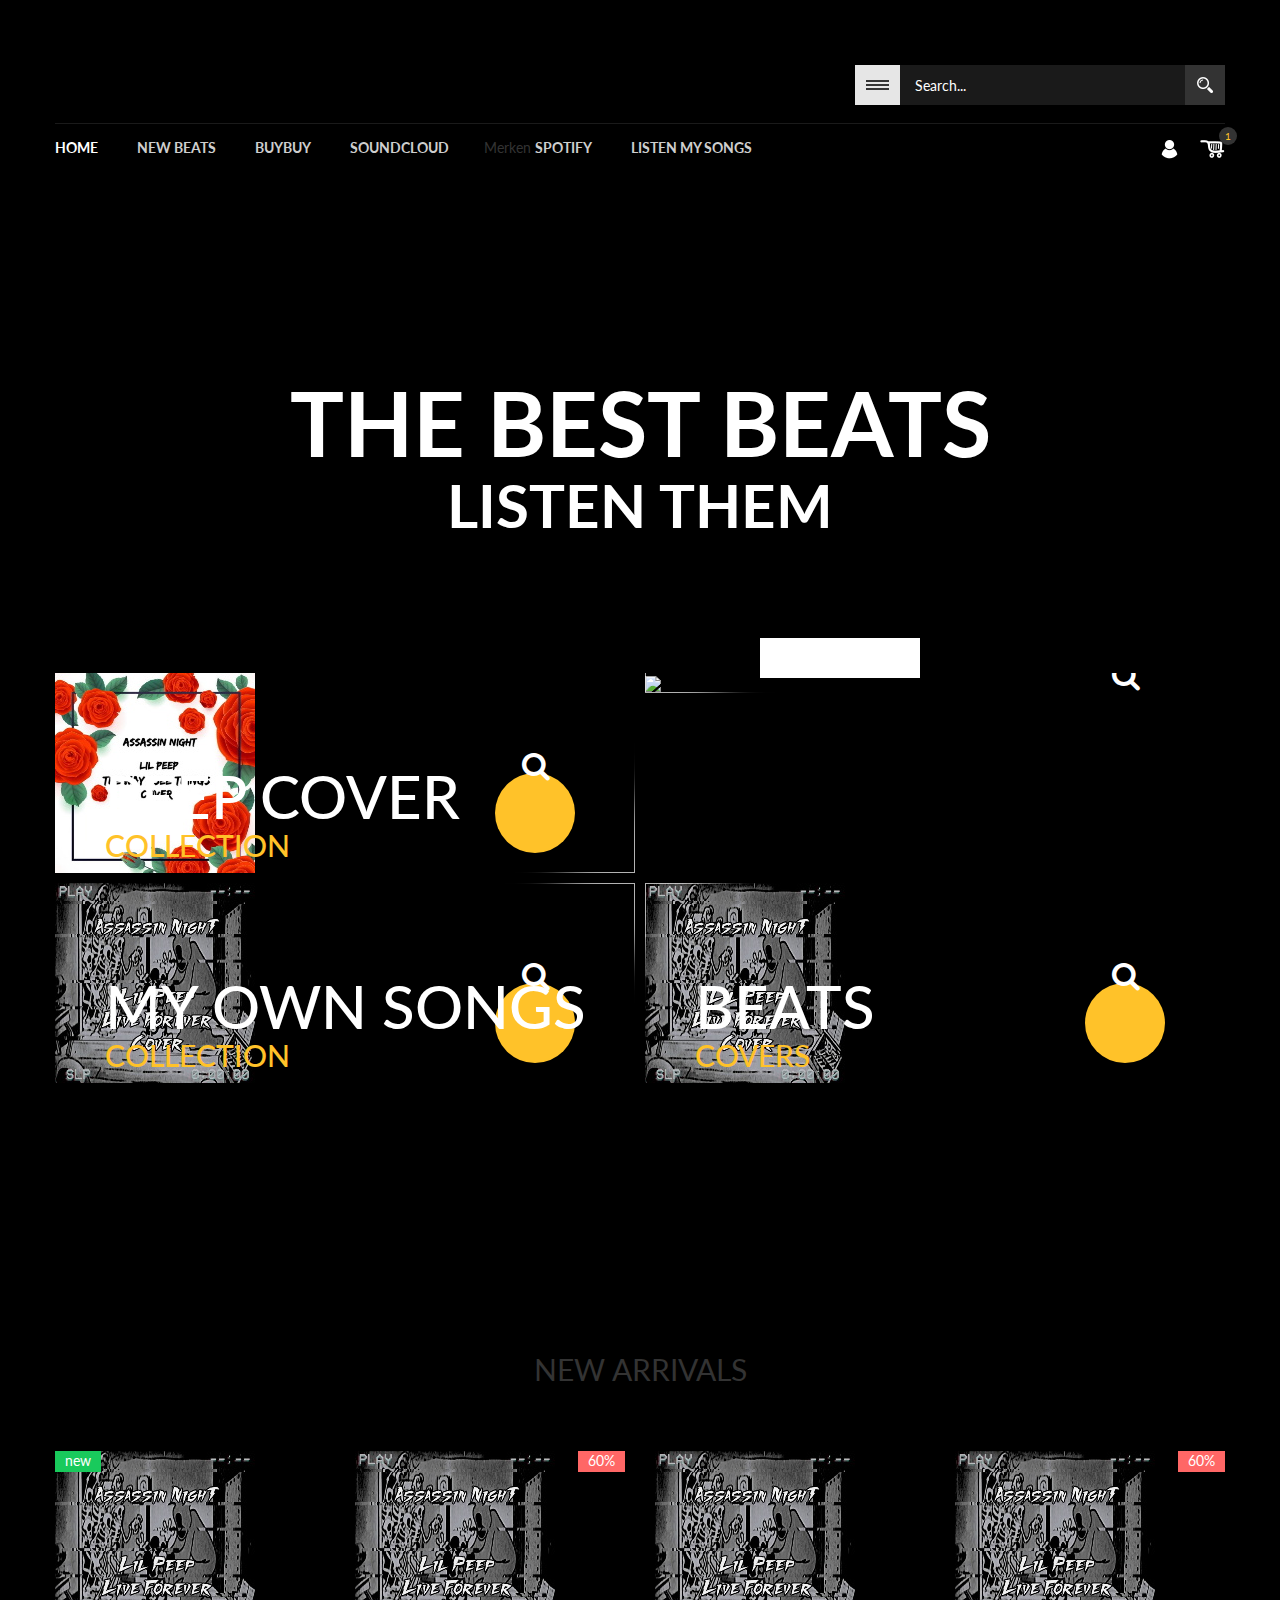
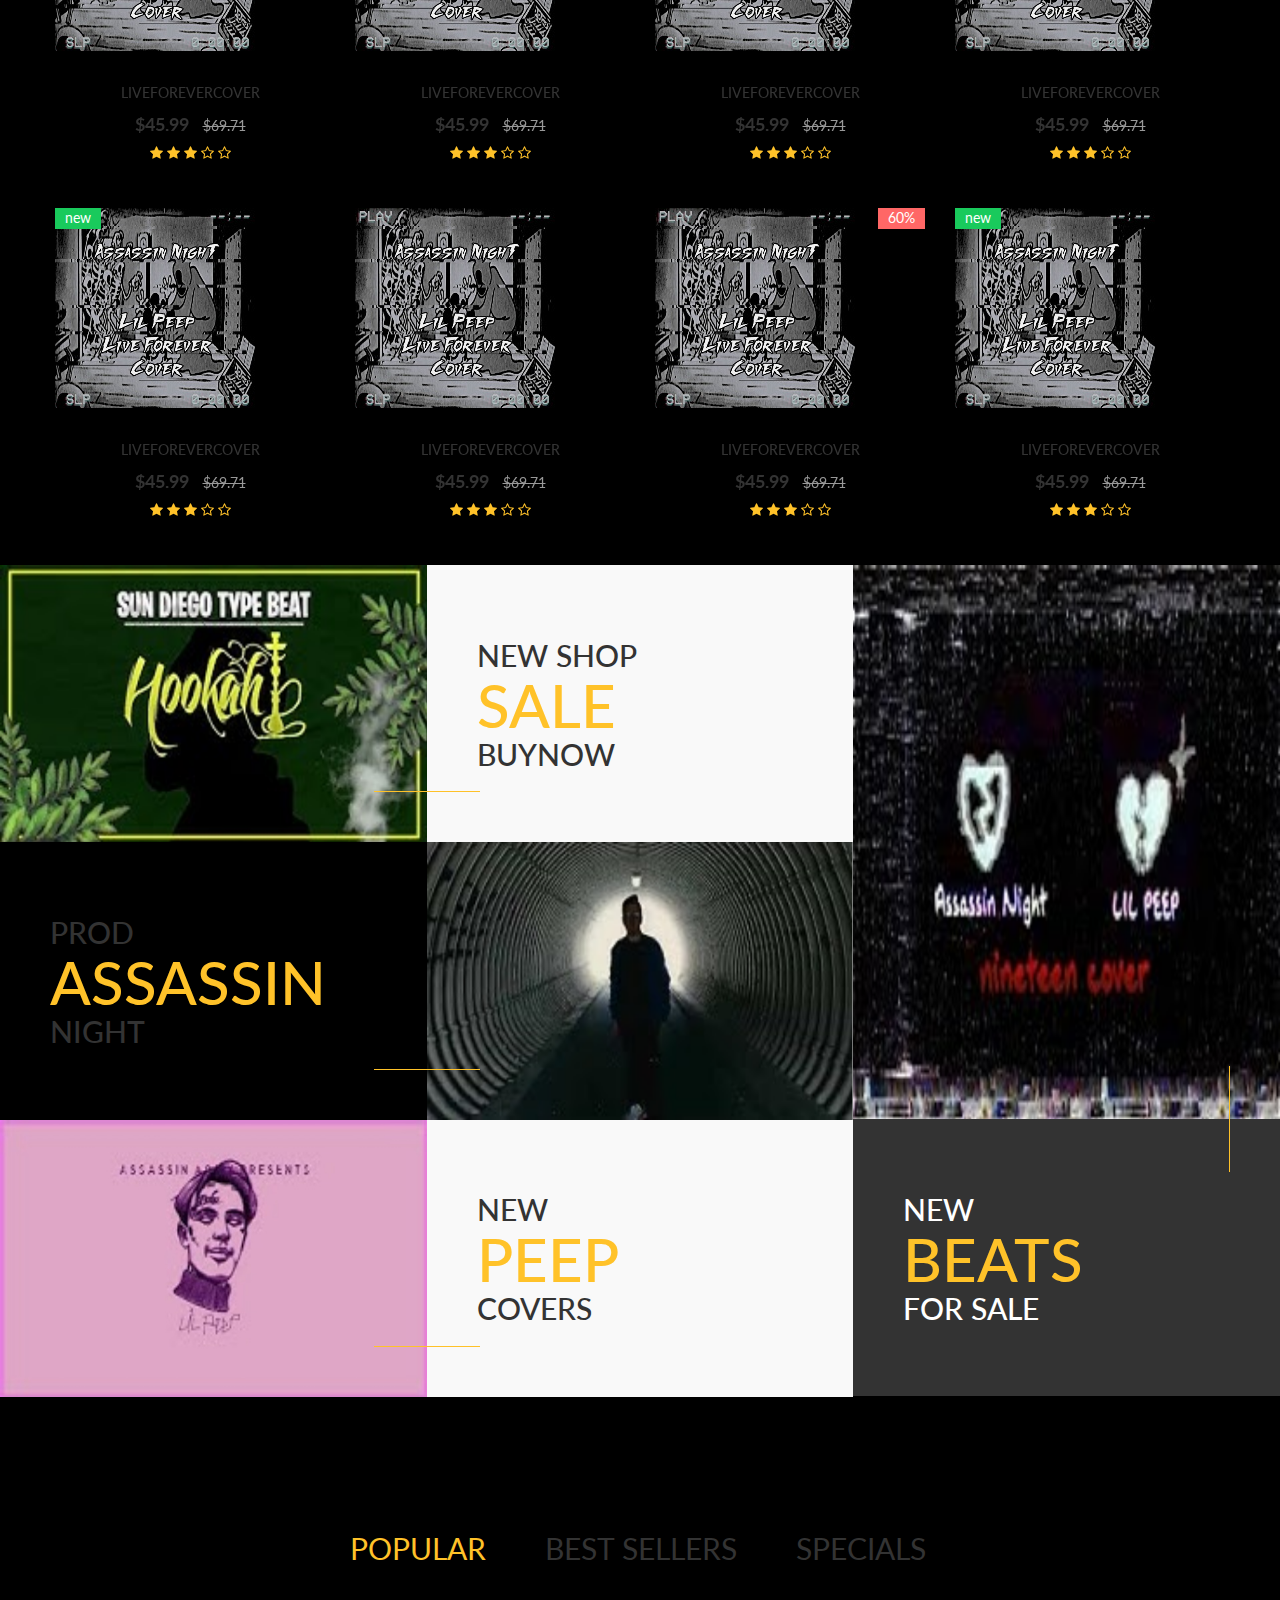
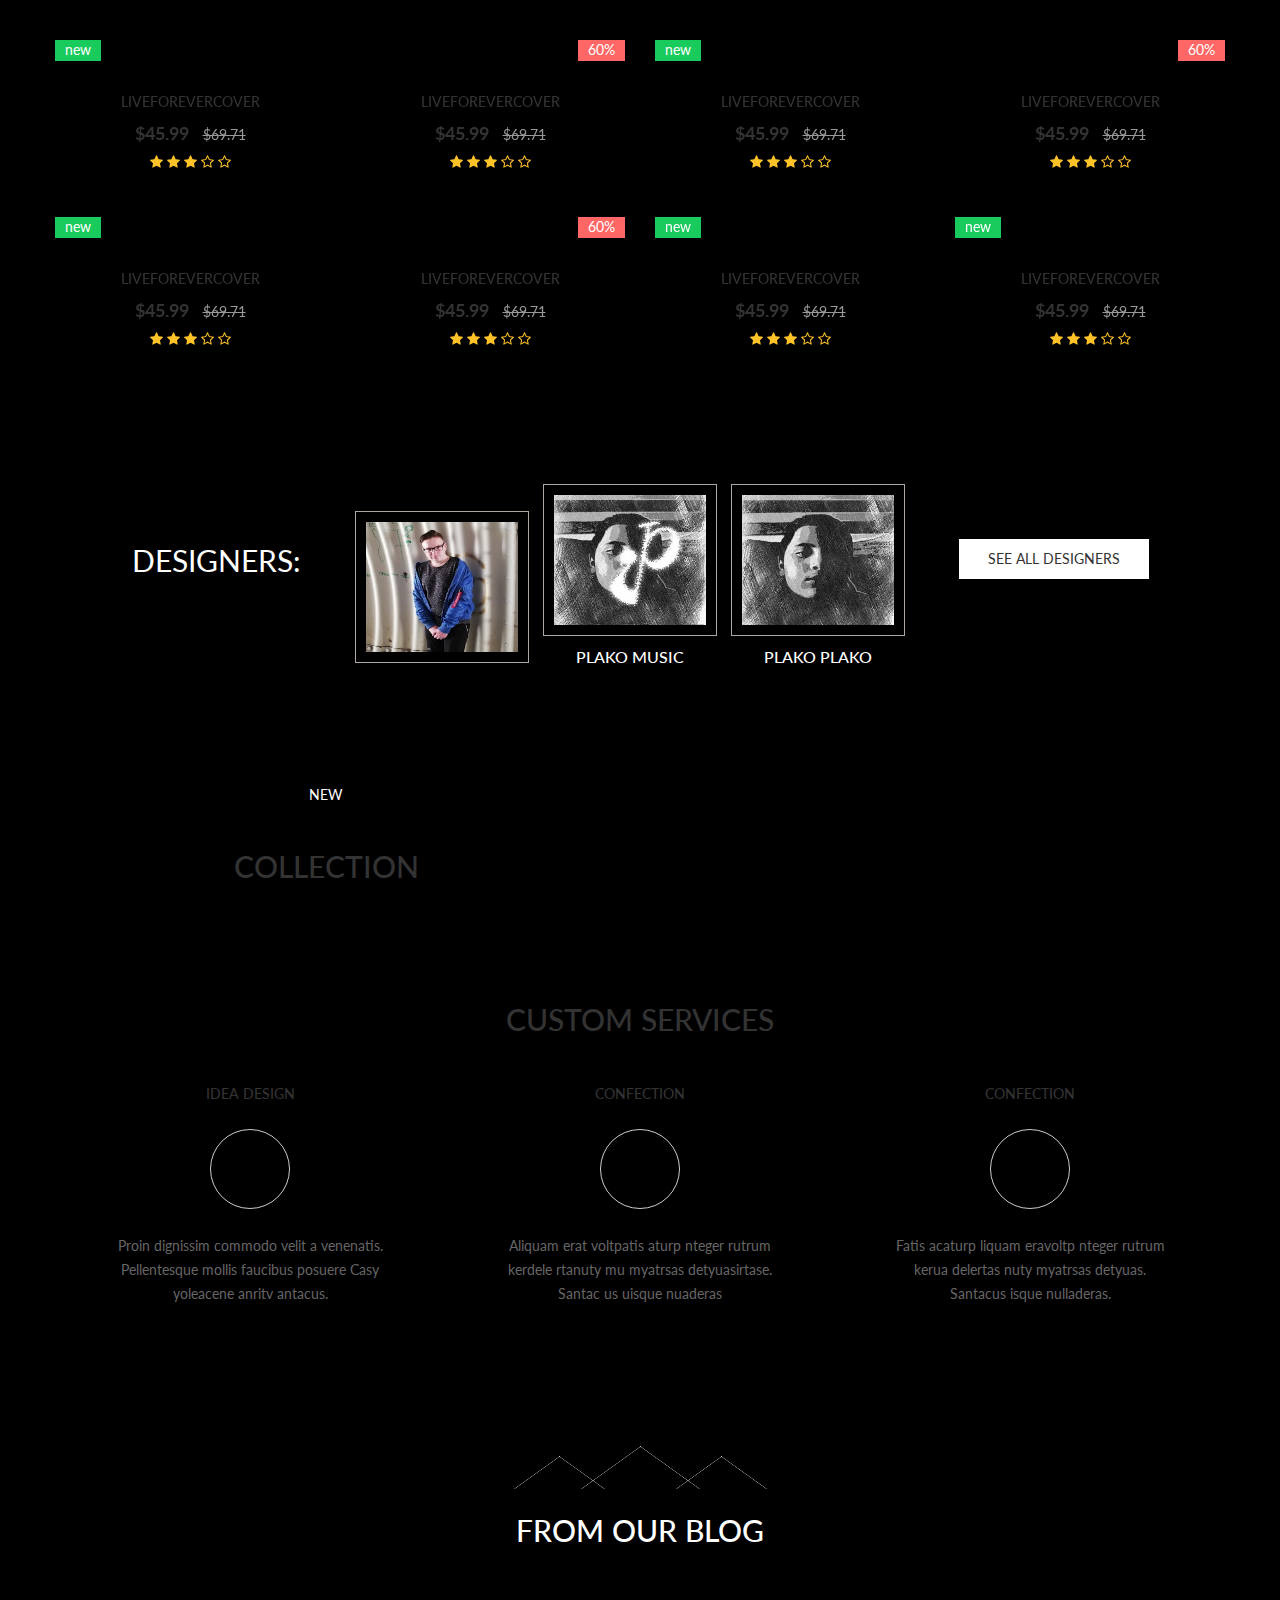
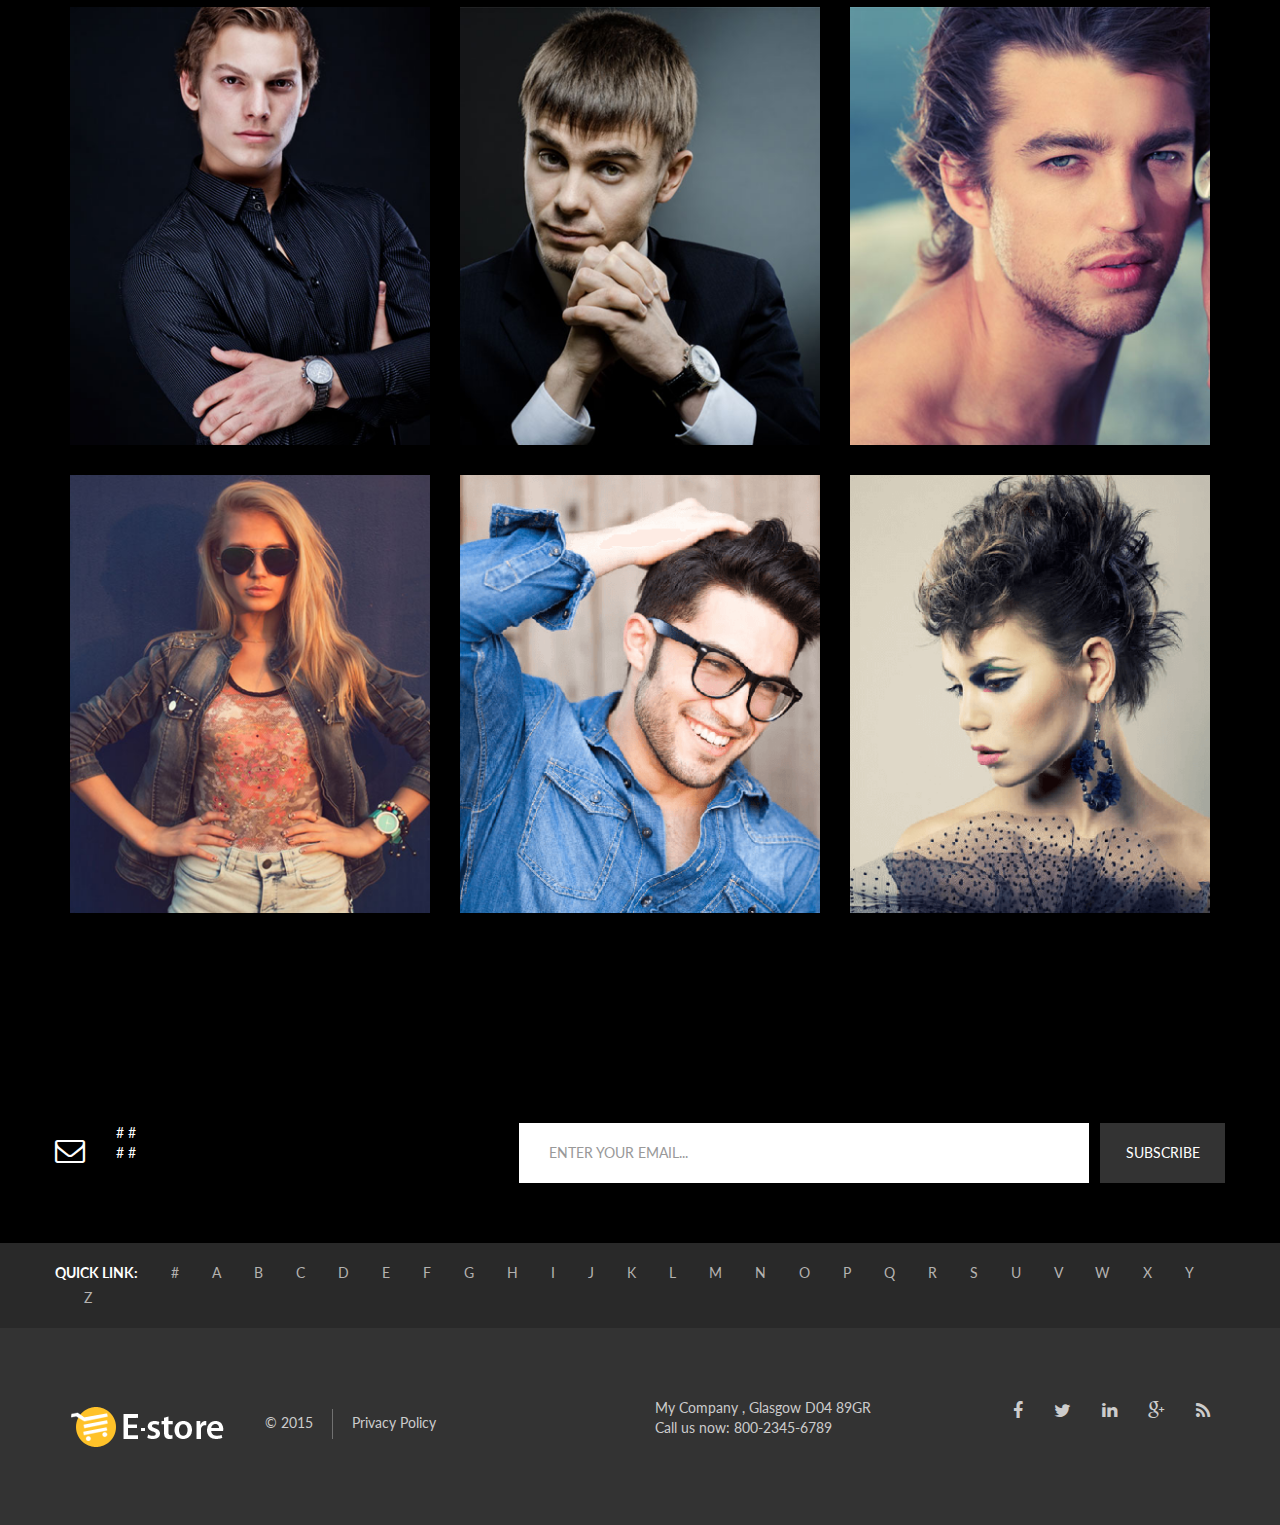
==== Beats.html @ 226f6403 "first website upload" ====
<!DOCTYPE HTML>
<html lang="en-US">
<head>
	<meta charset="UTF-8">
	<meta name="viewport" content="width=device-width, initial-scale=1"/>
	<title>ProdAssassinNight</title>
	<link href='https://fonts.googleapis.com/css?family=Lato:400,100,700' rel='stylesheet' type='text/css' />
	<link href='https://fonts.googleapis.com/css?family=Poiret+One' rel='stylesheet' type='text/css' />
	<link rel="stylesheet" type="text/css" href="fonts/font-awesome-4.1.0/css/font-awesome.css"/>
	<link rel="stylesheet" type="text/css" href="css/bootstrap.min.css"/>
	<link rel="stylesheet" type="text/css" href="css/bootstrap-theme.css"/>
	<link rel="stylesheet" type="text/css" href="css/owl.carousel.css" media="all" />
	<link rel="stylesheet" type="text/css" href="css/owl.theme.css" media="all" />
	<link rel="stylesheet" type="text/css" href="css/style.css" media="all"/>
	<script type="text/javascript" src="js/jquery-1.10.2.min.js"></script>
	<script type="text/javascript" src="js/bootstrap.min.js"></script>
	<script type="text/javascript" src="js/owl.carousel.js"></script>
	<script type="text/javascript" src="js/customize.js"></script>
</head>
<body style = "background: black">
	<header id="header">
		<div class="container">
			<div class="row">
				<div class="col-sm-4 col-xs-12">
					<div class="logo">
						<a href="#"><img src="images/backgound.gif" alt="" /></a>
					</div>
				</div>
				<div class="col-sm-8 col-xs-12">
					<div class="top-search">
						<div class="search-cat">
							<a href="#" class="box-cat-toggle">
								<img src="images/home_11/icon-cat-toggle.png" alt="" />
							</a>
							<div class="wrap-scrollbar" style="display: none;">
								<div class="slimScrollDiv" style="position: relative; overflow: hidden; width: 200px; height: 200px;">
									<div class="scrollbar" style="overflow: hidden; width: 200px; height: 200px;">
										<ul>
											<li class="level-0"><a href="#">All Categories</a></li>
											<li class="level-1"><a href="#">Default Category</a></li>
											<li class="level-2"><a href="#">Beauty &amp; Perfumes</a></li>
											<li class="level-2"><a href="#">Collection</a></li>
											<li class="level-2"><a href="#">Hugpo Dinp</a></li>
											<li class="level-2"><a href="#">Hat &amp; Cavar</a></li>
											<li class="level-2"><a href="#">Danlien Polosa</a></li>
											<li class="level-2"><a href="#">LiveforeverCover</a></li>
										</ul>
									</div>
									<div class="slimScrollBar" style="background: none repeat scroll 0% 0% rgb(0, 0, 0); width: 7px; position: absolute; top: 0px; opacity: 0.4; display: block; border-radius: 7px; z-index: 99; right: 1px; height: 68.9655px;"></div>
									<div class="slimScrollRail" style="width: 7px; height: 100%; position: absolute; top: 0px; display: none; border-radius: 7px; background: none repeat scroll 0% 0% rgb(51, 51, 51); opacity: 0.2; z-index: 90; right: 1px;"></div>
								</div>
							</div>
						</div>
						<div class="search-form">
							<form method="get">
								<input type="text" name="s" value="Search..." onfocus="if (this.value==this.defaultValue) this.value = ''" onblur="if (this.value=='') this.value = this.defaultValue"  />
								<input type="submit" value="" />
							</form>
						</div>
					</div>
				</div>
			</div>
			<div class="row">
				<div class="top-nav">
					<div class="row">
						<div class="col-md-10 col-sm-12 col-xs-12">
							<div class="main-nav">
								<ul class="list-inline">
									<li class="menu-item-has-children">
										<a href="#" class="active">Home</a>
										<ul class="sub-menu">
											<li><a href="#">Home 1</a></li>
											<li><a href="#">Home 2</a></li>
											<li><a href="#">Home 3</a></li>
											<li><a href="#">Home 4</a></li>
										</ul>
									</li>
									<li class="has-mega-menu">
										<a href="#">New Beats</a>
										<ul class="sub-menu">
											<li>
												<div class="wrap-mega-menu">
													<div class="mega-menu-list-product">
														<h2 class="title-mega-menu">Beats</h2>
														<div class="wrap-item">
															<div class="item">
																<div class="inner-item">
																	<div class="mega-slide-thumb">
																		<a href="Purple eyse.html"><img src="images/Sundiego beat.png" alt="" /></a>
																	</div>
																	<div class="mega-slide-text">
																		<span>$45.99</span>
																		<del>$69.71</del>
																	</div>
																</div>
															</div>
															<div class="item">
																<div class="inner-item">
																	<div class="mega-slide-thumb">
																		<a href=""><img src="images/Liveforevercover.jpg" alt="" /></a>
																		<audio>
																			<source src="assassin night - purple drank beat.mp3" type="audio/mp3">
																		</audio>
																	</div>
																	<div class="mega-slide-text">
																		<span>$45.99</span>
																	</div>
																</div>
															</div>
															<div class="item">
																<div class="inner-item">
																	<div class="mega-slide-thumb">
																		<a href="#"><img src="images/The Way I See Things (Lil Peep Cover).jpg" alt="" /></a>
																	</div>
																	<div class="mega-slide-text">
																		<span>$45.99</span>
																		<del>$69.71</del>
																	</div>
																</div>
															</div>
															<div class="item">
																<div class="inner-item">
																	<div class="mega-slide-thumb">
																		<a href="#"><img src="images/Sundiego beat.png" alt="" /></a>
																	</div>
																	<div class="mega-slide-text">
																		<span>$45.99</span>
																	</div>
																</div>
															</div>
															<div class="item">
																<div class="inner-item">
																	<div class="mega-slide-thumb">
																		<a href="#"><img src="images/Liveforevercover.jpg" alt="" /></a>
																	</div>
																	<div class="mega-slide-text">
																		<span>$45.99</span>
																		<del>$69.71</del>
																	</div>
																</div>
															</div>
															<div class="item">
																<div class="inner-item">
																	<div class="mega-slide-thumb">
																		<a href="#"><img src="images/The Way I See Things (Lil Peep Cover).jpg" alt="" /></a>
																	</div>
																	<div class="mega-slide-text">
																		<span>$45.99</span>
																	</div>
																</div>
															</div>
															<div class="item">
																<div class="inner-item">
																	<div class="mega-slide-thumb">
																		<a href="#"><img src="images/Liveforevercover.jpg" alt="" /></a>
																	</div>
																	<div class="mega-slide-text">
																		<span>$45.99</span>
																	</div>
																</div>
															</div>
															<div class="item">
																<div class="inner-item">
																	<div class="mega-slide-thumb">
																		<a href="#"><img src="Sundiego beat.png
																	<div class="mega-slide-text">
																		<span>$45.99</span>
																		<del>$69.71</del>
																	</div>
																</div>
															</div>
															<div class="item">
																<div class="inner-item">
																	<div class="mega-slide-thumb">
																		<a href="#"><img src="images/The Way I See Things (Lil Peep Cover).jpg" alt="" /></a>
																	</div>
																	<div class="mega-slide-text">
																		<span>$45.99</span>
																		<del>$69.71</del>
																	</div>
																</div>
															</div>
															<div class="item">
																<div class="inner-item">
																	<div class="mega-slide-thumb">
																		<a href="#"><img src="images/" alt="" /></a>
																	</div>
																	<div class="mega-slide-text">
																		<span>$45.99</span>
																	</div>
																</div>
															</div>
														</div>
														<div class="owl-direct-nav">
															<a class="prev" href="#"><i class="fa fa-arrow-circle-left"></i></a>
															<a class="next" href="#"><i class="fa fa-arrow-circle-right"></i></a>
														</div>
													</div>
													<!-- End Sub Mega Menu Slide-->
													<div class="mega-menu-simple-banner text-inner">
														<div class="mega-menu-simple-thumb">
															<a href="#"><img src="images/home_11/mega-menu-banner.png" alt="" /></a>
														</div>
														<div class="mega-menu-simple-text">
															<p class="simple-text1">big sale on ProdAssassinNightsShop</p>
															<p class="simple-text2">up to<br/>80% off</p>
														</div>
													</div>
													<!-- End Mega Menu Simple Banner -->
												</div>
											</li>
										</ul>
									</li>
									<li class="has-mega-menu">
										<a href="#">buybuy</a>
										<ul class="sub-menu">
											<li>
												<div class="wrap-mega-menu">
													<div class="row">
														<div class="col-md-6 col-sm-6 col-xs-12">
															<div class="mega-menu-simple-banner text-outer">
																<div class="mega-menu-simple-thumb">
																	<a href="#"><img src="images/home_11/mega-menu-women.png" alt="" /></a>
																</div>
																<div class="mega-menu-simple-text">
																	<p class="mega-menu-text-intro"><strong>buybuy</strong>  <span>|  buybuy</span></p>
																</div>
															</div>
															<!-- End Mega Menu Simple Banner -->
														</div>
														<div class="col-md-3 col-sm-3 col-xs-12">
															<div class="mega-menu-list-category">
																<h2>Categories</h2>
																<ul>
																	<li><a href="#">#</a></li>
																	<li><a href="#">#</a></li>
																	<li><a href="#">#</a></li>
																	<li><a href="#">#</a></li>
																	<li><a href="#">#</a></li>
																	<li><a href="#">#</a></li>
																	<li><a href="#">#</a></li>
																</ul>
															</div>
														</div>
														<div class="col-md-3 col-sm-3 col-xs-12">
															<div class="mega-menu-slider-brand">
																<h2>Style-Brands</h2>
																<div class="wrap-item">
																	<div class="item">
																		<div class="inner-brand">
																			<a href="#"><img src="images/banner/logo-brand-01.png" alt=""/></a>
																			<a href="#"><img src="images/banner/logo-brand-02.png" alt=""/></a>
																			<a href="#"><img src="images/banner/logo-brand-03.png" alt=""/></a>
																		</div>
																	</div>
																	<div class="item">
																		<div class="inner-brand">
																			<a href="#"><img src="images/banner/logo-brand-01.png" alt=""/></a>
																			<a href="#"><img src="images/banner/logo-brand-03.png" alt=""/></a>
																			<a href="#"><img src="images/banner/logo-brand-02.png" alt=""/></a>
																		</div>
																	</div>
																	<div class="item">
																		<div class="inner-brand">
																			<a href="#"><img src="images/banner/logo-brand-02.png" alt=""/></a>
																			<a href="#"><img src="images/banner/logo-brand-03.png" alt=""/></a>
																			<a href="#"><img src="images/banner/logo-brand-01.png" alt=""/></a>
																		</div>
																	</div>
																</div>
																<div class="owl-direct-nav">
																	<a class="prev" href="#"><i class="fa fa-arrow-circle-left"></i></a>
																	<a class="next" href="#"><i class="fa fa-arrow-circle-right"></i></a>
																</div>
															</div>
														</div>
													</div>
												</div>
											</li>
										</ul>
									</li>
									<li><a href="https://soundcloud.com/assassin-night">SoundCloud</a></li>Merken
									<li><a href="https://open.spotify.com/artist/0KxT03w5TiMGiKdOanmXx0?si=q5XoPEqqSi6kMgIOgyR7Vw">Spotify</a></li>
									<li><a href="Beats.html">Listen My Songs</a></li>
								</ul>
							</div>
							<!-- End Nav -->
						</div>
						<div class="col-md-2 col-sm-12 col-xs-12">
							<div class="header-info">
								<div class="box-account-lc box">
									<a href="#" class="link-user-top"><img src="images/home_11/icon-user.png" alt="" /></a>
									<div class="box-inner">
										<ul class="links">
											<li class="first"><a href="#" title="My Account" class="top-link-myaccount">My Account</a></li>
											<li><a href="#" title="My Wishlist" class="top-link-wishlist">My Wishlist</a></li>
											<li><a href="#" title="Checkout" class="top-link-checkout">Checkout</a></li>
											<li class=" last"><a href="#" title="Log In" class="top-link-login">Log In</a></li>
										</ul>
										<div class="block block-language">
											<div class="lg-cur">
												<span>Language</span>
											</div>
											<ul>
												<li>
													<a class="selected" href="#">                    
													<img src="images/flags/flag-default.jpg" alt="flag">
													<span>English</span>
													</a>
												</li>
												<li>
													<a href="#">                    
													<img src="images/flags/flag-french.jpg" alt="flag">
													<span>French</span>
													</a>
												</li>
												<li>
													<a href="#">                    
													<img src="images/flags/flag-german.jpg" alt="flag">
													<span>German</span>
													</a>
												</li>
												<li>
													<a href="#">                    
													<img src="images/flags/flag-brazil.jpg" alt="flag">
													<span>Brazil</span>
													</a>
												</li>
											</ul>
										</div>
										<div class="block block-currency">
											<div class="item-cur">
												<span>Currency</span>           
											</div>
											<ul>
												<li>
													<a href="#"><span class="cur_icon">$</span> EUR</a>
												</li>
												<li>
													<a href="#"><span class="cur_icon">$</span> JPY</a>
												</li>
												<li>
													<a class="selected" href="#"><span class="cur_icon">$</span> USD</a>
												</li>
											</ul>
										</div>
									</div>
								</div>
								<div class="block-cart box">
									<a href="#" class="link-cart-top">
										<img src="images/home_11/icon-cart.png" alt="" />
										<sup class="number-cart-total">1</sup>
									</a>		
									<div class="block-content box-inner">
										<div class="inner">
											<p class="block-subtitle">Recently added item(s)</p>
											<ol id="cart-sidebar" class="mini-products-list">
												<li class="item odd">
													<a href="https://www.youtube.com/watch?v=OWNxUVnY3pg" class="product-image">
													    buy it here
													<img width="70" height="84" src="images/Liveforevercover.jpg" alt=""/>
													</a>
													<a href="" class="btn-remove">X</a>
													<a href="#" class="btn-edit">Edit</a>
													<div class="product-details">
														<p class="product-name">
															<a href="#">Bath Minerals and Salt</a>
														</p>
														<span class="price">$25.00</span>          
														<strong>1</strong> 
													</div>
												</li>
												<li class="item last even">
													<a href="#" class="product-image">
													<img width="70" height="84" src="images/Liveforevercover.jpg" alt=""/>
													</a>
													<a href="#" class="btn-remove">X</a>
													<a href="#" class="btn-edit">Edit</a>
													<div class="product-details">
														<p class="product-name">
															<a href="#">Large Camera Bag</a>
														</p>
														<span class="price">$20.00</span>                         
														<strong>1</strong> 
													</div>
												</li>
											</ol>
											<div class="summary">
												<p class="subtotal">
													<span class="label">Subtotal:</span> 
													<span class="price">$45.00</span>                                                                        
												</p>
											</div>
											<div class="actions">
												<div class="a-inner">
													<a class="btn-mycart" href="#">view my cart</a>
													<a href="#" class="btn-checkout">Checkout</a>
												</div>
											</div>
										</div>
									</div>
								</div>
							</div>
							<!-- End Header Info -->
						</div>
					</div>
				</div>
			</div>
		</div>
	</header>
	<!-- End Header -->
	<div id="content">
		<div class="content-top">
			<div class="container">
				<div class="row">
					<div class="banner-simple-text">
						<h2>THE BEST BEATS</h2>
						<h3>Listen Them</h3>
						<div class="text-special">
							<strong></strong>
							<span><br/></span>
							<label></label>
							<a href="#"></a>
						</div>
					</div>
				</div>
				<div class="row">
					<div class="banner-box-adv">
						<div class="row">
							<div class="col-md-6 col-sm-6 col-xs-12">
								<div class="inner-box-banner-adv odd bottom-right">
									<a href="#" class="banner-adv-thumb-link"><img src="images/The Way I See Things (Lil Peep Cover).jpg" alt="" /></a>
									<div class="text-adv-intro">
										<h2>Peep Cover</h2>
										<h3>Collection</h3>
									</div>
									<div class="box-search-adv">
										
									</div>
									<a href="#" class="box-search-adv-link"><i class="fa fa-search"></i></a>
									<div class="text-adv-hidden">
										<p>Good Beats</p>
									</div>
								</div>
							</div>
							<div class="col-md-6 col-sm-6 col-xs-12">
								<div class="inner-box-banner-adv even bottom-left">
									<a href="#" class="banner-adv-thumb-link"><img src="images/The Way I See Things (Lil Peep Cover).jpg alt="" /></a>
									<div class="text-adv-intro">
										<h2>Peep</h2>
										<h3>Covers</h3>
									</div>
									<div class="box-search-adv">
										
									</div>
									<a href="#" class="box-search-adv-link"><i class="fa fa-search"></i></a>
									<div class="text-adv-hidden">
										<p>Good Beatss</p>
									</div>
								</div>
							</div>
						</div>
						<div class="row">
							<div class="col-md-6 col-sm-6 col-xs-12">
								<div class="inner-box-banner-adv odd top-right">
									<a href="#" class="banner-adv-thumb-link"><img src="images/Liveforevercover.jpg" alt="" /></a>
									<div class="text-adv-intro">
										<h2>My Own Songs</h2>
										<h3>Collection</h3>
									</div>
									<div class="box-search-adv">
										
									</div>
									<a href="#" class="box-search-adv-link"><i class="fa fa-search"></i></a>
									<div class="text-adv-hidden">
										<p>Listen them here</p>
									</div>
								</div>
							</div>
							<div class="col-md-6 col-sm-6 col-xs-12">
								<div class="inner-box-banner-adv even top-left">
									<a href="#" class="banner-adv-thumb-link"><img src="images/Liveforevercover.jpg" alt="" /></a>
									<div class="text-adv-intro">
										<h2>Beats</h2>
										<h3>Covers</h3>
									</div>
									<div class="box-search-adv">
										
									</div>
									<a href="#" class="box-search-adv-link"><i class="fa fa-search"></i></a>
									<div class="text-adv-hidden">
										<p></p>
									</div>
								</div>
							</div>
						</div>
					</div>
				</div>
			</div>
		</div>
		<!-- End Content Top -->
		<div class="new-arrival-product">
			<div class="container">
				<div class="row">
					<div class="title-box-default">
						<a href="#" class="prev-new-arrival"><i class="fa fa-arrow-circle-left"></i></a>
						<span class="title-tab">New Arrivals</span>
						<a href="#" class="next-new-arrival"><i class="fa fa-arrow-circle-right"></i></a>
					</div>
				</div>
				<!-- End Title Slider -->
				<div class="row">
					<div class="content-product-slider">
						<div class="wrap-item">
							<div class="item">
								<div class="row">
									<div class="col-md-3 col-sm-6 col-xs-12">
										<div class="item-product">
											<div class="item-thumb-product">
												<img src="images/Liveforevercover.jpg" alt="" class="product-thumb-front" />
												<img src="images/Liveforevercover.jpg" alt="" class="product-thumb-behind" />
												<div class="info-product-cart">
													<div class="inner-info-product-cart">
														<ul>
															<li><a href="#" class="link-wishlist"><i class="fa fa-heart"></i></a></li>
															<li><a href="#" class="link-quick-view"><i class="fa fa-search"></i></a></li>
															<li><a href="#" class="link-compare"><i class="fa fa-external-link-square"></i></a></li>
														</ul>
														<a href="PurpleEyse.html" class="link-product-add-cart">Listen Here</a>
													</div>
												</div>
												<span class="status-product-new">New</span>
											</div>
											<div class="item-info-product">
												<h3><a href="#">LiveforeverCover</a></h3>
												<div class="info-product-price">
													<span>$45.99</span>
													<del>$69.71</del>
												</div>
												<div class="product-rating-star">
													<i class="fa fa-star"></i>
													<i class="fa fa-star"></i>
													<i class="fa fa-star"></i>
													<i class="fa fa-star-o"></i>
													<i class="fa fa-star-o"></i>
												</div>
											</div>
										</div>
									</div>
									<div class="col-md-3 col-sm-6 col-xs-12">
										<div class="item-product">
											<div class="item-thumb-product">
												<img src="images/Liveforevercover.jpg" alt="" class="product-thumb-front" />
												<img src="images/Liveforevercover.jpg" alt="" class="product-thumb-behind" />
												<div class="info-product-cart">
													<div class="inner-info-product-cart">
														<ul>
															<li><a href="#" class="link-wishlist"><i class="fa fa-heart"></i></a></li>
															<li><a href="#" class="link-quick-view"><i class="fa fa-search"></i></a></li>
															<li><a href="#" class="link-compare"><i class="fa fa-external-link-square"></i></a></li>
														</ul>
														<a href="#" class="link-product-add-cart">Listen Here</a>
													</div>
												</div>
												<span class="status-product-sale">60%</span>
											</div>
											<div class="item-info-product">
												<h3><a href="#">LiveforeverCover</a></h3>
												<div class="info-product-price">
													<span>$45.99</span>
													<del>$69.71</del>
												</div>
												<div class="product-rating-star">
													<i class="fa fa-star"></i>
													<i class="fa fa-star"></i>
													<i class="fa fa-star"></i>
													<i class="fa fa-star-o"></i>
													<i class="fa fa-star-o"></i>
												</div>
											</div>
										</div>
									</div>
									<div class="col-md-3 col-sm-6 col-xs-12">
										<div class="item-product">
											<div class="item-thumb-product">
												<img src="images/Liveforevercover.jpg" alt="" class="product-thumb-front" />
												<img src="images/Liveforevercover.jpg" alt="" class="product-thumb-behind" />
												<div class="info-product-cart">
													<div class="inner-info-product-cart">
														<ul>
															<li><a href="#" class="link-wishlist"><i class="fa fa-heart"></i></a></li>
															<li><a href="#" class="link-quick-view"><i class="fa fa-search"></i></a></li>
															<li><a href="#" class="link-compare"><i class="fa fa-external-link-square"></i></a></li>
														</ul>
														<a href="#" class="link-product-add-cart">Listen Here</a>
													</div>
												</div>
											</div>
											<div class="item-info-product">
												<h3><a href="#">LiveforeverCover</a></h3>
												<div class="info-product-price">
													<span>$45.99</span>
													<del>$69.71</del>
												</div>
												<div class="product-rating-star">
													<i class="fa fa-star"></i>
													<i class="fa fa-star"></i>
													<i class="fa fa-star"></i>
													<i class="fa fa-star-o"></i>
													<i class="fa fa-star-o"></i>
												</div>
											</div>
										</div>
									</div>
									<div class="col-md-3 col-sm-6 col-xs-12">
										<div class="item-product">
											<div class="item-thumb-product">
												<img src="images/Liveforevercover.jpg" alt="" class="product-thumb-front" />
												<img src="images/Liveforevercover.jpg" alt="" class="product-thumb-behind" />
												<div class="info-product-cart">
													<div class="inner-info-product-cart">
														<ul>
															<li><a href="#" class="link-wishlist"><i class="fa fa-heart"></i></a></li>
															<li><a href="#" class="link-quick-view"><i class="fa fa-search"></i></a></li>
															<li><a href="#" class="link-compare"><i class="fa fa-external-link-square"></i></a></li>
														</ul>
														<a href="#" class="link-product-add-cart">Listen Here</a>
													</div>
												</div>
												<span class="status-product-sale">60%</span>
											</div>
											<div class="item-info-product">
												<h3><a href="#">LiveforeverCover</a></h3>
												<div class="info-product-price">
													<span>$45.99</span>
													<del>$69.71</del>
												</div>
												<div class="product-rating-star">
													<i class="fa fa-star"></i>
													<i class="fa fa-star"></i>
													<i class="fa fa-star"></i>
													<i class="fa fa-star-o"></i>
													<i class="fa fa-star-o"></i>
												</div>
											</div>
										</div>
									</div>
									<div class="col-md-3 col-sm-6 col-xs-12">
										<div class="item-product">
											<div class="item-thumb-product">
												<img src="images/Liveforevercover.jpg" alt="" class="product-thumb-front" />
												<img src="images/Liveforevercover.jpg" alt="" class="product-thumb-behind" />
												<div class="info-product-cart">
													<div class="inner-info-product-cart">
														<ul>
															<li><a href="#" class="link-wishlist"><i class="fa fa-heart"></i></a></li>
															<li><a href="#" class="link-quick-view"><i class="fa fa-search"></i></a></li>
															<li><a href="#" class="link-compare"><i class="fa fa-external-link-square"></i></a></li>
														</ul>
														<a href="#" class="link-product-add-cart">Listen Here</a>
													</div>
												</div>
												<span class="status-product-new">New</span>
											</div>
											<div class="item-info-product">
												<h3><a href="#">LiveforeverCover</a></h3>
												<div class="info-product-price">
													<span>$45.99</span>
													<del>$69.71</del>
												</div>
												<div class="product-rating-star">
													<i class="fa fa-star"></i>
													<i class="fa fa-star"></i>
													<i class="fa fa-star"></i>
													<i class="fa fa-star-o"></i>
													<i class="fa fa-star-o"></i>
												</div>
											</div>
										</div>
									</div>
									<div class="col-md-3 col-sm-6 col-xs-12">
										<div class="item-product">
											<div class="item-thumb-product">
												<img src="images/Liveforevercover.jpg" alt="" class="product-thumb-front" />
												<img src="images/Liveforevercover.jpg" alt="" class="product-thumb-behind" />
												<div class="info-product-cart">
													<div class="inner-info-product-cart">
														<ul>
															<li><a href="#" class="link-wishlist"><i class="fa fa-heart"></i></a></li>
															<li><a href="#" class="link-quick-view"><i class="fa fa-search"></i></a></li>
															<li><a href="#" class="link-compare"><i class="fa fa-external-link-square"></i></a></li>
														</ul>
														<a href="#" class="link-product-add-cart">Listen Here</a>
													</div>
												</div>
											</div>
											<div class="item-info-product">
												<h3><a href="#">LiveforeverCover</a></h3>
												<div class="info-product-price">
													<span>$45.99</span>
													<del>$69.71</del>
												</div>
												<div class="product-rating-star">
													<i class="fa fa-star"></i>
													<i class="fa fa-star"></i>
													<i class="fa fa-star"></i>
													<i class="fa fa-star-o"></i>
													<i class="fa fa-star-o"></i>
												</div>
											</div>
										</div>
									</div>
									<div class="col-md-3 col-sm-6 col-xs-12">
										<div class="item-product">
											<div class="item-thumb-product">
												<img src="images/Liveforevercover.jpg" alt="" class="product-thumb-front" />
												<img src="images/Liveforevercover.jpg" alt="" class="product-thumb-behind" />
												<div class="info-product-cart">
													<div class="inner-info-product-cart">
														<ul>
															<li><a href="#" class="link-wishlist"><i class="fa fa-heart"></i></a></li>
															<li><a href="#" class="link-quick-view"><i class="fa fa-search"></i></a></li>
															<li><a href="#" class="link-compare"><i class="fa fa-external-link-square"></i></a></li>
														</ul>
														<a href="#" class="link-product-add-cart">Listen Here</a>
													</div>
												</div>
												<span class="status-product-sale">60%</span>
											</div>
											<div class="item-info-product">
												<h3><a href="#">LiveforeverCover</a></h3>
												<div class="info-product-price">
													<span>$45.99</span>
													<del>$69.71</del>
												</div>
												<div class="product-rating-star">
													<i class="fa fa-star"></i>
													<i class="fa fa-star"></i>
													<i class="fa fa-star"></i>
													<i class="fa fa-star-o"></i>
													<i class="fa fa-star-o"></i>
												</div>
											</div>
										</div>
									</div>
									<div class="col-md-3 col-sm-6 col-xs-12">
										<div class="item-product">
											<div class="item-thumb-product">
												<img src="images/Liveforevercover.jpg" alt="" class="product-thumb-front" />
												<img src="images/Liveforevercover.jpg" alt="" class="product-thumb-behind" />
												<div class="info-product-cart">
													<div class="inner-info-product-cart">
														<ul>
															<li><a href="#" class="link-wishlist"><i class="fa fa-heart"></i></a></li>
															<li><a href="#" class="link-quick-view"><i class="fa fa-search"></i></a></li>
															<li><a href="#" class="link-compare"><i class="fa fa-external-link-square"></i></a></li>
														</ul>
														<a href="#" class="link-product-add-cart">Listen Here</a>
													</div>
												</div>
												<span class="status-product-new">New</span>
											</div>
											<div class="item-info-product">
												<h3><a href="#">LiveforeverCover</a></h3>
												<div class="info-product-price">
													<span>$45.99</span>
													<del>$69.71</del>
												</div>
												<div class="product-rating-star">
													<i class="fa fa-star"></i>
													<i class="fa fa-star"></i>
													<i class="fa fa-star"></i>
													<i class="fa fa-star-o"></i>
													<i class="fa fa-star-o"></i>
												</div>
											</div>
										</div>
									</div>
								</div>
							</div>
							<!-- End Item -->
							<div class="item">
								<div class="row">
									<div class="col-md-3 col-sm-6 col-xs-12">
										<div class="item-product">
											<div class="item-thumb-product">
												<img src="images/Liveforevercover.jpg" alt="" class="product-thumb-front" />
												<img src="images/Liveforevercover.jpg" alt="" class="product-thumb-behind" />
												<div class="info-product-cart">
													<div class="inner-info-product-cart">
														<ul>
															<li><a href="#" class="link-wishlist"><i class="fa fa-heart"></i></a></li>
															<li><a href="#" class="link-quick-view"><i class="fa fa-search"></i></a></li>
															<li><a href="#" class="link-compare"><i class="fa fa-external-link-square"></i></a></li>
														</ul>
														<a href="#" class="link-product-add-cart">Listen Here</a>
													</div>
												</div>
												<span class="status-product-new">New</span>
											</div>
											<div class="item-info-product">
												<h3><a href="#">LiveforeverCover</a></h3>
												<div class="info-product-price">
													<span>$45.99</span>
													<del>$69.71</del>
												</div>
												<div class="product-rating-star">
													<i class="fa fa-star"></i>
													<i class="fa fa-star"></i>
													<i class="fa fa-star"></i>
													<i class="fa fa-star-o"></i>
													<i class="fa fa-star-o"></i>
												</div>
											</div>
										</div>
									</div>
									<div class="col-md-3 col-sm-6 col-xs-12">
										<div class="item-product">
											<div class="item-thumb-product">
												<img src="images/Liveforevercover.jpg" alt="" class="product-thumb-front" />
												<img src="images/Liveforevercover.jpg" alt="" class="product-thumb-behind" />
												<div class="info-product-cart">
													<div class="inner-info-product-cart">
														<ul>
															<li><a href="#" class="link-wishlist"><i class="fa fa-heart"></i></a></li>
															<li><a href="#" class="link-quick-view"><i class="fa fa-search"></i></a></li>
															<li><a href="#" class="link-compare"><i class="fa fa-external-link-square"></i></a></li>
														</ul>
														<a href="#" class="link-product-add-cart">Listen Here</a>
													</div>
												</div>
											</div>
											<div class="item-info-product">
												<h3><a href="#">LiveforeverCover</a></h3>
												<div class="info-product-price">
													<span>$45.99</span>
													<del>$69.71</del>
												</div>
												<div class="product-rating-star">
													<i class="fa fa-star"></i>
													<i class="fa fa-star"></i>
													<i class="fa fa-star"></i>
													<i class="fa fa-star-o"></i>
													<i class="fa fa-star-o"></i>
												</div>
											</div>
										</div>
									</div>
									<div class="col-md-3 col-sm-6 col-xs-12">
										<div class="item-product">
											<div class="item-thumb-product">
												<img src="images/Liveforevercover.jpg" alt="" class="product-thumb-front" />
												<img src="images/Liveforevercover.jpg" alt="" class="product-thumb-behind" />
												<div class="info-product-cart">
													<div class="inner-info-product-cart">
														<ul>
															<li><a href="#" class="link-wishlist"><i class="fa fa-heart"></i></a></li>
															<li><a href="#" class="link-quick-view"><i class="fa fa-search"></i></a></li>
															<li><a href="#" class="link-compare"><i class="fa fa-external-link-square"></i></a></li>
														</ul>
														<a href="#" class="link-product-add-cart">Listen Here</a>
													</div>
												</div>
												<span class="status-product-new">New</span>
											</div>
											<div class="item-info-product">
												<h3><a href="#">LiveforeverCover</a></h3>
												<div class="info-product-price">
													<span>$45.99</span>
													<del>$69.71</del>
												</div>
												<div class="product-rating-star">
													<i class="fa fa-star"></i>
													<i class="fa fa-star"></i>
													<i class="fa fa-star"></i>
													<i class="fa fa-star-o"></i>
													<i class="fa fa-star-o"></i>
												</div>
											</div>
										</div>
									</div>
									<div class="col-md-3 col-sm-6 col-xs-12">
										<div class="item-product">
											<div class="item-thumb-product">
												<img src="images/Liveforevercover.jpg" alt="" class="product-thumb-front" />
												<img src="images/Liveforevercover.jpg" alt="" class="product-thumb-behind" />
												<div class="info-product-cart">
													<div class="inner-info-product-cart">
														<ul>
															<li><a href="#" class="link-wishlist"><i class="fa fa-heart"></i></a></li>
															<li><a href="#" class="link-quick-view"><i class="fa fa-search"></i></a></li>
															<li><a href="#" class="link-compare"><i class="fa fa-external-link-square"></i></a></li>
														</ul>
														<a href="#" class="link-product-add-cart">Listen Here</a>
													</div>
												</div>
												<span class="status-product-new">New</span>
											</div>
											<div class="item-info-product">
												<h3><a href="#">LiveforeverCover</a></h3>
												<div class="info-product-price">
													<span>$45.99</span>
													<del>$69.71</del>
												</div>
												<div class="product-rating-star">
													<i class="fa fa-star"></i>
													<i class="fa fa-star"></i>
													<i class="fa fa-star"></i>
													<i class="fa fa-star-o"></i>
													<i class="fa fa-star-o"></i>
												</div>
											</div>
										</div>
									</div>
									<div class="col-md-3 col-sm-6 col-xs-12">
										<div class="item-product">
											<div class="item-thumb-product">
												<img src="images/Liveforevercover.jpg" alt="" class="product-thumb-front" />
												<img src="images/Liveforevercover.jpg" alt="" class="product-thumb-behind" />
												<div class="info-product-cart">
													<div class="inner-info-product-cart">
														<ul>
															<li><a href="#" class="link-wishlist"><i class="fa fa-heart"></i></a></li>
															<li><a href="#" class="link-quick-view"><i class="fa fa-search"></i></a></li>
															<li><a href="#" class="link-compare"><i class="fa fa-external-link-square"></i></a></li>
														</ul>
														<a href="#" class="link-product-add-cart">Listen Here</a>
													</div>
												</div>
												<span class="status-product-sale">60%</span>
											</div>
											<div class="item-info-product">
												<h3><a href="#">Liveforevercover</a></h3>
												<div class="info-product-price">
													<span>$45.99</span>
													<del>$69.71</del>
												</div>
												<div class="product-rating-star">
													<i class="fa fa-star"></i>
													<i class="fa fa-star"></i>
													<i class="fa fa-star"></i>
													<i class="fa fa-star-o"></i>
													<i class="fa fa-star-o"></i>
												</div>
											</div>
										</div>
									</div>
									<div class="col-md-3 col-sm-6 col-xs-12">
										<div class="item-product">
											<div class="item-thumb-product">
												<img src="images/Liveforevercover.jpg" alt="" class="product-thumb-front" />
												<img src="images/Liveforevercover.jpg" alt="" class="product-thumb-behind" />
												<div class="info-product-cart">
													<div class="inner-info-product-cart">
														<ul>
															<li><a href="#" class="link-wishlist"><i class="fa fa-heart"></i></a></li>
															<li><a href="#" class="link-quick-view"><i class="fa fa-search"></i></a></li>
															<li><a href="#" class="link-compare"><i class="fa fa-external-link-square"></i></a></li>
														</ul>
														<a href="#" class="link-product-add-cart">Listen Here</a>
													</div>
												</div>
												<span class="status-product-new">New</span>
											</div>
											<div class="item-info-product">
												<h3><a href="#">LiveforeverCover</a></h3>
												<div class="info-product-price">
													<span>$45.99</span>
													<del>$69.71</del>
												</div>
												<div class="product-rating-star">
													<i class="fa fa-star"></i>
													<i class="fa fa-star"></i>
													<i class="fa fa-star"></i>
													<i class="fa fa-star-o"></i>
													<i class="fa fa-star-o"></i>
												</div>
											</div>
										</div>
									</div>
									<div class="col-md-3 col-sm-6 col-xs-12">
										<div class="item-product">
											<div class="item-thumb-product">
												<img src="images/Liveforevercover.jpg" alt="" class="product-thumb-front" />
												<img src="images/Liveforevercover.jpg" alt="" class="product-thumb-behind" />
												<div class="info-product-cart">
													<div class="inner-info-product-cart">
														<ul>
															<li><a href="#" class="link-wishlist"><i class="fa fa-heart"></i></a></li>
															<li><a href="#" class="link-quick-view"><i class="fa fa-search"></i></a></li>
															<li><a href="#" class="link-compare"><i class="fa fa-external-link-square"></i></a></li>
														</ul>
														<a href="#" class="link-product-add-cart">Listen Here</a>
													</div>
												</div>
												<span class="status-product-new">New</span>
											</div>
											<div class="item-info-product">
												<h3><a href="#">LiveforeverCover</a></h3>
												<div class="info-product-price">
													<span>$45.99</span>
													<del>$69.71</del>
												</div>
												<div class="product-rating-star">
													<i class="fa fa-star"></i>
													<i class="fa fa-star"></i>
													<i class="fa fa-star"></i>
													<i class="fa fa-star-o"></i>
													<i class="fa fa-star-o"></i>
												</div>
											</div>
										</div>
									</div>
									<div class="col-md-3 col-sm-6 col-xs-12">
										<div class="item-product">
											<div class="item-thumb-product">
												<img src="images/Liveforevercover.jpg" alt="" class="product-thumb-front" />
												<img src="images/Liveforevercover.jpg" alt="" class="product-thumb-behind" />
												<div class="info-product-cart">
													<div class="inner-info-product-cart">
														<ul>
															<li><a href="#" class="link-wishlist"><i class="fa fa-heart"></i></a></li>
															<li><a href="#" class="link-quick-view"><i class="fa fa-search"></i></a></li>
															<li><a href="#" class="link-compare"><i class="fa fa-external-link-square"></i></a></li>
														</ul>
														<a href="#" class="link-product-add-cart">Listen Here</a>
													</div>
												</div>
												<span class="status-product-sale">60%</span>
											</div>
											<div class="item-info-product">
												<h3><a href="#">LiveforeverCover</a></h3>
												<div class="info-product-price">
													<span>$45.99</span>
													<del>$69.71</del>
												</div>
												<div class="product-rating-star">
													<i class="fa fa-star"></i>
													<i class="fa fa-star"></i>
													<i class="fa fa-star"></i>
													<i class="fa fa-star-o"></i>
													<i class="fa fa-star-o"></i>
												</div>
											</div>
										</div>
									</div>
								</div>
							</div>
						</div>
					</div>
				</div>
				<!-- End Content Slider Product -->
			</div>
		</div>
		<!-- End New Arrival Product -->
		<div class="banner-grid-adv">
			<div class="clearfix">
				<div class="banner-grid-left">
					<div class="wrap-grid-adv-box clearfix">
						<div class="grid-image-box">
							<a href="#"><img src="images/home_11/ad_05.png" alt="" /></a>
						</div>
						<div class="grid-text-box gray-box">
							<div class="inner-grid-text-box">
								<h3>New Shop</h3>
								<h2>SALE</h2>
								<h3>BuyNow</h3>
							</div>
						</div>
					</div>
					<div class="wrap-grid-adv-box clearfix">
						<div class="grid-text-box">
							<div class="inner-grid-text-box">
								<h3>Prod</h3>
								<h2>Assassin</h2>
								<h3>Night</h3>
							</div>
						</div>
						<div class="grid-image-box">
							<a href="#"><img src="images/home_11/ad_06.png" alt="" /></a>
						</div>
					</div>
					<div class="wrap-grid-adv-box clearfix">
						<div class="grid-image-box">
							<a href="#"><img src="images/home_11/ad_07.png" alt="" /></a>
						</div>
						<div class="grid-text-box gray-box">
							<div class="inner-grid-text-box">
								<h3>New</h3>
								<h2>Peep</h2>
								<h3>Covers</h3>
							</div>
						</div>
					</div>
				</div>
				<div class="banner-grid-right">
					<div class="grid-image-box">
						<a href="#"><img src="images/home_11/ad_08.png" alt="" /></a>
					</div>
					<div class="grid-text-box active">
						<div class="inner-grid-text-box">
							<h3>New</h3>
							<h2>Beats</h2>
							<h3>For sale</h3>
						</div>
					</div>
				</div>
			</div>
		</div>
		<!-- End Banner Grid Adv -->
		<div class="new-arrival-product">
			<div class="container">
				<div class="row">
					<div class="title-box-default">
						<a href="#" class="prev-new-arrival"><i class="fa fa-arrow-circle-left"></i></a>
						<ul class="list-inline list-title-tab">
							<li><a href="#" class="active"><span class="title-tab">POPULAR</span></a></li>
							<li><a href="#"><span class="title-tab">BEST SELLERS</span></a></li>
							<li><a href="#"><span class="title-tab">SPECIALS</span></a></li>
						</ul>
						<a href="#" class="next-new-arrival"><i class="fa fa-arrow-circle-right"></i></a>
					</div>
				</div>
				<!-- End Title Slider -->
				<div class="row">
					<div class="content-product-slider">
						<div class="wrap-item">
							<div class="item">
								<div class="row">
									<div class="col-md-3 col-sm-6 col-xs-12">
										<div class="item-product">
											<div class="item-thumb-product">
												<img src="images/product_home11/1.jpg" alt="" class="product-thumb-front" />
												<img src="images/product_home11/1-1.jpg" alt="" class="product-thumb-behind" />
												<div class="info-product-cart">
													<div class="inner-info-product-cart">
														<ul>
															<li><a href="#" class="link-wishlist"><i class="fa fa-heart"></i></a></li>
															<li><a href="#" class="link-quick-view"><i class="fa fa-search"></i></a></li>
															<li><a href="#" class="link-compare"><i class="fa fa-external-link-square"></i></a></li>
														</ul>
														<a href="#" class="link-product-add-cart">Listen Here</a>
													</div>
												</div>
												<span class="status-product-new">New</span>
											</div>
											<div class="item-info-product">
												<h3><a href="#">LiveforeverCover</a></h3>
												<div class="info-product-price">
													<span>$45.99</span>
													<del>$69.71</del>
												</div>
												<div class="product-rating-star">
													<i class="fa fa-star"></i>
													<i class="fa fa-star"></i>
													<i class="fa fa-star"></i>
													<i class="fa fa-star-o"></i>
													<i class="fa fa-star-o"></i>
												</div>
											</div>
										</div>
									</div>
									<div class="col-md-3 col-sm-6 col-xs-12">
										<div class="item-product">
											<div class="item-thumb-product">
												<img src="images/product_home11/3.jpg" alt="" class="product-thumb-front" />
												<img src="images/product_home11/3-3.jpg" alt="" class="product-thumb-behind" />
												<div class="info-product-cart">
													<div class="inner-info-product-cart">
														<ul>
															<li><a href="#" class="link-wishlist"><i class="fa fa-heart"></i></a></li>
															<li><a href="#" class="link-quick-view"><i class="fa fa-search"></i></a></li>
															<li><a href="#" class="link-compare"><i class="fa fa-external-link-square"></i></a></li>
														</ul>
														<a href="#" class="link-product-add-cart">Listen Here</a>
													</div>
												</div>
												<span class="status-product-sale">60%</span>
											</div>
											<div class="item-info-product">
												<h3><a href="#">LiveforeverCover</a></h3>
												<div class="info-product-price">
													<span>$45.99</span>
													<del>$69.71</del>
												</div>
												<div class="product-rating-star">
													<i class="fa fa-star"></i>
													<i class="fa fa-star"></i>
													<i class="fa fa-star"></i>
													<i class="fa fa-star-o"></i>
													<i class="fa fa-star-o"></i>
												</div>
											</div>
										</div>
									</div>
									<div class="col-md-3 col-sm-6 col-xs-12">
										<div class="item-product">
											<div class="item-thumb-product">
												<img src="images/product_home11/3.jpg" alt="" class="product-thumb-front" />
												<img src="images/product_home11/3-3.jpg" alt="" class="product-thumb-behind" />
												<div class="info-product-cart">
													<div class="inner-info-product-cart">
														<ul>
															<li><a href="#" class="link-wishlist"><i class="fa fa-heart"></i></a></li>
															<li><a href="#" class="link-quick-view"><i class="fa fa-search"></i></a></li>
															<li><a href="#" class="link-compare"><i class="fa fa-external-link-square"></i></a></li>
														</ul>
														<a href="#" class="link-product-add-cart">Listen Here</a>
													</div>
												</div>
												<span class="status-product-new">New</span>
											</div>
											<div class="item-info-product">
												<h3><a href="#">LiveforeverCover</a></h3>
												<div class="info-product-price">
													<span>$45.99</span>
													<del>$69.71</del>
												</div>
												<div class="product-rating-star">
													<i class="fa fa-star"></i>
													<i class="fa fa-star"></i>
													<i class="fa fa-star"></i>
													<i class="fa fa-star-o"></i>
													<i class="fa fa-star-o"></i>
												</div>
											</div>
										</div>
									</div>
									<div class="col-md-3 col-sm-6 col-xs-12">
										<div class="item-product">
											<div class="item-thumb-product">
												<img src="images/product_home11/8.jpg" alt="" class="product-thumb-front" />
												<img src="images/product_home11/8-8.jpg" alt="" class="product-thumb-behind" />
												<div class="info-product-cart">
													<div class="inner-info-product-cart">
														<ul>
															<li><a href="#" class="link-wishlist"><i class="fa fa-heart"></i></a></li>
															<li><a href="#" class="link-quick-view"><i class="fa fa-search"></i></a></li>
															<li><a href="#" class="link-compare"><i class="fa fa-external-link-square"></i></a></li>
														</ul>
														<a href="#" class="link-product-add-cart">Listen Here</a>
													</div>
												</div>
												<span class="status-product-sale">60%</span>
											</div>
											<div class="item-info-product">
												<h3><a href="#">LiveforeverCover</a></h3>
												<div class="info-product-price">
													<span>$45.99</span>
													<del>$69.71</del>
												</div>
												<div class="product-rating-star">
													<i class="fa fa-star"></i>
													<i class="fa fa-star"></i>
													<i class="fa fa-star"></i>
													<i class="fa fa-star-o"></i>
													<i class="fa fa-star-o"></i>
												</div>
											</div>
										</div>
									</div>
									<div class="col-md-3 col-sm-6 col-xs-12">
										<div class="item-product">
											<div class="item-thumb-product">
												<img src="images/product_home11/9.jpg" alt="" class="product-thumb-front" />
												<img src="images/product_home11/9-9.jpg" alt="" class="product-thumb-behind" />
												<div class="info-product-cart">
													<div class="inner-info-product-cart">
														<ul>
															<li><a href="#" class="link-wishlist"><i class="fa fa-heart"></i></a></li>
															<li><a href="#" class="link-quick-view"><i class="fa fa-search"></i></a></li>
															<li><a href="#" class="link-compare"><i class="fa fa-external-link-square"></i></a></li>
														</ul>
														<a href="#" class="link-product-add-cart">Listen Here</a>
													</div>
												</div>
												<span class="status-product-new">New</span>
											</div>
											<div class="item-info-product">
												<h3><a href="#">LiveforeverCover</a></h3>
												<div class="info-product-price">
													<span>$45.99</span>
													<del>$69.71</del>
												</div>
												<div class="product-rating-star">
													<i class="fa fa-star"></i>
													<i class="fa fa-star"></i>
													<i class="fa fa-star"></i>
													<i class="fa fa-star-o"></i>
													<i class="fa fa-star-o"></i>
												</div>
											</div>
										</div>
									</div>
									<div class="col-md-3 col-sm-6 col-xs-12">
										<div class="item-product">
											<div class="item-thumb-product">
												<img src="images/product_home11/10.jpg" alt="" class="product-thumb-front" />
												<img src="images/product_home11/10-10.jpg" alt="" class="product-thumb-behind" />
												<div class="info-product-cart">
													<div class="inner-info-product-cart">
														<ul>
															<li><a href="#" class="link-wishlist"><i class="fa fa-heart"></i></a></li>
															<li><a href="#" class="link-quick-view"><i class="fa fa-search"></i></a></li>
															<li><a href="#" class="link-compare"><i class="fa fa-external-link-square"></i></a></li>
														</ul>
														<a href="#" class="link-product-add-cart">Listen Here</a>
													</div>
												</div>
												<span class="status-product-sale">60%</span>
											</div>
											<div class="item-info-product">
												<h3><a href="#">LiveforeverCover</a></h3>
												<div class="info-product-price">
													<span>$45.99</span>
													<del>$69.71</del>
												</div>
												<div class="product-rating-star">
													<i class="fa fa-star"></i>
													<i class="fa fa-star"></i>
													<i class="fa fa-star"></i>
													<i class="fa fa-star-o"></i>
													<i class="fa fa-star-o"></i>
												</div>
											</div>
										</div>
									</div>
									<div class="col-md-3 col-sm-6 col-xs-12">
										<div class="item-product">
											<div class="item-thumb-product">
												<img src="images/product_home11/21.jpg" alt="" class="product-thumb-front" />
												<img src="images/product_home11/21-21.jpg" alt="" class="product-thumb-behind" />
												<div class="info-product-cart">
													<div class="inner-info-product-cart">
														<ul>
															<li><a href="#" class="link-wishlist"><i class="fa fa-heart"></i></a></li>
															<li><a href="#" class="link-quick-view"><i class="fa fa-search"></i></a></li>
															<li><a href="#" class="link-compare"><i class="fa fa-external-link-square"></i></a></li>
														</ul>
														<a href="#" class="link-product-add-cart">Listen Here</a>
													</div>
												</div>
												<span class="status-product-new">New</span>
											</div>
											<div class="item-info-product">
												<h3><a href="#">LiveforeverCover</a></h3>
												<div class="info-product-price">
													<span>$45.99</span>
													<del>$69.71</del>
												</div>
												<div class="product-rating-star">
													<i class="fa fa-star"></i>
													<i class="fa fa-star"></i>
													<i class="fa fa-star"></i>
													<i class="fa fa-star-o"></i>
													<i class="fa fa-star-o"></i>
												</div>
											</div>
										</div>
									</div>
									<div class="col-md-3 col-sm-6 col-xs-12">
										<div class="item-product">
											<div class="item-thumb-product">
												<img src="images/product_home11/8.jpg" alt="" class="product-thumb-front" />
												<img src="images/product_home11/8-8.jpg" alt="" class="product-thumb-behind" />
												<div class="info-product-cart">
													<div class="inner-info-product-cart">
														<ul>
															<li><a href="#" class="link-wishlist"><i class="fa fa-heart"></i></a></li>
															<li><a href="#" class="link-quick-view"><i class="fa fa-search"></i></a></li>
															<li><a href="#" class="link-compare"><i class="fa fa-external-link-square"></i></a></li>
														</ul>
														<a href="#" class="link-product-add-cart">Listen Here</a>
													</div>
												</div>
												<span class="status-product-new">New</span>
											</div>
											<div class="item-info-product">
												<h3><a href="#">LiveforeverCover</a></h3>
												<div class="info-product-price">
													<span>$45.99</span>
													<del>$69.71</del>
												</div>
												<div class="product-rating-star">
													<i class="fa fa-star"></i>
													<i class="fa fa-star"></i>
													<i class="fa fa-star"></i>
													<i class="fa fa-star-o"></i>
													<i class="fa fa-star-o"></i>
												</div>
											</div>
										</div>
									</div>
								</div>
							</div>
							<!-- End Item -->
							<div class="item">
								<div class="row">
									<div class="col-md-3 col-sm-6 col-xs-12">
										<div class="item-product">
											<div class="item-thumb-product">
												<img src="images/product_home11/9.jpg" alt="" class="product-thumb-front" />
												<img src="images/product_home11/9-9.jpg" alt="" class="product-thumb-behind" />
												<div class="info-product-cart">
													<div class="inner-info-product-cart">
														<ul>
															<li><a href="#" class="link-wishlist"><i class="fa fa-heart"></i></a></li>
															<li><a href="#" class="link-quick-view"><i class="fa fa-search"></i></a></li>
															<li><a href="#" class="link-compare"><i class="fa fa-external-link-square"></i></a></li>
														</ul>
														<a href="#" class="link-product-add-cart">Listen Here</a>
													</div>
												</div>
											</div>
											<div class="item-info-product">
												<h3><a href="#">LiveforeverCover</a></h3>
												<div class="info-product-price">
													<span>$45.99</span>
													<del>$69.71</del>
												</div>
												<div class="product-rating-star">
													<i class="fa fa-star"></i>
													<i class="fa fa-star"></i>
													<i class="fa fa-star"></i>
													<i class="fa fa-star-o"></i>
													<i class="fa fa-star-o"></i>
												</div>
											</div>
										</div>
									</div>
									<div class="col-md-3 col-sm-6 col-xs-12">
										<div class="item-product">
											<div class="item-thumb-product">
												<img src="images/product_home11/10.jpg" alt="" class="product-thumb-front" />
												<img src="images/product_home11/10-10.jpg" alt="" class="product-thumb-behind" />
												<div class="info-product-cart">
													<div class="inner-info-product-cart">
														<ul>
															<li><a href="#" class="link-wishlist"><i class="fa fa-heart"></i></a></li>
															<li><a href="#" class="link-quick-view"><i class="fa fa-search"></i></a></li>
															<li><a href="#" class="link-compare"><i class="fa fa-external-link-square"></i></a></li>
														</ul>
														<a href="#" class="link-product-add-cart">Listen Here</a>
													</div>
												</div>
												<span class="status-product-sale">60%</span>
											</div>
											<div class="item-info-product">
												<h3><a href="#">LiveforeverCover</a></h3>
												<div class="info-product-price">
													<span>$45.99</span>
													<del>$69.71</del>
												</div>
												<div class="product-rating-star">
													<i class="fa fa-star"></i>
													<i class="fa fa-star"></i>
													<i class="fa fa-star"></i>
													<i class="fa fa-star-o"></i>
													<i class="fa fa-star-o"></i>
												</div>
											</div>
										</div>
									</div>
									<div class="col-md-3 col-sm-6 col-xs-12">
										<div class="item-product">
											<div class="item-thumb-product">
												<img src="images/product_home11/11.jpg" alt="" class="product-thumb-front" />
												<img src="images/product_home11/11-11.jpg" alt="" class="product-thumb-behind" />
												<div class="info-product-cart">
													<div class="inner-info-product-cart">
														<ul>
															<li><a href="#" class="link-wishlist"><i class="fa fa-heart"></i></a></li>
															<li><a href="#" class="link-quick-view"><i class="fa fa-search"></i></a></li>
															<li><a href="#" class="link-compare"><i class="fa fa-external-link-square"></i></a></li>
														</ul>
														<a href="#" class="link-product-add-cart">Listen Here</a>
													</div>
												</div>
												<span class="status-product-new">New</span>
											</div>
											<div class="item-info-product">
												<h3><a href="#">LiveforeverCover</a></h3>
												<div class="info-product-price">
													<span>$45.99</span>
													<del>$69.71</del>
												</div>
												<div class="product-rating-star">
													<i class="fa fa-star"></i>
													<i class="fa fa-star"></i>
													<i class="fa fa-star"></i>
													<i class="fa fa-star-o"></i>
													<i class="fa fa-star-o"></i>
												</div>
											</div>
										</div>
									</div>
									<div class="col-md-3 col-sm-6 col-xs-12">
										<div class="item-product">
											<div class="item-thumb-product">
												<img src="images/product_home11/12.jpg" alt="" class="product-thumb-front" />
												<img src="images/product_home11/12-12.jpg" alt="" class="product-thumb-behind" />
												<div class="info-product-cart">
													<div class="inner-info-product-cart">
														<ul>
															<li><a href="#" class="link-wishlist"><i class="fa fa-heart"></i></a></li>
															<li><a href="#" class="link-quick-view"><i class="fa fa-search"></i></a></li>
															<li><a href="#" class="link-compare"><i class="fa fa-external-link-square"></i></a></li>
														</ul>
														<a href="#" class="link-product-add-cart">Listen Here</a>
													</div>
												</div>
												<span class="status-product-new">New</span>
											</div>
											<div class="item-info-product">
												<h3><a href="#">LiveforeverCover</a></h3>
												<div class="info-product-price">
													<span>$45.99</span>
													<del>$69.71</del>
												</div>
												<div class="product-rating-star">
													<i class="fa fa-star"></i>
													<i class="fa fa-star"></i>
													<i class="fa fa-star"></i>
													<i class="fa fa-star-o"></i>
													<i class="fa fa-star-o"></i>
												</div>
											</div>
										</div>
									</div>
									<div class="col-md-3 col-sm-6 col-xs-12">
										<div class="item-product">
											<div class="item-thumb-product">
												<img src="images/product_home11/20.jpg" alt="" class="product-thumb-front" />
												<img src="images/product_home11/20-20.jpg" alt="" class="product-thumb-behind" />
												<div class="info-product-cart">
													<div class="inner-info-product-cart">
														<ul>
															<li><a href="#" class="link-wishlist"><i class="fa fa-heart"></i></a></li>
															<li><a href="#" class="link-quick-view"><i class="fa fa-search"></i></a></li>
															<li><a href="#" class="link-compare"><i class="fa fa-external-link-square"></i></a></li>
														</ul>
														<a href="#" class="link-product-add-cart">Listen Here</a>
													</div>
												</div>
											</div>
											<div class="item-info-product">
												<h3><a href="#">LiveforeverCover</a></h3>
												<div class="info-product-price">
													<span>$45.99</span>
													<del>$69.71</del>
												</div>
												<div class="product-rating-star">
													<i class="fa fa-star"></i>
													<i class="fa fa-star"></i>
													<i class="fa fa-star"></i>
													<i class="fa fa-star-o"></i>
													<i class="fa fa-star-o"></i>
												</div>
											</div>
										</div>
									</div>
									<div class="col-md-3 col-sm-6 col-xs-12">
										<div class="item-product">
											<div class="item-thumb-product">
												<img src="images/product_home11/18.jpg" alt="" class="product-thumb-front" />
												<img src="images/product_home11/18-18.jpg" alt="" class="product-thumb-behind" />
												<div class="info-product-cart">
													<div class="inner-info-product-cart">
														<ul>
															<li><a href="#" class="link-wishlist"><i class="fa fa-heart"></i></a></li>
															<li><a href="#" class="link-quick-view"><i class="fa fa-search"></i></a></li>
															<li><a href="#" class="link-compare"><i class="fa fa-external-link-square"></i></a></li>
														</ul>
														<a href="#" class="link-product-add-cart">Listen Here</a>
													</div>
												</div>
												<span class="status-product-new">New</span>
											</div>
											<div class="item-info-product">
												<h3><a href="#">LiveforeverCover</a></h3>
												<div class="info-product-price">
													<span>$45.99</span>
													<del>$69.71</del>
												</div>
												<div class="product-rating-star">
													<i class="fa fa-star"></i>
													<i class="fa fa-star"></i>
													<i class="fa fa-star"></i>
													<i class="fa fa-star-o"></i>
													<i class="fa fa-star-o"></i>
												</div>
											</div>
										</div>
									</div>
									<div class="col-md-3 col-sm-6 col-xs-12">
										<div class="item-product">
											<div class="item-thumb-product">
												<img src="images/product_home11/20.jpg" alt="" class="product-thumb-front" />
												<img src="images/product_home11/20-20.jpg" alt="" class="product-thumb-behind" />
												<div class="info-product-cart">
													<div class="inner-info-product-cart">
														<ul>
															<li><a href="#" class="link-wishlist"><i class="fa fa-heart"></i></a></li>
															<li><a href="#" class="link-quick-view"><i class="fa fa-search"></i></a></li>
															<li><a href="#" class="link-compare"><i class="fa fa-external-link-square"></i></a></li>
														</ul>
														<a href="#" class="link-product-add-cart">Listen Here</a>
													</div>
												</div>
												<span class="status-product-sale">60%</span>
											</div>
											<div class="item-info-product">
												<h3><a href="#">LiveforeverCover</a></h3>
												<div class="info-product-price">
													<span>$45.99</span>
													<del>$69.71</del>
												</div>
												<div class="product-rating-star">
													<i class="fa fa-star"></i>
													<i class="fa fa-star"></i>
													<i class="fa fa-star"></i>
													<i class="fa fa-star-o"></i>
													<i class="fa fa-star-o"></i>
												</div>
											</div>
										</div>
									</div>
									<div class="col-md-3 col-sm-6 col-xs-12">
										<div class="item-product">
											<div class="item-thumb-product">
												<img src="images/product_home11/21.jpg" alt="" class="product-thumb-front" />
												<img src="images/product_home11/21-21.jpg" alt="" class="product-thumb-behind" />
												<div class="info-product-cart">
													<div class="inner-info-product-cart">
														<ul>
															<li><a href="#" class="link-wishlist"><i class="fa fa-heart"></i></a></li>
															<li><a href="#" class="link-quick-view"><i class="fa fa-search"></i></a></li>
															<li><a href="#" class="link-compare"><i class="fa fa-external-link-square"></i></a></li>
														</ul>
														<a href="#" class="link-product-add-cart">Listen Here</a>
													</div>
												</div>
												<span class="status-product-new">New</span>
											</div>
											<div class="item-info-product">
												<h3><a href="#">LiveforeverCover</a></h3>
												<div class="info-product-price">
													<span>$45.99</span>
													<del>$69.71</del>
												</div>
												<div class="product-rating-star">
													<i class="fa fa-star"></i>
													<i class="fa fa-star"></i>
													<i class="fa fa-star"></i>
													<i class="fa fa-star-o"></i>
													<i class="fa fa-star-o"></i>
												</div>
											</div>
										</div>
									</div>
								</div>
							</div>
						</div>
					</div>
				</div>
				<!-- End Content Slider Product -->
			</div>
		</div>
		<!-- End Slider Product Tab -->
		<div class="list-designer">
			<div class="container">
				<div class="row">
					<div class="content-list-designer">
						<label>DESIGNERS:</label>
						<ul class="list-inline">
							<li class="item-designer">
								<a href="#" class="designer-thumb">
									<img src="images/home_11/page1-img6.jpg" alt="" />
								</a>
								<h3><a href="#"></a></h3>
							</li>
							<li class="item-designer">
								<a href="#" class="designer-thumb">
									<img src="images/home_11/page1-img5.jpg" alt="" />
								</a>
								<h3><a href="#">Plako Music</a></h3>
							</li>
							<li class="item-designer">
								<a href="#" class="designer-thumb">
									<img src="images/home_11/page1-img4.jpg" alt="" />
								</a>
								<h3><a href="#">Plako Plako</a></h3>
							</li>
						</ul>
						<a href="#" class="see-all-designer">see all designers</a>
					</div>
				</div>
			</div>
		</div>
		<!-- End List Designer -->
		<div class="category-leading">
			<div class="container">
				<div class="thumb-category-leading">
					<a href="#"><img alt="" src="images/product_home11/10.jpg"></a>
					<div class="text-category-leading">
						<span>New</span>
						<h2>Collection</h2>
					</div>
				</div>
				<div class="content-category-leading">
					<div class="item-product-category-leading">
						<div class="item-thumb-product">
							<a class="product-thumb-link" href="#">
								<img alt="" src="images/product_home11/1.jpg">
							</a>
							<div class="leading-info-product-cart">
								<a class="product-thumb-link" href="#">
									<img alt="" src="images/product_home11/1-1.jpg">
								</a>
								<div class="info-product-cart">
									<div class="inner-info-product-cart">
										<ul>
											<li><a class="link-wishlist" href="#"><i class="fa fa-heart"></i></a></li>
											<li><a class="link-quick-view" href="#"><i class="fa fa-search"></i></a></li>
											<li><a class="link-compare" href="#"><i class="fa fa-external-link-square"></i></a></li>
										</ul>
										<a class="link-product-add-cart" href="#">Listen Here</a>
										<div class="info-product-price">
											<span>$489.99</span>
										</div>
									</div>
								</div>
							</div>
						</div>
					</div>
					<div class="item-product-category-leading">
						<div class="item-thumb-product">
							<a class="product-thumb-link" href="#">
								<img alt="" src="images/product_home11/3.jpg">
							</a>
							<div class="leading-info-product-cart">
								<a class="product-thumb-link" href="#">
									<img alt="" src="images/product_home11/3-3.jpg">
								</a>
								<div class="info-product-cart">
									<div class="inner-info-product-cart">
										<ul>
											<li><a class="link-wishlist" href="#"><i class="fa fa-heart"></i></a></li>
											<li><a class="link-quick-view" href="#"><i class="fa fa-search"></i></a></li>
											<li><a class="link-compare" href="#"><i class="fa fa-external-link-square"></i></a></li>
										</ul>
										<a class="link-product-add-cart" href="#">Listen Here</a>
										<div class="info-product-price">
											<span>$489.99</span>
										</div>
									</div>
								</div>
							</div>
						</div>
					</div>
					<div class="item-product-category-leading">
						<div class="item-thumb-product">
							<a class="product-thumb-link" href="#">
								<img alt="" src="images/product_home11/8.jpg">
							</a>
							<div class="leading-info-product-cart">
								<a class="product-thumb-link" href="#">
									<img alt="" src="images/product_home11/8.jpg">
								</a>
								<div class="info-product-cart">
									<div class="inner-info-product-cart">
										<ul>
											<li><a class="link-wishlist" href="#"><i class="fa fa-heart"></i></a></li>
											<li><a class="link-quick-view" href="#"><i class="fa fa-search"></i></a></li>
											<li><a class="link-compare" href="#"><i class="fa fa-external-link-square"></i></a></li>
										</ul>
										<a class="link-product-add-cart" href="#">Listen Here</a>
										<div class="info-product-price">
											<span>$489.99</span>
										</div>
									</div>
								</div>
							</div>
						</div>
					</div>
					<div class="item-product-category-leading">
						<div class="item-thumb-product">
							<a class="product-thumb-link" href="#">
								<img alt="" src="images/product_home11/9.jpg">
							</a>
							<div class="leading-info-product-cart">
								<a class="product-thumb-link" href="#">
									<img alt="" src="images/product_home11/9-9.jpg">
								</a>
								<div class="info-product-cart">
									<div class="inner-info-product-cart">
										<ul>
											<li><a class="link-wishlist" href="#"><i class="fa fa-heart"></i></a></li>
											<li><a class="link-quick-view" href="#"><i class="fa fa-search"></i></a></li>
											<li><a class="link-compare" href="#"><i class="fa fa-external-link-square"></i></a></li>
										</ul>
										<a class="link-product-add-cart" href="#">Listen Here</a>
										<div class="info-product-price">
											<span>$489.99</span>
										</div>
									</div>
								</div>
							</div>
						</div>
					</div>
					<div class="item-product-category-leading">
						<div class="item-thumb-product">
							<a class="product-thumb-link" href="#">
								<img alt="" src="images/product_home11/10.jpg">
							</a>
							<div class="leading-info-product-cart">
								<a class="product-thumb-link" href="#">
									<img alt="" src="images/product_home11/10-10.jpg">
								</a>
								<div class="info-product-cart">
									<div class="inner-info-product-cart">
										<ul>
											<li><a class="link-wishlist" href="#"><i class="fa fa-heart"></i></a></li>
											<li><a class="link-quick-view" href="#"><i class="fa fa-search"></i></a></li>
											<li><a class="link-compare" href="#"><i class="fa fa-external-link-square"></i></a></li>
										</ul>
										<a class="link-product-add-cart" href="#">Listen Here</a>
										<div class="info-product-price">
											<span>$489.99</span>
										</div>
									</div>
								</div>
							</div>
						</div>
					</div>
					<div class="item-product-category-leading">
						<div class="item-thumb-product">
							<a class="product-thumb-link" href="#">
								<img alt="" src="images/product_home11/11.jpg">
							</a>
							<div class="leading-info-product-cart">
								<a class="product-thumb-link" href="#">
									<img alt="" src="images/product_home11/11-11.jpg">
								</a>
								<div class="info-product-cart">
									<div class="inner-info-product-cart">
										<ul>
											<li><a class="link-wishlist" href="#"><i class="fa fa-heart"></i></a></li>
											<li><a class="link-quick-view" href="#"><i class="fa fa-search"></i></a></li>
											<li><a class="link-compare" href="#"><i class="fa fa-external-link-square"></i></a></li>
										</ul>
										<a class="link-product-add-cart" href="#">Listen Here</a>
										<div class="info-product-price">
											<span>$489.99</span>
										</div>
									</div>
								</div>
							</div>
						</div>
					</div>
					<div class="item-product-category-leading">
						<div class="item-thumb-product">
							<a class="product-thumb-link" href="#">
								<img alt="" src="images/product_home11/12.jpg">
							</a>
							<div class="leading-info-product-cart">
								<a class="product-thumb-link" href="#">
									<img alt="" src="images/product_home11/12-12.jpg">
								</a>
								<div class="info-product-cart">
									<div class="inner-info-product-cart">
										<ul>
											<li><a class="link-wishlist" href="#"><i class="fa fa-heart"></i></a></li>
											<li><a class="link-quick-view" href="#"><i class="fa fa-search"></i></a></li>
											<li><a class="link-compare" href="#"><i class="fa fa-external-link-square"></i></a></li>
										</ul>
										<a class="link-product-add-cart" href="#">Listen Here</a>
										<div class="info-product-price">
											<span>$489.99</span>
										</div>
									</div>
								</div>
							</div>
						</div>
					</div>
					<div class="item-product-category-leading">
						<div class="item-thumb-product">
							<a class="product-thumb-link" href="#">
								<img alt="" src="images/product_home11/14.jpg">
							</a>
							<div class="leading-info-product-cart">
								<a class="product-thumb-link" href="#">
									<img alt="" src="images/product_home11/14-14.jpg">
								</a>
								<div class="info-product-cart">
									<div class="inner-info-product-cart">
										<ul>
											<li><a class="link-wishlist" href="#"><i class="fa fa-heart"></i></a></li>
											<li><a class="link-quick-view" href="#"><i class="fa fa-search"></i></a></li>
											<li><a class="link-compare" href="#"><i class="fa fa-external-link-square"></i></a></li>
										</ul>
										<a class="link-product-add-cart" href="#">Listen Here</a>
										<div class="info-product-price">
											<span>$489.99</span>
										</div>
									</div>
								</div>
							</div>
						</div>
					</div>
					<div class="item-product-category-leading">
						<div class="item-thumb-product">
							<a class="product-thumb-link" href="#">
								<img alt="" src="images/product_home11/18.jpg">
							</a>
							<div class="leading-info-product-cart">
								<a class="product-thumb-link" href="#">
									<img alt="" src="images/product_home11/18-18.jpg">
								</a>
								<div class="info-product-cart">
									<div class="inner-info-product-cart">
										<ul>
											<li><a class="link-wishlist" href="#"><i class="fa fa-heart"></i></a></li>
											<li><a class="link-quick-view" href="#"><i class="fa fa-search"></i></a></li>
											<li><a class="link-compare" href="#"><i class="fa fa-external-link-square"></i></a></li>
										</ul>
										<a class="link-product-add-cart" href="#">Listen Here</a>
										<div class="info-product-price">
											<span>$489.99</span>
										</div>
									</div>
								</div>
							</div>
						</div>
					</div>
					<div class="item-product-category-leading">
						<div class="item-thumb-product">
							<a class="product-thumb-link" href="#">
								<img alt="" src="images/product_home11/21.jpg">
							</a>
							<div class="leading-info-product-cart">
								<a class="product-thumb-link" href="#">
									<img alt="" src="images/product_home11/21-21.jpg">
								</a>
								<div class="info-product-cart">
									<div class="inner-info-product-cart">
										<ul>
											<li><a class="link-wishlist" href="#"><i class="fa fa-heart"></i></a></li>
											<li><a class="link-quick-view" href="#"><i class="fa fa-search"></i></a></li>
											<li><a class="link-compare" href="#"><i class="fa fa-external-link-square"></i></a></li>
										</ul>
										<a class="link-product-add-cart" href="#">Listen Here</a>
										<div class="info-product-price">
											<span>$489.99</span>
										</div>
									</div>
								</div>
							</div>
						</div>
					</div>
				</div>
			</div>
		</div>
		<!-- End Category Leading -->
		<div class="custom-services">
			<div class="container">
				<div class="row">
					<div class="title-box-default">
						<h2><span class="title-tab">custom services</span></h2>
					</div>
				</div>
				<div class="row">
					<div class="col-md-4 col-sm-4 col-xs-12">
						<div class="item-service-box">
							<h3>idea Design</h3>
							<a href="#" class="item-service-link"><img src="images/home_11/icon_pen.png" alt="" /></a>
							<p>Proin dignissim commodo velit a venenatis. Pellentesque mollis faucibus posuere Casy yoleacene anritv antacus.</p>
						</div>
					</div>
					<div class="col-md-4 col-sm-4 col-xs-12">
						<div class="item-service-box">
							<h3>Confection</h3>
							<a href="#" class="item-service-link"><img src="images/home_11/icon_keo.png" alt="" /></a>
							<p>Aliquam erat voltpatis aturp nteger rutrum kerdele rtanuty mu myatrsas detyuasirtase. Santac us uisque nuaderas</p>
						</div>
					</div>
					<div class="col-md-4 col-sm-4 col-xs-12">
						<div class="item-service-box">
							<h3>Confection</h3>
							<a href="#" class="item-service-link"><img src="images/home_11/icon_camera.png" alt="" /></a>
							<p>Fatis acaturp liquam eravoltp nteger rutrum kerua delertas nuty myatrsas detyuas. Santacus isque nulladeras. </p>
						</div>
					</div>
				</div>
			</div>
		</div>
		<!-- End Custom Services -->
		<div class="from-our-blog">
			<div class="container">
				<div class="row">
					<div class="title-box-default white-arrow-style">
						<h2><span class="title-tab">FROM OUR BLOG</span></h2>
					</div>
				</div>
				<div class="row">
					<div class="col-md-4 col-sm-6 col-xs-12">
						<div class="item-our-blog">
							<div class="our-blog-thumb">
								<a href="#">
									<img src="images/home_11/blog/blog1.png" alt="" />
								</a>
							</div>
							<div class="our-blog-info">
								<div class="inner-our-blog-info">
									<span>Jun 23 2014</span>
									<h3><a href="#">Cupidatat none proident amet</a></h3>
									<span>9 Comments</span>
									<div class="post-extra-link">
										<a href="#"><img src="images/home_11/icon-search.png" alt="" /></a>
										<a href="#"><i class="fa fa-link"></i></a>
									</div>
								</div>
							</div>
						</div>
					</div>
					<div class="col-md-4 col-sm-6 col-xs-12">
						<div class="item-our-blog">
							<div class="our-blog-thumb">
								<a href="#">
									<img src="images/home_11/blog/blog2.png" alt="" />
								</a>
							</div>
							<div class="our-blog-info">
								<div class="inner-our-blog-info">
									<span>Jun 23 2014</span>
									<h3><a href="#">Cupidatat none proident amet</a></h3>
									<span>9 Comments</span>
									<div class="post-extra-link">
										<a href="#"><img src="images/home_11/icon-search.png" alt="" /></a>
										<a href="#"><i class="fa fa-link"></i></a>
									</div>
								</div>
							</div>
						</div>
					</div>
					<div class="col-md-4 col-sm-6 col-xs-12">
						<div class="item-our-blog">
							<div class="our-blog-thumb">
								<a href="#">
									<img src="images/home_11/blog/blog3.png" alt="" />
								</a>
							</div>
							<div class="our-blog-info">
								<div class="inner-our-blog-info">
									<span>Jun 23 2014</span>
									<h3><a href="#">Cupidatat none proident amet</a></h3>
									<span>9 Comments</span>
									<div class="post-extra-link">
										<a href="#"><img src="images/home_11/icon-search.png" alt="" /></a>
										<a href="#"><i class="fa fa-link"></i></a>
									</div>
								</div>
							</div>
						</div>
					</div>
					<div class="col-md-4 col-sm-6 col-xs-12">
						<div class="item-our-blog">
							<div class="our-blog-thumb">
								<a href="#">
									<img src="images/home_11/blog/blog4.png" alt="" />
								</a>
							</div>
							<div class="our-blog-info">
								<div class="inner-our-blog-info">
									<span>Jun 23 2014</span>
									<h3><a href="#">Cupidatat none proident amet</a></h3>
									<span>9 Comments</span>
									<div class="post-extra-link">
										<a href="#"><img src="images/home_11/icon-search.png" alt="" /></a>
										<a href="#"><i class="fa fa-link"></i></a>
									</div>
								</div>
							</div>
						</div>
					</div>
					<div class="col-md-4 col-sm-6 col-xs-12">
						<div class="item-our-blog">
							<div class="our-blog-thumb">
								<a href="#">
									<img src="images/home_11/blog/blog5.png" alt="" />
								</a>
							</div>
							<div class="our-blog-info">
								<div class="inner-our-blog-info">
									<span>Jun 23 2014</span>
									<h3><a href="#">Cupidatat none proident amet</a></h3>
									<span>9 Comments</span>
									<div class="post-extra-link">
										<a href="#"><img src="images/home_11/icon-search.png" alt="" /></a>
										<a href="#"><i class="fa fa-link"></i></a>
									</div>
								</div>
							</div>
						</div>
					</div>
					<div class="col-md-4 col-sm-6 col-xs-12">
						<div class="item-our-blog">
							<div class="our-blog-thumb">
								<a href="#">
									<img src="images/home_11/blog/blog6.png" alt="" />
								</a>
							</div>
							<div class="our-blog-info">
								<div class="inner-our-blog-info">
									<span>Jun 23 2014</span>
									<h3><a href="#">Cupidatat none proident amet</a></h3>
									<span>9 Comments</span>
									<div class="post-extra-link">
										<a href="#"><img src="images/home_11/icon-search.png" alt="" /></a>
										<a href="#"><i class="fa fa-link"></i></a>
									</div>
								</div>
							</div>
						</div>
					</div>
				</div>
			</div>
		</div>
		<!-- End From our blog -->
	</div>
	<!-- End Content -->
	<footer id="footer">
		<div class="footer-newsletter" data-parallax="scroll" data-image-src="images/home_11/parallax_02.png">
			<div class="container">
				<div class="row">
					<div class="newsletter-intro pull-left">
						<span class="envalope-icon"><i class="fa fa-envelope-o"></i></span>
						<p>#<br/>#</p>
						<p>#<br/>#</p>
					</div>
					<div class="newsletter-form pull-right">
						<form method="post">
							<input type="text" name="newsletter" value="Enter your email..." onfocus="if (this.value==this.defaultValue) this.value = ''" onblur="if (this.value=='') this.value = this.defaultValue"  />
							<input type="submit" value="subscribe" />
						</form>
					</div>
				</div>
			</div>
		</div>
		<!-- End Newsletter -->
		<div class="footer-quick-search">
			<div class="container">
				<div class="row">
					<div class="content-quick-search">
						<label>Quick link:</label>
						<a href="#">#</a>     
						<a href="#">A</a>        
						<a href="#">B</a>
						<a href="#">C</a>
						<a href="#">D</a>
						<a href="#">E</a>
						<a href="#">F</a>
						<a href="#">G</a>
						<a href="#">H</a>
						<a href="#">I</a>
						<a href="#">J</a>
						<a href="#">K</a>
						<a href="#">L</a>
						<a href="#">M</a>
						<a href="#">N</a>
						<a href="#">O</a>
						<a href="#">P</a>
						<a href="#">Q</a>
						<a href="#">R</a>
						<a href="#">S</a>
						<a href="#">U</a>
						<a href="#">V</a>
						<a href="#">W</a>
						<a href="#">X</a>
						<a href="#">Y</a>
						<a href="#">Z</a>
					</div>
				</div>
			</div>
		</div>
		<!-- End Quick Search -->
		<div class="footer">
			<div class="container">
				<div class="row">
					<div class="col-md-2 col-sm-3 col-xs-6">
						<div class="logo-footer"><a href="#"><img src="images/home_11/logo.png" alt="" /></a></div>
					</div>
					<div class="col-md-4 col-sm-3 col-xs-6">
						<div class="copy-right">
							<p>© 2015        <a href="#" class="privacy-policy">Privacy Policy</a></p>
						</div>
					</div>
					<div class="col-md-3 col-sm-3 col-xs-12">
						<div class="contact-footer">
							<p>My Company , Glasgow D04 89GR<br/>Call us now: 800-2345-6789</p>
						</div>
					</div>
					<div class="col-md-3 col-sm-3 col-xs-12">
						<div class="social-footer">
							<a href="#"><i class="fa fa-facebook"></i></a>
							<a href="#"><i class="fa fa-twitter"></i></a>
							<a href="#"><i class="fa fa-linkedin"></i></a>
							<a href="#"><i class="fa fa-google-plus"></i></a>
							<a href="#"><i class="fa fa-rss"></i></a>
						</div>
					</div>
				</div>
			</div>
		</div>
	</footer>
	<!-- End Footer -->
</body>
</html>
---- css/style.css ----
@import "fonts/stylesheet.css";
/*General*/
body{
	margin:0;
	padding:0;
	font-family: 'Lato', sans-serif;
	font-size:14px;
	color:#333;
	background:url('../images/home_11/bg_header.png') no-repeat top center;
}
img,input,textarea {
    max-width: 100%;
	outline:none;
}
a:hover,a:active,a:focus,a:visited{
	text-decoration:none;
	outline:none;
}
/*Header*/
#header {
    padding-top: 50px;
}
.top-search {
    float: right;
    margin-right: -15px;
    margin-top: 15px;
    max-width: 370px;
    width: 100%;
}
.logo {
    margin-left: -15px;
}
.search-cat {
    float: left;
    position: relative;
}
.search-form {
    float: right;
    position: relative;
    width: 325px;
}
.box-cat-toggle {
    background: rgba(255, 255, 255, 0.9) none repeat scroll 0 0;
    display: inline-block;
    height: 40px;
    padding-top: 9px;
    text-align: center;
    width: 45px;
}
.search-form input[type="submit"] {
    background: #333 url("../images/home_11/icon-search.png") no-repeat scroll center center;
    border: medium none;
    float: right;
    height: 40px;
    position: relative;
    width: 40px;
}
.search-form input[type="text"] {
    background: rgba(255, 255, 255, 0.1) none repeat scroll 0 0;
    border: medium none;
    color: #fff;
    height: 40px;
    padding: 0 55px 0 15px;
    position: absolute;
    width: 100%;
}
.top-nav {
    margin-top: 18px;
    padding-top: 15px;
    position: relative;
}
.top-nav::before {
    background: rgba(255, 255, 255, 0.1) none repeat scroll 0 0;
    content: "";
    height: 1px;
    position: absolute;
    top: 0;
    width: 100%;
}
.main-nav > ul > li > a {
    color: #cecece;
    font-weight: 700;
    text-transform: uppercase;
}
.main-nav > ul > li > a:hover,.main-nav > ul > li > a.active{
	color:#fff;
}
.header-info {
    text-align: right;
}
.link-cart-top {
    position: relative;
}
.number-cart-total {
    background: #333 none repeat scroll 0 0;
    border-radius: 50%;
    color: #ffc229;
    display: block;
    font-size: 10px;
    height: 18px;
    line-height: 18px;
    padding: 0;
    position: absolute;
    right: -12px;
    text-align: center;
    top: -12px;
    width: 18px;
}
.main-nav > ul > li {
    margin-right: 35px;
}
/**Content**/
/*Section Simple Text*/
.banner-simple-text {
    color: #fff;
    padding-bottom: 200px;
    padding-top: 200px;
    text-align: center;
    text-transform: uppercase;
}
.banner-simple-text > h2 {
    font-size: 90px;
    font-weight: 700;
    margin: 0;
}
.banner-simple-text > h3 {
    font-size: 60px;
    font-weight: 700;
    margin: 0;
}
.text-special strong {
    color: #ffc229;
    font-size: 260px;
    font-weight: normal;
	font-family: 'Poiret One', cursive;
}
.text-special {
    margin: -65px auto auto;
    position: relative;
    width: 560px;
}
.text-special > a:hover {
    background: #333 none repeat scroll 0 0;
    color: #fff;
    right: -28px;
}
.text-special > span {
    color: #ffc229;
    font-family: "Poiret One",cursive;
    font-size: 60px;
    left: 292px;
    line-height: 60px;
    position: absolute;
    top: 126px;
}
.text-special > label {
    font-size: 30px;
    font-weight: normal;
    left: 70px;
    position: absolute;
    top: 162px;
}
.text-special > a {
    background: #fff none repeat scroll 0 0;
    color: #333;
    display: block;
    height: 40px;
    line-height: 40px;
    position: absolute;
    right: 0;
    top: 165px;
    width: 160px;
	transition:all 0.5s ease-out 0s;
}
/*Section Banner Adv*/
.inner-box-banner-adv {
    margin-bottom: 10px;
    overflow: hidden;
    position: relative;
}
.inner-box-banner-adv.odd{
	margin-right:-10px;
}
.inner-box-banner-adv.even{
	margin-left:-10px;
}
.text-adv-intro {
    color: #fff;
    left: 50px;
    position: absolute;
    text-transform: uppercase;
    top: 90px;
    z-index: 99;
}
.text-adv-intro > h2 {
    font-size: 60px;
    margin: 0;
}
.text-adv-intro > h3 {
    color: #ffc229;
    font-size: 30px;
    margin: 0;
}

.box-search-adv .fa.fa-search {
    line-height: 80px;
}
.box-search-adv {
    position: absolute;
    right: 60px;
    top: 100px;
	background: #ffc229 none repeat scroll 0 0;
    border-radius: 50%;
	height: 80px;
    text-align: center;
    width: 80px;
    transition: all 0.5s ease-out 0s;
}
.inner-box-banner-adv:hover .box-search-adv {
    background: rgba(255, 194, 41, 0.5) none repeat scroll 0 0;
    transform:scale(9.5);
}
.box-search-adv-link {
    color: #fff;
    display: block;
    font-size: 30px;
    margin-top: -30px;
    position: absolute;
    right: 85px;
    top: 50%;
    transition: all 0.5s ease-out 0s;
}
.box-search-adv-link:hover{
	color:#ffc229;
}
.inner-box-banner-adv:hover .box-search-adv-link {
    font-size: 60px;
    margin-top: -40px;
    right: 190px;
}
.inner-box-banner-adv:hover .text-adv-hidden{
	transform: translate(0px, 0px);
	opacity:0.7;
}
.text-adv-hidden {
    bottom: 40px;
    color: #ede5d5;
    font-size: 18px;
    line-height: 20px;
    max-width: 200px;
    position: absolute;
    right: 50px;
    text-transform: uppercase;
    transform: translate(250px, 0px);
    transition: all 0.5s ease-out 0.3s;
}
.bottom-right::after {
    background: rgba(0, 0, 0, 0) url("../images/home_11/bg-rect.png") no-repeat scroll 0 0;
    bottom: 0;
    content: "";
    height: 130px;
    position: absolute;
    right: -10px;
    transform: rotate(270deg);
    width: 130px;
}
.bottom-left::after {
    background: rgba(0, 0, 0, 0) url("../images/home_11/bg-rect.png") no-repeat scroll 0 0;
    bottom: -10px;
    content: "";
    height: 130px;
    left: 0;
    position: absolute;
    transform: rotate(0deg);
    width: 130px;
}
.top-right::after {
    background: rgba(0, 0, 0, 0) url("../images/home_11/bg-rect.png") no-repeat scroll 0 0;
    content: "";
    height: 130px;
    position: absolute;
    right: 0;
    top: -10px;
    transform: rotate(180deg);
    width: 130px;
}
.top-left::after {
    background: rgba(0, 0, 0, 0) url("../images/home_11/bg-rect.png") no-repeat scroll 0 0;
    content: "";
    height: 130px;
    left: -10px;
    position: absolute;
    top: 0;
    transform: rotate(90deg);
    width: 130px;
}
.banner-box-adv {
    padding-bottom: 125px;
}
/*Section New Arrival*/
.title-box-default {
    background: rgba(0, 0, 0, 0) url("../images/home_11/bg_title.png") no-repeat scroll center top;
    padding-bottom: 60px;
    padding-top: 60px;
    text-align: center;
}
.title-tab {
    font-size: 30px;
    text-transform: uppercase;
}
.new-arrival-product {
    margin-top: 70px;
}
.list-title-tab .active{
	color:#ffc229;
}
.title-box-default a{	
    color: #333;
    font-size: 30px;
	transition:all 0.5s ease-out 0s;
}
.new-arrival-product:hover .prev-new-arrival{
	opacity:1;
	visibility:visible;
	margin-right: 25px;
}
.new-arrival-product:hover .next-new-arrival{
	opacity:1;
	visibility:visible;
	margin-left: 25px;
}
.prev-new-arrival {
    margin-right: 0px;
	transition:all 0.5s ease-out 0s;
	opacity:0;
	visibility:hidden;
}
.next-new-arrival {
    margin-left: 0px;
	transition:all 0.5s ease-out 0s;
	opacity:0;
	visibility:hidden;
}
.title-box-default  a:hover{
	color:#ffc229;
}

.item-thumb-product {
    position: relative;
}
.item-thumb-product .product-thumb-front {
	opacity:1;
	visibility:visible;
} 
.product-thumb-behind {
	transform: rotateY(180deg);
	opacity:0;
	visibility:hidden;
	position:absolute;
	top:0;
	left:0;
}
.item-thumb-product:hover .product-thumb-front{
	transform: rotateY(180deg);
	opacity:0;
	visibility:hidden;
}
.item-thumb-product:hover .product-thumb-behind {
	transform: rotateY(0deg);
	opacity:1;
	visibility:visible;
} 
.item-thumb-product img {
    transition: all 0.5s ease-out 0s;
}
.item-thumb-product:hover{
	cursor:pointer;
}
.status-product-new {
    background: #19ca5c none repeat scroll 0 0;
    color: #fff;
    display: inline-block;
    left: 0;
    padding: 0 10px 1px;
    position: absolute;
    text-transform: lowercase;
    top: 0;
	z-index:10;
}
.status-product-sale {
    background: #ff6766 none repeat scroll 0 0;
    color: #fff;
    padding: 0 10px 1px;
    position: absolute;
    right: 0;
    text-transform: lowercase;
    top: 0;
	z-index:10;
}
.info-product-cart {
    border: 1px solid #ffc229;
    bottom: 0;
    height: 120px;
    left: 0;
    margin: auto;
    opacity: 0;
    overflow: hidden;
    position: absolute;
    right: 0;
    text-align: center;
    top: 0;
    transition: all 0.5s ease-out 0s;
    visibility: hidden;
    width: 180px;
    z-index: 10;
}
.item-thumb-product:hover .info-product-cart {
	opacity:1;
	visibility:visible;
}
.inner-info-product-cart {
    height: 100%;
    position: relative;
    width: 100%;
	transition:all 0.5s ease-out 0s;
}
.link-product-add-cart {
	background: #ffc229 none repeat scroll 0 0;
    color: #fff;
    display: inline-block;
    height: 40px;
    line-height: 40px;
    text-transform: uppercase;
	transition:all 0.5s ease-out 0s;
}
.link-product-add-cart:hover{
	background: #ffa200 none repeat scroll 0 0;
	color: #fff;
}
.inner-info-product-cart .link-product-add-cart {
    width: 140px;
    bottom: -40px;
    left: 0;
    margin-left: 20px;
    position: absolute;
	transition:all 0.5s ease-out 0s;
}
.inner-info-product-cart  ul {
    left: 0;
    margin: -60px 0 0;
    padding: 0;
    position: absolute;
    top: 0;
    width: 100%;
	transition:all 0.5s ease-out 0s;
}
.item-thumb-product:hover .inner-info-product-cart  ul {
	margin: 20px 0 0;
}
.item-thumb-product:hover .inner-info-product-cart .link-product-add-cart  {
	bottom: 0px;
}
.inner-info-product-cart > ul > li {
    display: inline-block;
}
.inner-info-product-cart ul li a {
    color: #fff;
	transition:all 0.5s ease-out 0s;
	display:block;
	width:40px;
	height:40px;
	text-align:center;
}
.inner-info-product-cart ul li a:hover{
	background: #ffc229 none repeat scroll 0 0;
}
.inner-info-product-cart ul li a i{
	line-height:40px;
}

.item-info-product h3 a:hover {
	color:#ffc229;
}
.item-info-product h3 a {
    color: #333;
    font-size: 14px;
    text-transform: uppercase;
}
.info-product-price > span {
    font-size: 18px;
    font-weight: 700;
}
.item-info-product {
    margin-top: 25px;
    text-align: center;
}
.info-product-price del {
    color: #999;
    margin-left: 10px;
}
.product-rating-star {
    color: #ffc229;
}
.info-product-price {
    margin: 10px 0 5px;
}
.item-product {
    margin-bottom: 45px;
    position: relative;
}
.item-thumb-product::before{
	background:rgba(0,0,0,0.3);
	width:100%;
	height:100%;
	position:absolute;
	top:0;
	left:0;
	content:"";
	opacity:0;
	z-index:9;
	visibility:hidden;
	transition:all 0.5s ease-out 0s;
}
.item-thumb-product:hover::before{
	opacity:1;
	visibility:visible;
}
.list-title-tab {
    display: inline-block;
}
.list-title-tab li {
    margin-left: 45px;
}
.list-title-tab li:first-child {
    margin-left: 0;
}
/*Section Grid Adv*/

.banner-grid-left {
    float: left;
    width: 66.66%;
}
.banner-grid-right {
    float: right;
    width: 33.334%;
}
.banner-grid-left .grid-image-box {
    float: left;
    width: 50%;
}
.grid-image-box  a {
    display: block;
    overflow: hidden;
}
.grid-image-box img{
	transition: all 0.5s ease-out 0s;
	transform:scale(1);
}
.grid-image-box {
    overflow: hidden;
    position: relative;
}
.grid-image-box:hover img{
	transform:scale(1.2);
}
.banner-grid-left .grid-text-box {
    float: left;
    width: 50%;
}
.banner-grid-right  .grid-text-box::before{
	background: #ffc229 none repeat scroll 0 0;
    top: 0px;
    content: "";
    height: 53px;
    right: 50px;
    position: absolute;
    width: 1px;
    z-index: 999;
} 
.banner-grid-right  .grid-image-box::before{
	background: #ffc229 none repeat scroll 0 0;
    bottom: 0px;
    content: "";
    height: 53px;
    right: 50px;
    position: absolute;
    width: 1px;
    z-index: 999;
} 
.wrap-grid-adv-box::before {
    background: #ffc229 none repeat scroll 0 0;
    bottom: 50px;
    content: "";
    height: 1px;
    left: 50%;
    margin-left: -53px;
    position: absolute;
    width: 106px;
    z-index: 999;
}
.wrap-grid-adv-box {
    position: relative;
}
.grid-text-box  h3 {
    color: #333;
    font-size: 30px;
    margin: 0;
	position:relative;
}
.grid-text-box  h2 {
    color: #ffc229;
    font-size: 60px;
    margin: 0;
	position:relative;
}
.grid-text-box {
    overflow: hidden;
    position: relative;
    text-transform: uppercase;
	transition: all 0.5s ease-out 0s;
}
.grid-text-box:hover {
    background: #333 none repeat scroll 0 0;
}
.grid-text-box:hover h3 {
    -webkit-animation: h3animate 0.5s; /* Chrome, Safari, Opera */
    -webkit-animation-direction: alternate; /* Chrome, Safari, Opera */
    animation: h3animate 0.5s;
    animation-direction: alternate;
	color:#fff;
}
@keyframes h3animate {
   0%   {left: -450px;}
   100% {left: 0px;}
}
.grid-text-box:hover h2 {
    -webkit-animation: h2animate 0.5s; /* Chrome, Safari, Opera */
    -webkit-animation-direction: alternate; /* Chrome, Safari, Opera */
    animation: h2animate 0.5s;
    animation-direction: alternate;
}
@keyframes h2animate {
   0%   {left: 450px;}
   100% {left: 0px;}
}
.grid-text-box.active{
	background:#333;
}
.grid-text-box.active h3{
	color:#fff;
}
.inner-grid-text-box {
    bottom: 0;
    height: 130px;
    left: 0;
    margin: auto;
    padding-left: 50px;
    position: absolute;
    right: 0;
    top: 0;
    width: 100%;
}
.gray-box{
	background:#f9f9f9;
}
/*List Design*/
.list-designer {
    background: rgba(0, 0, 0, 0) url("../images/home_11/parallax_01.png") no-repeat scroll center top;
	padding:70px 0;
	margin-top:20px;
}
.designer-thumb:hover img {
    transform: scale(1.2);
}
.designer-thumb img {
    transition: all 0.5s ease-out 0s;
}
.content-list-designer {
    text-align: center;
}
.content-list-designer > label {
    color: #fff;
    display: inline-block;
    font-size: 30px;
    font-weight: normal;
    margin-right: 45px;
    margin-top: 55px;
    vertical-align: top;
}
.content-list-designer ul {
    display: inline-block;
    margin: 0;
    padding: 0;
    vertical-align: top;
}
.see-all-designer:hover {
	background:#ffc229;
	color:#fff;
}
.see-all-designer {
    background: #fff none repeat scroll 0 0;
    color: #333;
    display: inline-block;
    height: 40px;
    line-height: 40px;
    margin-left: 45px;
    margin-top: 55px;
    text-transform: uppercase;
    width: 190px;
	transition:all 0.5s ease-out 0s;
}
.designer-thumb {
    border: 1px solid #aea7a1;
    display: block;
    overflow: hidden;
    padding: 10px;
}
.item-designer h3 {
    font-size: 16px;
    margin-bottom: 0;
    margin-top: 12px;
    text-align: center;
    text-transform: uppercase;
}
.item-designer  h3 a{
    color: #fff;
}
.item-designer  h3 a:hover{
    color: #ffc229;
}
/*Section Category Leading*/
.content-category-leading .item-product-category-leading{
    float: left;
    margin-bottom: 10px;
    padding: 0 5px;
    position: relative;
    width: 20%;
}
.leading-info-product-cart {
    box-shadow: 2px 2px 5px -3px #000;
    left: 40px;
    opacity: 0;
    position: absolute;
    top: 40px;
    transition: all 0.5s ease-out 0s;
    visibility: hidden;
    width: 200px;
    z-index: 999;
}
.item-thumb-product:hover .leading-info-product-cart {
    left: 0;
    opacity: 1;
    top: 0;
    visibility: visible;
}
.category-leading {
    margin-top: 70px;
}
.category-leading .container {
    max-width: 900px;
}
.thumb-category-leading {
    float: left;
    padding-right: 5px;
    position: relative;
    width: 27.9%;
}
.text-category-leading {
    bottom: 0;
    height: 140px;
    left: 0;
    margin: auto;
    position: absolute;
    right: 0;
    text-align: center;
    top: 0;
    z-index: 99;
}
.text-category-leading > span {
    background: rgba(0, 0, 0, 0.5) none repeat scroll 0 0;
    border-radius: 50%;
    color: #fff;
    display: block;
    font-size: 14px;
    height: 80px;
    line-height: 80px;
    margin: auto;
    text-transform: uppercase;
    width: 80px;
}
.text-category-leading > h2 {
    color: #333;
    font-size: 30px;
    margin-top: 15px;
    text-transform: uppercase;
}
.thumb-category-leading a{
	display:block;
	overflow:hidden;
	position:relative;
}
.item-product-category-leading .item-thumb-product .info-product-price {
    bottom: -40px;
    color: #fff;
    height: 40px;
    line-height: 40px;
    margin: 0 0 0 20px;
    position: absolute;
    text-align: center;
    width: 140px;
	background: #ffc229 none repeat scroll 0 0;
	transition: all 0.5s ease-out 0s;
}
.item-product-category-leading .item-thumb-product .info-product-price > span {
    font-size: 14px;
    font-weight: 400;
	text-transform:uppercase;
}
.item-product-category-leading .item-thumb-product:hover .info-product-price{
	bottom: 0px;
}
.item-product-category-leading .item-thumb-product:hover .link-product-add-cart{
	bottom: -40px;
}
.item-product-category-leading .item-thumb-product .info-product-cart:hover .info-product-price{
	bottom: -40px;
}
.item-product-category-leading .item-thumb-product .info-product-cart:hover .link-product-add-cart{
	bottom: 0px;
}
.thumb-category-leading a::before {
    background: rgba(0, 0, 0, 0.3) none repeat scroll 0 0;
    content: "";
    height: 100%;
    left: 0;
    opacity: 0;
    position: absolute;
    top: 0;
    transition: all 0.5s ease-out 0s;
    visibility: hidden;
    width: 100%;
    z-index: 9;
}
.item-product-category-leading .item-thumb-product{
	transition: all 0.5s ease-out 0s;
	position:relative;
}

.thumb-category-leading:hover a::before{
	visibility: visible;
	opacity: 1;
}
.thumb-category-leading img{
	transition:all 0.5s ease-out 0s;
}
.thumb-category-leading:hover img{
	transform:scale(1.2);
}
.content-category-leading {
    float: right;
    width: 72.1%;
}
/*Section Customer Services*/
.custom-services {
    margin-top: 60px;
}
.item-service-box {
    margin-top: -10px;
    padding: 0 40px;
    text-align: center;
}
.item-service-box > h3 {
    font-size: 14px;
    margin: 0;
    text-transform: uppercase;
}
.item-service-link {
    border: 1px solid #ccc;
    border-radius: 50%;
    display: block;
    height: 80px;
    margin: 28px auto 25px;
    position: relative;
    width: 80px;
}
.item-service-link:hover img{
	transform:rotate(45deg) scale(1.1);
}
.item-service-link  img {
    bottom: 0;
    left: 0;
    margin: auto;
    position: absolute;
    right: 0;
    top: 0;
	transition:all 0.5s ease-out 0s;
}
.item-service-link:hover {
    box-shadow: 0 0 8px 0 #dedede;
}
.item-service-box  p {
    color: #666;
    line-height: 24px;
}
/*From Our Blog*/
.from-our-blog {
    background: rgba(0, 0, 0, 0) url("../images/home_11/bg_blog.png") no-repeat scroll center top;
    margin-top: 60px;
    padding: 70px 0 40px;
}
.item-our-blog {
    margin-bottom: 30px;
    position: relative;
	overflow:hidden;
}

.item-our-blog:hover::before {
    height: 200%;
    margin-top: -100%;
    transition: all 0.5s ease-out 0s;
    z-index: 9;
}
.item-our-blog::before {
    background: rgba(0, 0, 0, 0.7) none repeat scroll 0 0;
    content: "";
    height: 0;
    left: -50%;
    margin-top: 0;
    position: absolute;
    top: 50%;
    transform: rotate(51deg);
    transition: all 0.5s ease-out 0s;
    width: 200%;
    z-index: 9;
}
.item-our-blog:hover .our-blog-thumb img {
    transform: scale(1.2);
}
.item-our-blog .our-blog-thumb img {
    transform: rotate(0deg) scale(1);
    transition: all 0.5s ease-out 0s;
}
.our-blog-thumb {
    overflow: hidden;
    position: relative;
}
.item-our-blog:hover .our-blog-info{
	opacity: 1;
	visibility: visible;
}
.post-extra-link{
	margin-top:50px;
	transition: all 0.5s ease-out 0s;
}
.item-our-blog:hover .post-extra-link{
	margin-top:0px;
}
.our-blog-info {
    bottom: 0;
    color: #fff;
    height: 160px;
    left: 0;
    margin: auto;
    opacity: 0;
    position: absolute;
    right: 0;
    text-align: center;
    top: 0;
    transition: all 0.5s ease-out 0s;
    visibility: hidden;
    width: 100%;
    z-index: 10;
}
.inner-our-blog-info > h3 {
    font-size: 16px;
    margin: 15px 0;
    text-transform: uppercase;
}
.inner-our-blog-info h3 a {
    color: #fff;
	opacity:1;
}
.inner-our-blog-info {
    color: #fff;
}
.inner-our-blog-info time,.inner-our-blog-info span{
	opacity:0.7;
}
.post-extra-link > a {
    background: #000 none repeat scroll 0 0;
    border-radius: 50%;
    color: #fff;
    display: inline-block;
    font-size: 16px;
    height: 40px;
    margin: 30px 6px 0;
    padding-top: 8px;
    vertical-align: top;
    width: 40px;
	transition:all 0.5s ease-out 0s;
}
.post-extra-link > a:hover {
    background: #ffac1c none repeat scroll 0 0;
}
.title-box-default.white-arrow-style {
    background: rgba(0, 0, 0, 0) url("../images/home_11/bg_title_white.png") no-repeat scroll center top;
}
.title-box-default.white-arrow-style  .title-tab{
    color:#fff;
}
.title-box-default  h2 {
    margin-bottom: 0;
    margin-top: 8px;
}
/*Footer*/
#footer{
    margin-top: 70px;
}
.footer-newsletter {
    background: rgba(0, 0, 0, 0) url("../images/home_11/parallax_02.png") no-repeat scroll center bottom;
    padding: 70px 0 60px;
}
.footer-newsletter,.from-our-blog,.list-designer{
    background-attachment: fixed;
}
.newsletter-intro p {
    color: #fff;
    display: inline-block;
    text-transform: uppercase;
    vertical-align: middle;
}
.envalope-icon {
    color: #fff;
    display: inline-block;
    font-size: 30px;
    margin-right: 27px;
    margin-top: 5px;
    vertical-align: top;
}
.newsletter-form.pull-right input[type="text"] {
    border: medium none;
    height: 60px;
    padding: 0 30px;
    text-transform: uppercase;
    width: 570px;
	color:#999;
}
.newsletter-form.pull-right input[type="submit"] {
    background: #333 none repeat scroll 0 0;
    border: medium none;
    color: #fff;
    height: 60px;
    margin-left: 7px;
    text-transform: uppercase;
    width: 125px;
	transition:all 0.5s ease-out 0s;
}
.newsletter-form.pull-right input[type="submit"]:hover {
	background:#ffc229;
}
.footer-quick-search {
    background: #292929 none repeat scroll 0 0;
    padding: 20px 0;
}
.content-quick-search > label {
    color: #fff;
}
.content-quick-search {
    text-transform: uppercase;
}
.content-quick-search > a {
    color: #b4b2b0;
    margin-left: 29px;
}
.content-quick-search > a:hover{
	color:#fff;
}
.footer {
    background: #333 none repeat scroll 0 0;
    color: #ccc;
	padding:70px 0;
}
.footer  a{
	color:#ccc;
}

.social-footer a {
    font-size: 18px;
    margin-left: 27px;
}
.social-footer {
    text-align: right;
}
.social-footer  a:hover {
    color: #ffc229;
}
.copy-right {
    padding-top: 15px;
}
.privacy-policy {
    margin-left: 15px;
    padding-left: 20px;
    position: relative;
}
.privacy-policy:hover{
	color:#fff;
}
.privacy-policy::before {
    background: #717171 none repeat scroll 0 0;
    content: "";
    height: 30px;
    left: 0;
    position: absolute;
    top: -5px;
    width: 1px;
}
/*Extras Css*/
.header-info .box-account-lc.box {
    display: inline-block;
    height: 20px;
    margin: 0 15px 0 0;
    position: relative;
    vertical-align: top;
    width: 20px;
}
.header-info .box{
    text-align: left;
}
.header-info .box-account-lc.box:hover .box-inner {
    opacity: 1;
    top: 28px;
    transition: all 0.3s ease-out 0s;
    visibility: visible;
}
.header-info .box.box-account-lc .box-inner {
    height: 162px;
    padding: 24px 0 0 15px;
    right: -109px;
    width: 410px;
    background: #fff none repeat scroll 0 0;
    box-shadow: 3px 3px 0 rgba(0, 0, 0, 0.2);
    float: left;
    opacity: 0;
    position: absolute;
    right: -45px;
    top: 50px;
    transition: all 0.3s ease-out 0s;
    visibility: hidden;
    z-index: 999;
}
.header-info .block-cart.box::after {
    bottom: -30px;
    color: #fff;
    content: "";
    font-family: "FontAwesome";
    font-size: 21px;
    height: 10px;
    left: 50%;
    margin-left: -8px;
    opacity: 0;
    position: absolute;
    text-indent: 0;
    transition: all 0.3s ease-out 0s;
    width: 14px;
}
.header-info .block-cart.box:hover::after {
	bottom: 0px;
	opacity: 1;
}
.header-info .box.box-account-lc::after {
    bottom: -30px;
    color: #fff;
    content: "";
    font-family: "FontAwesome";
    font-size: 21px;
    height: 10px;
    left: 50%;
    margin-left: -8px;
    opacity: 0;
    position: absolute;
    text-indent: 0;
    transition: all 0.3s ease-out 0s;
    width: 14px;
}
.header-info .box.box-account-lc:hover::after {
	bottom: 0px;
	opacity: 1;
}
.header-info .box.box-account-lc .box-inner .links{
    border-right: 1px solid #eaeaec;
    float: left;
    height: 116px;
    width: 140px;
}
.header-info .box.box-account-lc .box-inner .links li {
    padding-left: 24px;
    float: left;
    width: 100%;
}
.header-info .box.box-account-lc .box-inner .links li a.top-link-myaccount::before {
    content: "";
}
.header-info .box.box-account-lc .box-inner .links li a.top-link-wishlist::before {
    content: "";
}
.header-info .box.box-account-lc .box-inner .links li a.top-link-checkout::before {
    content: "";
}

.header-info .box.box-account-lc .box-inner .links li a.top-link-login::before {
    content: "";
    left: -6px;
}
.header-info .box.box-account-lc .box-inner .links li a::before {
    color: #666666;
    content: "";
    font-family: "FontAwesome";
    left: -8px;
    position: absolute;
    top: 0;
}
.header-info .box.box-account-lc .box-inner .links li a {
    padding-left: 17px;
    position: relative;
}
.header-info .box.box-account-lc .box-inner ul li a {
    color: #666666;
    float: left;
    line-height: 30px;
    width: 100%;
}
.header-info .box.box-account-lc .box-inner ul li a:hover {
    color: #ffc229;
}
.header-info .box.box-account-lc .box-inner .links li a:hover::before {
    color: #ffc229;
}
.header-info .box.box-account-lc .box-inner .block-language {
    padding: 0 18px 0 24px;
    width: 145px;
    border-right: 1px solid #eaeaec;
    float: left;
    height: 116px;
}
.header-info .box.box-account-lc .box-inner  .block-language .lg-cur {
    display: none;
}
.header-info .box.box-account-lc .box-inner ul{
    float: left;
    padding: 0;
    width: 100%;
}
.header-info ul{
	list-style: outside none none;
    margin: 0;
}
.header-info .box.box-account-lc .box-inner  ul li {
    float: left;
    width: 100%;
}
.header-info .box.box-account-lc .box-inner .block-language .selected {
    color: #ffc229;
}
.header-info .box.box-account-lc .box-inner .block-language ul li a {
    width: auto;
}
.header-info .box.box-account-lc .box-inner .block-language ul li a img {
    float: left;
    margin: 10px 10px 0 0;
}
.header-info .box.box-account-lc .box-inner .block-language ul li a span {
    display: block;
    float: left;
}
.header-info .box.box-account-lc .box-inner .block-currency {
    float: left;
    height: 162px;
    padding: 0 24px;
    width: 96px;
}
.header-info .box.box-account-lc .box-inner  .block-currency .item-cur {
    display: none;
}
.header-info .block-cart.box {
    display: inline-block;
    height: 20px;
    margin: 0;
    position: relative;
    width: 25px;
}
.header-info .block-cart.box:hover .box-inner {
    opacity: 1;
    top: 28px;
    transition: all 0.3s ease-out 0s;
    visibility: visible;
}
.header-info .block-cart.box .block-content {
    float: left;
    margin: 0;
    right: 0;
    width: 300px;
    background: #fff none repeat scroll 0 0;
    box-shadow: 3px 3px 0 rgba(0, 0, 0, 0.2);
    opacity: 0;
    position: absolute;
    top: 50px;
    transition: all 0.3s ease-out 0s;
    visibility: hidden;
    z-index: 999;
}
.header-info .block-cart.box .block-content .inner {
    background: #fff none repeat scroll 0 0;
    float: left;
    padding: 15px 20px;
    width: 100%;
}
.header-info .block-cart.box .block-content .inner ol{
	list-style:none;
	margin:0;
	padding:0;
}
.header-info .block-cart.box .block-content .inner .block-subtitle {
    font-size: 14px;
    text-transform: uppercase;
}
.header-info .block-cart.box .block-content .inner #cart-sidebar li {
    border-bottom: 1px solid #eaeaec;
    float: left;
    padding: 15px 0 25px 25px;
    position: relative;
    width: 100%;
}
.header-info .block-cart.box .block-content .inner #cart-sidebar li .product-image::before {
    background: rgba(255, 194, 41, 0.2) none repeat scroll 0 0;
    content: "";
    height: 100%;
    left: 0;
    opacity: 0;
    position: absolute;
    top: 0;
    transition: all 0.3s ease-out 0s;
    width: 100%;
    z-index: 9;
}
.header-info .block-cart.box .block-content .inner #cart-sidebar li .product-image {
    float: left;
    margin-right: 10px;
    overflow: hidden;
    position: relative;
}
.header-info .block-cart.box .block-content .inner #cart-sidebar li .product-image img {
    border: 1px solid transparent;
}
.header-info .block-cart.box .block-content .inner #cart-sidebar li .btn-remove::before {
    color: #666666;
    content: "";
    font-family: "FontAwesome";
    left: 0;
    position: absolute;
    text-indent: 0;
    top: 0;
}
.header-info .block-cart.box .block-content .inner #cart-sidebar li .btn-remove {
    font-size: 14px;
    height: 15px;
    left: 0;
    position: absolute;
    text-indent: -9999em;
    top: 18px;
    width: 15px;
}
.header-info .block-cart.box .block-content .inner #cart-sidebar li .btn-edit::before {
    color: #666666;
    content: "";
    font-family: "FontAwesome";
    left: 0;
    position: absolute;
    text-indent: 0;
    top: 0;
}
.header-info .block-cart.box .block-content .inner #cart-sidebar li .btn-edit {
    font-size: 14px;
    height: 15px;
    left: 0;
    position: absolute;
    text-indent: -9999em;
    top: 42px;
    width: 15px;
}
.header-info .block-cart.box .block-content .inner #cart-sidebar li .product-details {
    float: left;
}
.header-info .block-cart.box .block-content .inner #cart-sidebar li .product-name a {
    color: #666666;
    display: inline-block;
    overflow: hidden;
    text-overflow: ellipsis;
    text-transform: capitalize;
    white-space: nowrap;
    width: 132px;
}
.header-info .block-cart.box .block-content .inner #cart-sidebar li .product-details .price {
    color: #ffb424;
    display: inline-block;
    line-height: 100%;
    margin: 0 0 12px;
    width: 100%;
}
.header-info .block-cart.box .block-content .inner #cart-sidebar li .product-details > strong {
    border: 1px solid #eaeaec;
    float: left;
    min-width: 98px;
	text-align:center;
}
.header-info .block-cart.box .block-content .inner .summary {
    float: left;
    margin-bottom: 8px;
    width: 100%;
}
.header-info .block-cart.box .block-content .inner .summary p {
    margin: 0;
    width: 100%;
}
.header-info .block-cart.box .block-content .inner #cart-sidebar li .product-name {
    font-size: 100%;
	margin:0;
}
.header-info .block-cart.box .block-content .inner .summary p .label {
    color: #666666;
    display: inline-block;
    font-size: 100%;
    font-weight: normal;
    margin: 15px 0 0;
    padding: 0;
    text-transform: uppercase;
}
.header-info .block-cart.box .block-content .inner .summary p .price {
    color: #666666;
    float: right;
    font-size: 142.85%;
    margin-top: 6px;
}
.header-info .block-cart.box .block-content .inner .actions {
    float: left;
    text-align: center;
    width: 100%;
}
.header-info .block-cart.box .block-content .inner .actions .a-inner {
    display: inline-block;
}
.header-info .block-cart.box .block-content .inner .actions .a-inner a {
    background: #ffc229 none repeat scroll 0 0;
    color: #fff;
    float: left;
    font-size: 100%;
    margin: 0 2px;
    padding: 8px 6px;
    position: relative;
    text-transform: uppercase;
    width: 125px;
}
.header-info .block-cart.box .block-content .inner .actions .a-inner a {
    background: #ffc229 none repeat scroll 0 0;
    color: #fff;
    float: left;
    font-size: 100%;
    margin: 0 2px;
    padding: 8px 6px;
    position: relative;
    text-transform: uppercase;
    width: 125px;
}
.header-info .block-cart.box .block-content .inner .actions .a-inner a:hover {
    background: #ffa200 none repeat scroll 0 0;
}
.top-search .search-cat .wrap-scrollbar {
    background: #fff none repeat scroll 0 0;
    border-left: 1px solid #ccc;
    border-top: 1px solid #ccc;
    box-shadow: 3px 3px 0 rgba(0, 0, 0, 0.2);
    display: none;
    left: 0;
    min-width: 200px;
    padding: 15px;
    position: absolute;
    top: 100%;
	z-index:999;
}
.top-search .search-cat .scrollbar {
    background: #fff none repeat scroll 0 0;
    position: absolute;
    width: 200px;
}
.top-search .search-cat .scrollbar > ul {
    list-style: outside none none;
    margin: 0;
    padding: 0;
}
.top-search .search-cat .wrap-scrollbar li a {
    color: #333;
	font-size:14px;
	display:block;
}
.top-search .search-cat .wrap-scrollbar li a:hover {
    color: #ffc229;
}
/*Mega Menu*/
.main-nav{
	position:relative;
}
.main-nav .sub-menu {
    background: #fff none repeat scroll 0 0;
    box-shadow: 0 3px 5px -1px #c1c1c1;
    left: 0;
    list-style: outside none none;
    margin: 40px 0 0;
    padding: 25px 30px;
    position: absolute;
    top: 100%;
    width: 100%;
    z-index: 999;
	opacity:0;
	visibility:hidden;
	transition:all 0.5s ease-out 0s;
}
.main-nav .sub-menu>li{
	margin-bottom:10px;
}
.title-mega-menu {
    color: #010101;
    font-size: 30px;
    margin: 0 0 30px 0;
    text-align: center;
    text-transform: uppercase;
}
.mega-menu-list-product .item {
    padding: 0 5px;
}
.mega-menu-list-product {
    padding: 0 60px;
    position: relative;
}
.mega-slide-text {
    margin: 15px 0;
    text-align: center;
}
.mega-slide-text > span {
    color: #333;
    font-weight: 700;
    margin-right: 10px;
}
.mega-slide-text > del{
	color:#999;
}

.mega-menu-simple-banner {
    position: relative;
}
.mega-menu-simple-thumb {
}
.mega-menu-simple-thumb img {
    height: auto;
    width: 100%;
}
.mega-menu-simple-thumb a{
	display:block;
    position: relative;
}
.mega-menu-simple-banner.text-inner .mega-menu-simple-text {
    color: #fff;
    left: 0;
    padding: 30px 50px 0;
    position: absolute;
    text-transform: uppercase;
    top: 0;
    width: 100%;
	z-index:99;
}
.mega-menu-simple-thumb a::before{
	background:rgba(0,0,0,0.1);
	position:absolute;
	left:0;
	top:0;
	width:0;
	height:0;
	transition:all 0.5s ease-out 0s;
	z-index:99;
	content:"";
}
.mega-menu-simple-thumb a::after{
	background:rgba(0,0,0,0.1);
	position:absolute;
	bottom:0;
	right:0;
	width:0;
	height:0;
	transition:all 0.5s ease-out 0s;
	z-index:99;
	content:"";
}
.mega-menu-simple-thumb a:hover::before{
	width:100%;
	height:100%;
}
.mega-menu-simple-thumb a:hover::after{
	width:100%;
	height:100%;
}
.mega-menu-simple-banner.text-inner .mega-menu-simple-text .simple-text1{
	float:left;
	font-size:30px;
	margin-right:20px;
}
.mega-menu-simple-banner.text-inner .mega-menu-simple-text .simple-text2 {
    float: left;
    font-size: 18px;
    line-height: 20px;
    text-shadow: 2px 2px 1px #333;
}
.mega-menu-simple-banner.text-inner {
    margin-top: 30px;
}
.mega-menu-simple-banner.text-inner p{
	margin:0;
}
.mega-slide-thumb {
    overflow: hidden;
    position: relative;
}
.mega-slide-thumb img{
	transition:all 0.5s ease-out 0s;
}
.mega-slide-thumb:hover img{
	transform:scale(1.2);
	opacity:0.8;
}
.main-nav > ul>li {
    padding-bottom: 15px;
}

.mega-menu-text-intro > strong {
    color: #333;
    font-weight: normal;
    text-transform: uppercase;
}
.mega-menu-text-intro {
    margin: 15px 0 0;
}
.mega-menu-text-intro > span {
    color: #666;
}

.mega-menu-text-intro > strong {
    color: #333;
    font-weight: normal;
    text-transform: uppercase;
}
.mega-menu-text-intro {
    margin: 15px 0 0;
}
.mega-menu-text-intro > span {
    color: #666;
}
.mega-menu-list-category > h2 {
    border-bottom: 1px solid #999;
    font-size: 14px;
    margin: 0 0 18px;
    padding-bottom: 10px;
    text-transform: uppercase;
}
.mega-menu-list-category > ul {
    list-style: outside none none;
    margin: 0;
    padding: 0;
}
.mega-menu-list-category li {
    margin-bottom: 10px;
}
.mega-menu-list-category a {
    color: #666;
}
.mega-menu-list-category a:hover {
    color: #ffc229;
}
.mega-menu-slider-brand > h2 {
	border-bottom: 1px solid #999;
    font-size: 14px;
    margin: 0 0 18px;
    padding-bottom: 10px;
    text-transform: uppercase;
}
.inner-brand > a {
    border: 1px solid #999;
    display: block;
    margin-bottom: 13px;
    overflow: hidden;
    position: relative;
}
.inner-brand > a img{
	transition:all 0.5s ease-out 0s;
}
.inner-brand > a:hover img{
	transform:scale(1.15);
}
.has-mega-menu > a {
    position: relative;
}
.has-mega-menu > a::before {
    color: #fff;
    content: "";
    font-family: fontawesome;
    left: 50%;
    margin-left: -3px;
    margin-top: 45px;
    position: absolute;
    top: 100%;
	opacity:0;
	visibility:hidden;
	transition:all 0.5s ease-out 0s;
}
.main-nav>ul>li:hover >.sub-menu{
	opacity:1;
	visibility:visible;
	margin:0;
}
.main-nav>ul>li:hover>a::before{
	opacity:1;
	visibility:visible;
	margin-top:5px;
}
.mega-menu-slider-brand {
    position: relative;
}
.mega-menu-slider-brand .owl-direct-nav {
    position: absolute;
    right: 0;
	top:0;
}
.mega-menu-slider-brand .owl-direct-nav a{
	color:#333;
	margin:0 0 3px 5px;
}
.mega-menu-slider-brand .owl-direct-nav a:hover{
	color:#FFC229;
}
.mega-menu-list-product .owl-direct-nav a {
    color: #333;
    font-size: 30px;
    margin-top: -15px;
    position: absolute;
    top: 50%;
}
.mega-menu-list-product .owl-direct-nav  .prev {
    left: 20px;
}
.mega-menu-list-product .owl-direct-nav  .next {
    right: 20px;
}
.mega-menu-list-product .owl-direct-nav a:hover{
	color:#FFC229;
}
.menu-item-has-children{
	position:relative;
}
.menu-item-has-children .sub-menu{
	width:200px;
}
.menu-item-has-children > a::before {
    color: #fff;
    content: "";
    font-family: fontawesome;
    left: 50%;
    margin-left: -3px;
    margin-top: 45px;
    position: absolute;
    top: 100%;
	opacity:0;
	visibility:hidden;
	transition:all 0.5s ease-out 0s;
}
.menu-item-has-children > a{
	position:relative;
}
.main-nav .menu-item-has-children .sub-menu a{
	color:#333;
}
.main-nav .menu-item-has-children .sub-menu a:hover{
	color:#FFC229;
}
.main-nav > ul {
    margin: 0;
}
.main-nav > ul>li{
	padding-left:0;
	padding-right:0;
}
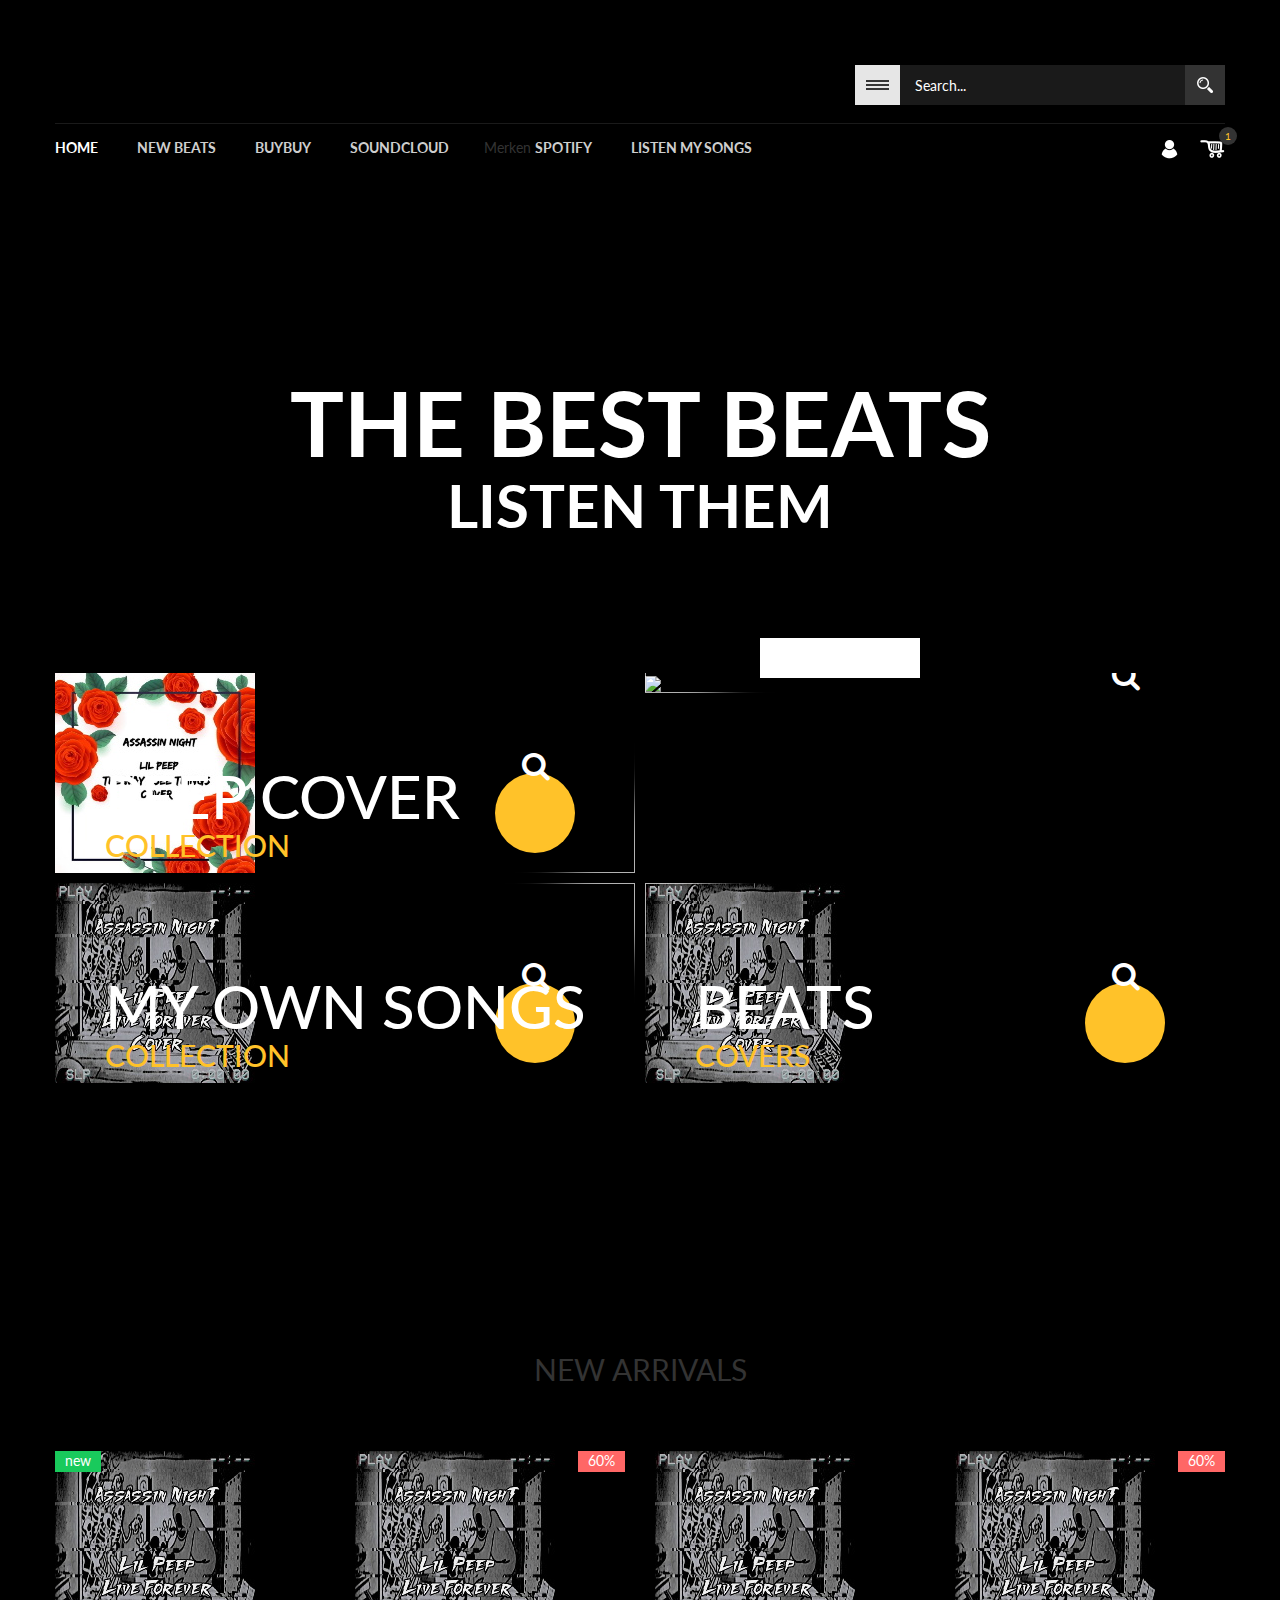
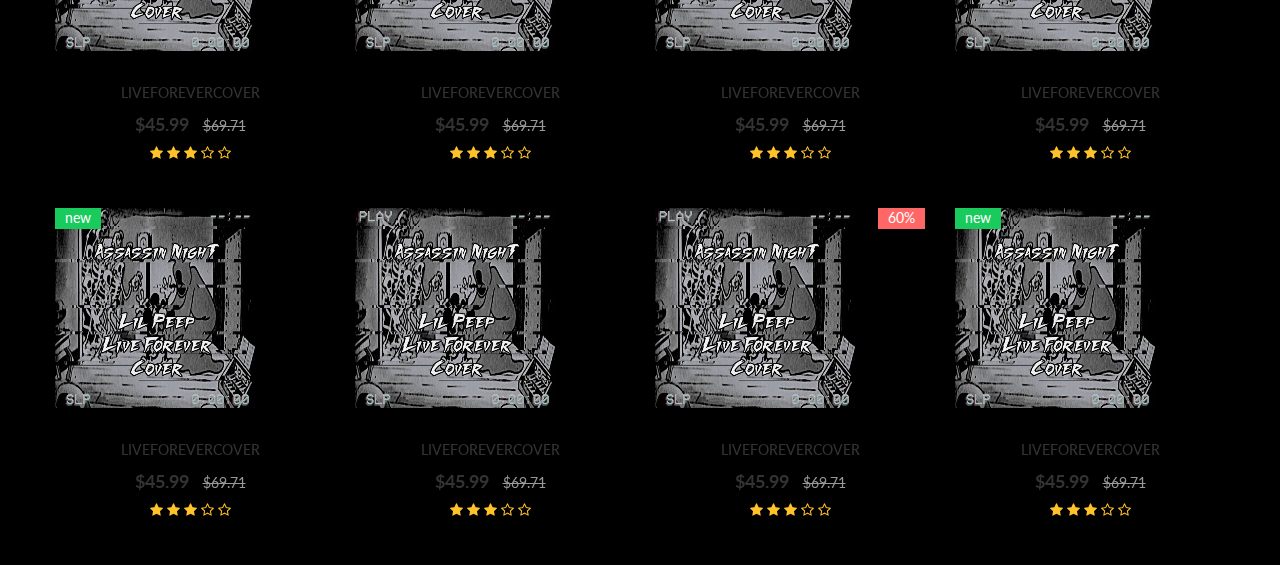
==== commit 4471b43b: "Update Beats.html" ====
--- a/Beats.html
+++ b/Beats.html
@@ -1049,1170 +1049,5 @@
 						</div>
 					</div>
 				</div>
-				<!-- End Content Slider Product -->
-			</div>
-		</div>
-		<!-- End New Arrival Product -->
-		<div class="banner-grid-adv">
-			<div class="clearfix">
-				<div class="banner-grid-left">
-					<div class="wrap-grid-adv-box clearfix">
-						<div class="grid-image-box">
-							<a href="#"><img src="images/home_11/ad_05.png" alt="" /></a>
-						</div>
-						<div class="grid-text-box gray-box">
-							<div class="inner-grid-text-box">
-								<h3>New Shop</h3>
-								<h2>SALE</h2>
-								<h3>BuyNow</h3>
-							</div>
-						</div>
-					</div>
-					<div class="wrap-grid-adv-box clearfix">
-						<div class="grid-text-box">
-							<div class="inner-grid-text-box">
-								<h3>Prod</h3>
-								<h2>Assassin</h2>
-								<h3>Night</h3>
-							</div>
-						</div>
-						<div class="grid-image-box">
-							<a href="#"><img src="images/home_11/ad_06.png" alt="" /></a>
-						</div>
-					</div>
-					<div class="wrap-grid-adv-box clearfix">
-						<div class="grid-image-box">
-							<a href="#"><img src="images/home_11/ad_07.png" alt="" /></a>
-						</div>
-						<div class="grid-text-box gray-box">
-							<div class="inner-grid-text-box">
-								<h3>New</h3>
-								<h2>Peep</h2>
-								<h3>Covers</h3>
-							</div>
-						</div>
-					</div>
-				</div>
-				<div class="banner-grid-right">
-					<div class="grid-image-box">
-						<a href="#"><img src="images/home_11/ad_08.png" alt="" /></a>
-					</div>
-					<div class="grid-text-box active">
-						<div class="inner-grid-text-box">
-							<h3>New</h3>
-							<h2>Beats</h2>
-							<h3>For sale</h3>
-						</div>
-					</div>
-				</div>
-			</div>
-		</div>
-		<!-- End Banner Grid Adv -->
-		<div class="new-arrival-product">
-			<div class="container">
-				<div class="row">
-					<div class="title-box-default">
-						<a href="#" class="prev-new-arrival"><i class="fa fa-arrow-circle-left"></i></a>
-						<ul class="list-inline list-title-tab">
-							<li><a href="#" class="active"><span class="title-tab">POPULAR</span></a></li>
-							<li><a href="#"><span class="title-tab">BEST SELLERS</span></a></li>
-							<li><a href="#"><span class="title-tab">SPECIALS</span></a></li>
-						</ul>
-						<a href="#" class="next-new-arrival"><i class="fa fa-arrow-circle-right"></i></a>
-					</div>
-				</div>
-				<!-- End Title Slider -->
-				<div class="row">
-					<div class="content-product-slider">
-						<div class="wrap-item">
-							<div class="item">
-								<div class="row">
-									<div class="col-md-3 col-sm-6 col-xs-12">
-										<div class="item-product">
-											<div class="item-thumb-product">
-												<img src="images/product_home11/1.jpg" alt="" class="product-thumb-front" />
-												<img src="images/product_home11/1-1.jpg" alt="" class="product-thumb-behind" />
-												<div class="info-product-cart">
-													<div class="inner-info-product-cart">
-														<ul>
-															<li><a href="#" class="link-wishlist"><i class="fa fa-heart"></i></a></li>
-															<li><a href="#" class="link-quick-view"><i class="fa fa-search"></i></a></li>
-															<li><a href="#" class="link-compare"><i class="fa fa-external-link-square"></i></a></li>
-														</ul>
-														<a href="#" class="link-product-add-cart">Listen Here</a>
-													</div>
-												</div>
-												<span class="status-product-new">New</span>
-											</div>
-											<div class="item-info-product">
-												<h3><a href="#">LiveforeverCover</a></h3>
-												<div class="info-product-price">
-													<span>$45.99</span>
-													<del>$69.71</del>
-												</div>
-												<div class="product-rating-star">
-													<i class="fa fa-star"></i>
-													<i class="fa fa-star"></i>
-													<i class="fa fa-star"></i>
-													<i class="fa fa-star-o"></i>
-													<i class="fa fa-star-o"></i>
-												</div>
-											</div>
-										</div>
-									</div>
-									<div class="col-md-3 col-sm-6 col-xs-12">
-										<div class="item-product">
-											<div class="item-thumb-product">
-												<img src="images/product_home11/3.jpg" alt="" class="product-thumb-front" />
-												<img src="images/product_home11/3-3.jpg" alt="" class="product-thumb-behind" />
-												<div class="info-product-cart">
-													<div class="inner-info-product-cart">
-														<ul>
-															<li><a href="#" class="link-wishlist"><i class="fa fa-heart"></i></a></li>
-															<li><a href="#" class="link-quick-view"><i class="fa fa-search"></i></a></li>
-															<li><a href="#" class="link-compare"><i class="fa fa-external-link-square"></i></a></li>
-														</ul>
-														<a href="#" class="link-product-add-cart">Listen Here</a>
-													</div>
-												</div>
-												<span class="status-product-sale">60%</span>
-											</div>
-											<div class="item-info-product">
-												<h3><a href="#">LiveforeverCover</a></h3>
-												<div class="info-product-price">
-													<span>$45.99</span>
-													<del>$69.71</del>
-												</div>
-												<div class="product-rating-star">
-													<i class="fa fa-star"></i>
-													<i class="fa fa-star"></i>
-													<i class="fa fa-star"></i>
-													<i class="fa fa-star-o"></i>
-													<i class="fa fa-star-o"></i>
-												</div>
-											</div>
-										</div>
-									</div>
-									<div class="col-md-3 col-sm-6 col-xs-12">
-										<div class="item-product">
-											<div class="item-thumb-product">
-												<img src="images/product_home11/3.jpg" alt="" class="product-thumb-front" />
-												<img src="images/product_home11/3-3.jpg" alt="" class="product-thumb-behind" />
-												<div class="info-product-cart">
-													<div class="inner-info-product-cart">
-														<ul>
-															<li><a href="#" class="link-wishlist"><i class="fa fa-heart"></i></a></li>
-															<li><a href="#" class="link-quick-view"><i class="fa fa-search"></i></a></li>
-															<li><a href="#" class="link-compare"><i class="fa fa-external-link-square"></i></a></li>
-														</ul>
-														<a href="#" class="link-product-add-cart">Listen Here</a>
-													</div>
-												</div>
-												<span class="status-product-new">New</span>
-											</div>
-											<div class="item-info-product">
-												<h3><a href="#">LiveforeverCover</a></h3>
-												<div class="info-product-price">
-													<span>$45.99</span>
-													<del>$69.71</del>
-												</div>
-												<div class="product-rating-star">
-													<i class="fa fa-star"></i>
-													<i class="fa fa-star"></i>
-													<i class="fa fa-star"></i>
-													<i class="fa fa-star-o"></i>
-													<i class="fa fa-star-o"></i>
-												</div>
-											</div>
-										</div>
-									</div>
-									<div class="col-md-3 col-sm-6 col-xs-12">
-										<div class="item-product">
-											<div class="item-thumb-product">
-												<img src="images/product_home11/8.jpg" alt="" class="product-thumb-front" />
-												<img src="images/product_home11/8-8.jpg" alt="" class="product-thumb-behind" />
-												<div class="info-product-cart">
-													<div class="inner-info-product-cart">
-														<ul>
-															<li><a href="#" class="link-wishlist"><i class="fa fa-heart"></i></a></li>
-															<li><a href="#" class="link-quick-view"><i class="fa fa-search"></i></a></li>
-															<li><a href="#" class="link-compare"><i class="fa fa-external-link-square"></i></a></li>
-														</ul>
-														<a href="#" class="link-product-add-cart">Listen Here</a>
-													</div>
-												</div>
-												<span class="status-product-sale">60%</span>
-											</div>
-											<div class="item-info-product">
-												<h3><a href="#">LiveforeverCover</a></h3>
-												<div class="info-product-price">
-													<span>$45.99</span>
-													<del>$69.71</del>
-												</div>
-												<div class="product-rating-star">
-													<i class="fa fa-star"></i>
-													<i class="fa fa-star"></i>
-													<i class="fa fa-star"></i>
-													<i class="fa fa-star-o"></i>
-													<i class="fa fa-star-o"></i>
-												</div>
-											</div>
-										</div>
-									</div>
-									<div class="col-md-3 col-sm-6 col-xs-12">
-										<div class="item-product">
-											<div class="item-thumb-product">
-												<img src="images/product_home11/9.jpg" alt="" class="product-thumb-front" />
-												<img src="images/product_home11/9-9.jpg" alt="" class="product-thumb-behind" />
-												<div class="info-product-cart">
-													<div class="inner-info-product-cart">
-														<ul>
-															<li><a href="#" class="link-wishlist"><i class="fa fa-heart"></i></a></li>
-															<li><a href="#" class="link-quick-view"><i class="fa fa-search"></i></a></li>
-															<li><a href="#" class="link-compare"><i class="fa fa-external-link-square"></i></a></li>
-														</ul>
-														<a href="#" class="link-product-add-cart">Listen Here</a>
-													</div>
-												</div>
-												<span class="status-product-new">New</span>
-											</div>
-											<div class="item-info-product">
-												<h3><a href="#">LiveforeverCover</a></h3>
-												<div class="info-product-price">
-													<span>$45.99</span>
-													<del>$69.71</del>
-												</div>
-												<div class="product-rating-star">
-													<i class="fa fa-star"></i>
-													<i class="fa fa-star"></i>
-													<i class="fa fa-star"></i>
-													<i class="fa fa-star-o"></i>
-													<i class="fa fa-star-o"></i>
-												</div>
-											</div>
-										</div>
-									</div>
-									<div class="col-md-3 col-sm-6 col-xs-12">
-										<div class="item-product">
-											<div class="item-thumb-product">
-												<img src="images/product_home11/10.jpg" alt="" class="product-thumb-front" />
-												<img src="images/product_home11/10-10.jpg" alt="" class="product-thumb-behind" />
-												<div class="info-product-cart">
-													<div class="inner-info-product-cart">
-														<ul>
-															<li><a href="#" class="link-wishlist"><i class="fa fa-heart"></i></a></li>
-															<li><a href="#" class="link-quick-view"><i class="fa fa-search"></i></a></li>
-															<li><a href="#" class="link-compare"><i class="fa fa-external-link-square"></i></a></li>
-														</ul>
-														<a href="#" class="link-product-add-cart">Listen Here</a>
-													</div>
-												</div>
-												<span class="status-product-sale">60%</span>
-											</div>
-											<div class="item-info-product">
-												<h3><a href="#">LiveforeverCover</a></h3>
-												<div class="info-product-price">
-													<span>$45.99</span>
-													<del>$69.71</del>
-												</div>
-												<div class="product-rating-star">
-													<i class="fa fa-star"></i>
-													<i class="fa fa-star"></i>
-													<i class="fa fa-star"></i>
-													<i class="fa fa-star-o"></i>
-													<i class="fa fa-star-o"></i>
-												</div>
-											</div>
-										</div>
-									</div>
-									<div class="col-md-3 col-sm-6 col-xs-12">
-										<div class="item-product">
-											<div class="item-thumb-product">
-												<img src="images/product_home11/21.jpg" alt="" class="product-thumb-front" />
-												<img src="images/product_home11/21-21.jpg" alt="" class="product-thumb-behind" />
-												<div class="info-product-cart">
-													<div class="inner-info-product-cart">
-														<ul>
-															<li><a href="#" class="link-wishlist"><i class="fa fa-heart"></i></a></li>
-															<li><a href="#" class="link-quick-view"><i class="fa fa-search"></i></a></li>
-															<li><a href="#" class="link-compare"><i class="fa fa-external-link-square"></i></a></li>
-														</ul>
-														<a href="#" class="link-product-add-cart">Listen Here</a>
-													</div>
-												</div>
-												<span class="status-product-new">New</span>
-											</div>
-											<div class="item-info-product">
-												<h3><a href="#">LiveforeverCover</a></h3>
-												<div class="info-product-price">
-													<span>$45.99</span>
-													<del>$69.71</del>
-												</div>
-												<div class="product-rating-star">
-													<i class="fa fa-star"></i>
-													<i class="fa fa-star"></i>
-													<i class="fa fa-star"></i>
-													<i class="fa fa-star-o"></i>
-													<i class="fa fa-star-o"></i>
-												</div>
-											</div>
-										</div>
-									</div>
-									<div class="col-md-3 col-sm-6 col-xs-12">
-										<div class="item-product">
-											<div class="item-thumb-product">
-												<img src="images/product_home11/8.jpg" alt="" class="product-thumb-front" />
-												<img src="images/product_home11/8-8.jpg" alt="" class="product-thumb-behind" />
-												<div class="info-product-cart">
-													<div class="inner-info-product-cart">
-														<ul>
-															<li><a href="#" class="link-wishlist"><i class="fa fa-heart"></i></a></li>
-															<li><a href="#" class="link-quick-view"><i class="fa fa-search"></i></a></li>
-															<li><a href="#" class="link-compare"><i class="fa fa-external-link-square"></i></a></li>
-														</ul>
-														<a href="#" class="link-product-add-cart">Listen Here</a>
-													</div>
-												</div>
-												<span class="status-product-new">New</span>
-											</div>
-											<div class="item-info-product">
-												<h3><a href="#">LiveforeverCover</a></h3>
-												<div class="info-product-price">
-													<span>$45.99</span>
-													<del>$69.71</del>
-												</div>
-												<div class="product-rating-star">
-													<i class="fa fa-star"></i>
-													<i class="fa fa-star"></i>
-													<i class="fa fa-star"></i>
-													<i class="fa fa-star-o"></i>
-													<i class="fa fa-star-o"></i>
-												</div>
-											</div>
-										</div>
-									</div>
-								</div>
-							</div>
-							<!-- End Item -->
-							<div class="item">
-								<div class="row">
-									<div class="col-md-3 col-sm-6 col-xs-12">
-										<div class="item-product">
-											<div class="item-thumb-product">
-												<img src="images/product_home11/9.jpg" alt="" class="product-thumb-front" />
-												<img src="images/product_home11/9-9.jpg" alt="" class="product-thumb-behind" />
-												<div class="info-product-cart">
-													<div class="inner-info-product-cart">
-														<ul>
-															<li><a href="#" class="link-wishlist"><i class="fa fa-heart"></i></a></li>
-															<li><a href="#" class="link-quick-view"><i class="fa fa-search"></i></a></li>
-															<li><a href="#" class="link-compare"><i class="fa fa-external-link-square"></i></a></li>
-														</ul>
-														<a href="#" class="link-product-add-cart">Listen Here</a>
-													</div>
-												</div>
-											</div>
-											<div class="item-info-product">
-												<h3><a href="#">LiveforeverCover</a></h3>
-												<div class="info-product-price">
-													<span>$45.99</span>
-													<del>$69.71</del>
-												</div>
-												<div class="product-rating-star">
-													<i class="fa fa-star"></i>
-													<i class="fa fa-star"></i>
-													<i class="fa fa-star"></i>
-													<i class="fa fa-star-o"></i>
-													<i class="fa fa-star-o"></i>
-												</div>
-											</div>
-										</div>
-									</div>
-									<div class="col-md-3 col-sm-6 col-xs-12">
-										<div class="item-product">
-											<div class="item-thumb-product">
-												<img src="images/product_home11/10.jpg" alt="" class="product-thumb-front" />
-												<img src="images/product_home11/10-10.jpg" alt="" class="product-thumb-behind" />
-												<div class="info-product-cart">
-													<div class="inner-info-product-cart">
-														<ul>
-															<li><a href="#" class="link-wishlist"><i class="fa fa-heart"></i></a></li>
-															<li><a href="#" class="link-quick-view"><i class="fa fa-search"></i></a></li>
-															<li><a href="#" class="link-compare"><i class="fa fa-external-link-square"></i></a></li>
-														</ul>
-														<a href="#" class="link-product-add-cart">Listen Here</a>
-													</div>
-												</div>
-												<span class="status-product-sale">60%</span>
-											</div>
-											<div class="item-info-product">
-												<h3><a href="#">LiveforeverCover</a></h3>
-												<div class="info-product-price">
-													<span>$45.99</span>
-													<del>$69.71</del>
-												</div>
-												<div class="product-rating-star">
-													<i class="fa fa-star"></i>
-													<i class="fa fa-star"></i>
-													<i class="fa fa-star"></i>
-													<i class="fa fa-star-o"></i>
-													<i class="fa fa-star-o"></i>
-												</div>
-											</div>
-										</div>
-									</div>
-									<div class="col-md-3 col-sm-6 col-xs-12">
-										<div class="item-product">
-											<div class="item-thumb-product">
-												<img src="images/product_home11/11.jpg" alt="" class="product-thumb-front" />
-												<img src="images/product_home11/11-11.jpg" alt="" class="product-thumb-behind" />
-												<div class="info-product-cart">
-													<div class="inner-info-product-cart">
-														<ul>
-															<li><a href="#" class="link-wishlist"><i class="fa fa-heart"></i></a></li>
-															<li><a href="#" class="link-quick-view"><i class="fa fa-search"></i></a></li>
-															<li><a href="#" class="link-compare"><i class="fa fa-external-link-square"></i></a></li>
-														</ul>
-														<a href="#" class="link-product-add-cart">Listen Here</a>
-													</div>
-												</div>
-												<span class="status-product-new">New</span>
-											</div>
-											<div class="item-info-product">
-												<h3><a href="#">LiveforeverCover</a></h3>
-												<div class="info-product-price">
-													<span>$45.99</span>
-													<del>$69.71</del>
-												</div>
-												<div class="product-rating-star">
-													<i class="fa fa-star"></i>
-													<i class="fa fa-star"></i>
-													<i class="fa fa-star"></i>
-													<i class="fa fa-star-o"></i>
-													<i class="fa fa-star-o"></i>
-												</div>
-											</div>
-										</div>
-									</div>
-									<div class="col-md-3 col-sm-6 col-xs-12">
-										<div class="item-product">
-											<div class="item-thumb-product">
-												<img src="images/product_home11/12.jpg" alt="" class="product-thumb-front" />
-												<img src="images/product_home11/12-12.jpg" alt="" class="product-thumb-behind" />
-												<div class="info-product-cart">
-													<div class="inner-info-product-cart">
-														<ul>
-															<li><a href="#" class="link-wishlist"><i class="fa fa-heart"></i></a></li>
-															<li><a href="#" class="link-quick-view"><i class="fa fa-search"></i></a></li>
-															<li><a href="#" class="link-compare"><i class="fa fa-external-link-square"></i></a></li>
-														</ul>
-														<a href="#" class="link-product-add-cart">Listen Here</a>
-													</div>
-												</div>
-												<span class="status-product-new">New</span>
-											</div>
-											<div class="item-info-product">
-												<h3><a href="#">LiveforeverCover</a></h3>
-												<div class="info-product-price">
-													<span>$45.99</span>
-													<del>$69.71</del>
-												</div>
-												<div class="product-rating-star">
-													<i class="fa fa-star"></i>
-													<i class="fa fa-star"></i>
-													<i class="fa fa-star"></i>
-													<i class="fa fa-star-o"></i>
-													<i class="fa fa-star-o"></i>
-												</div>
-											</div>
-										</div>
-									</div>
-									<div class="col-md-3 col-sm-6 col-xs-12">
-										<div class="item-product">
-											<div class="item-thumb-product">
-												<img src="images/product_home11/20.jpg" alt="" class="product-thumb-front" />
-												<img src="images/product_home11/20-20.jpg" alt="" class="product-thumb-behind" />
-												<div class="info-product-cart">
-													<div class="inner-info-product-cart">
-														<ul>
-															<li><a href="#" class="link-wishlist"><i class="fa fa-heart"></i></a></li>
-															<li><a href="#" class="link-quick-view"><i class="fa fa-search"></i></a></li>
-															<li><a href="#" class="link-compare"><i class="fa fa-external-link-square"></i></a></li>
-														</ul>
-														<a href="#" class="link-product-add-cart">Listen Here</a>
-													</div>
-												</div>
-											</div>
-											<div class="item-info-product">
-												<h3><a href="#">LiveforeverCover</a></h3>
-												<div class="info-product-price">
-													<span>$45.99</span>
-													<del>$69.71</del>
-												</div>
-												<div class="product-rating-star">
-													<i class="fa fa-star"></i>
-													<i class="fa fa-star"></i>
-													<i class="fa fa-star"></i>
-													<i class="fa fa-star-o"></i>
-													<i class="fa fa-star-o"></i>
-												</div>
-											</div>
-										</div>
-									</div>
-									<div class="col-md-3 col-sm-6 col-xs-12">
-										<div class="item-product">
-											<div class="item-thumb-product">
-												<img src="images/product_home11/18.jpg" alt="" class="product-thumb-front" />
-												<img src="images/product_home11/18-18.jpg" alt="" class="product-thumb-behind" />
-												<div class="info-product-cart">
-													<div class="inner-info-product-cart">
-														<ul>
-															<li><a href="#" class="link-wishlist"><i class="fa fa-heart"></i></a></li>
-															<li><a href="#" class="link-quick-view"><i class="fa fa-search"></i></a></li>
-															<li><a href="#" class="link-compare"><i class="fa fa-external-link-square"></i></a></li>
-														</ul>
-														<a href="#" class="link-product-add-cart">Listen Here</a>
-													</div>
-												</div>
-												<span class="status-product-new">New</span>
-											</div>
-											<div class="item-info-product">
-												<h3><a href="#">LiveforeverCover</a></h3>
-												<div class="info-product-price">
-													<span>$45.99</span>
-													<del>$69.71</del>
-												</div>
-												<div class="product-rating-star">
-													<i class="fa fa-star"></i>
-													<i class="fa fa-star"></i>
-													<i class="fa fa-star"></i>
-													<i class="fa fa-star-o"></i>
-													<i class="fa fa-star-o"></i>
-												</div>
-											</div>
-										</div>
-									</div>
-									<div class="col-md-3 col-sm-6 col-xs-12">
-										<div class="item-product">
-											<div class="item-thumb-product">
-												<img src="images/product_home11/20.jpg" alt="" class="product-thumb-front" />
-												<img src="images/product_home11/20-20.jpg" alt="" class="product-thumb-behind" />
-												<div class="info-product-cart">
-													<div class="inner-info-product-cart">
-														<ul>
-															<li><a href="#" class="link-wishlist"><i class="fa fa-heart"></i></a></li>
-															<li><a href="#" class="link-quick-view"><i class="fa fa-search"></i></a></li>
-															<li><a href="#" class="link-compare"><i class="fa fa-external-link-square"></i></a></li>
-														</ul>
-														<a href="#" class="link-product-add-cart">Listen Here</a>
-													</div>
-												</div>
-												<span class="status-product-sale">60%</span>
-											</div>
-											<div class="item-info-product">
-												<h3><a href="#">LiveforeverCover</a></h3>
-												<div class="info-product-price">
-													<span>$45.99</span>
-													<del>$69.71</del>
-												</div>
-												<div class="product-rating-star">
-													<i class="fa fa-star"></i>
-													<i class="fa fa-star"></i>
-													<i class="fa fa-star"></i>
-													<i class="fa fa-star-o"></i>
-													<i class="fa fa-star-o"></i>
-												</div>
-											</div>
-										</div>
-									</div>
-									<div class="col-md-3 col-sm-6 col-xs-12">
-										<div class="item-product">
-											<div class="item-thumb-product">
-												<img src="images/product_home11/21.jpg" alt="" class="product-thumb-front" />
-												<img src="images/product_home11/21-21.jpg" alt="" class="product-thumb-behind" />
-												<div class="info-product-cart">
-													<div class="inner-info-product-cart">
-														<ul>
-															<li><a href="#" class="link-wishlist"><i class="fa fa-heart"></i></a></li>
-															<li><a href="#" class="link-quick-view"><i class="fa fa-search"></i></a></li>
-															<li><a href="#" class="link-compare"><i class="fa fa-external-link-square"></i></a></li>
-														</ul>
-														<a href="#" class="link-product-add-cart">Listen Here</a>
-													</div>
-												</div>
-												<span class="status-product-new">New</span>
-											</div>
-											<div class="item-info-product">
-												<h3><a href="#">LiveforeverCover</a></h3>
-												<div class="info-product-price">
-													<span>$45.99</span>
-													<del>$69.71</del>
-												</div>
-												<div class="product-rating-star">
-													<i class="fa fa-star"></i>
-													<i class="fa fa-star"></i>
-													<i class="fa fa-star"></i>
-													<i class="fa fa-star-o"></i>
-													<i class="fa fa-star-o"></i>
-												</div>
-											</div>
-										</div>
-									</div>
-								</div>
-							</div>
-						</div>
-					</div>
-				</div>
-				<!-- End Content Slider Product -->
-			</div>
-		</div>
-		<!-- End Slider Product Tab -->
-		<div class="list-designer">
-			<div class="container">
-				<div class="row">
-					<div class="content-list-designer">
-						<label>DESIGNERS:</label>
-						<ul class="list-inline">
-							<li class="item-designer">
-								<a href="#" class="designer-thumb">
-									<img src="images/home_11/page1-img6.jpg" alt="" />
-								</a>
-								<h3><a href="#"></a></h3>
-							</li>
-							<li class="item-designer">
-								<a href="#" class="designer-thumb">
-									<img src="images/home_11/page1-img5.jpg" alt="" />
-								</a>
-								<h3><a href="#">Plako Music</a></h3>
-							</li>
-							<li class="item-designer">
-								<a href="#" class="designer-thumb">
-									<img src="images/home_11/page1-img4.jpg" alt="" />
-								</a>
-								<h3><a href="#">Plako Plako</a></h3>
-							</li>
-						</ul>
-						<a href="#" class="see-all-designer">see all designers</a>
-					</div>
-				</div>
-			</div>
-		</div>
-		<!-- End List Designer -->
-		<div class="category-leading">
-			<div class="container">
-				<div class="thumb-category-leading">
-					<a href="#"><img alt="" src="images/product_home11/10.jpg"></a>
-					<div class="text-category-leading">
-						<span>New</span>
-						<h2>Collection</h2>
-					</div>
-				</div>
-				<div class="content-category-leading">
-					<div class="item-product-category-leading">
-						<div class="item-thumb-product">
-							<a class="product-thumb-link" href="#">
-								<img alt="" src="images/product_home11/1.jpg">
-							</a>
-							<div class="leading-info-product-cart">
-								<a class="product-thumb-link" href="#">
-									<img alt="" src="images/product_home11/1-1.jpg">
-								</a>
-								<div class="info-product-cart">
-									<div class="inner-info-product-cart">
-										<ul>
-											<li><a class="link-wishlist" href="#"><i class="fa fa-heart"></i></a></li>
-											<li><a class="link-quick-view" href="#"><i class="fa fa-search"></i></a></li>
-											<li><a class="link-compare" href="#"><i class="fa fa-external-link-square"></i></a></li>
-										</ul>
-										<a class="link-product-add-cart" href="#">Listen Here</a>
-										<div class="info-product-price">
-											<span>$489.99</span>
-										</div>
-									</div>
-								</div>
-							</div>
-						</div>
-					</div>
-					<div class="item-product-category-leading">
-						<div class="item-thumb-product">
-							<a class="product-thumb-link" href="#">
-								<img alt="" src="images/product_home11/3.jpg">
-							</a>
-							<div class="leading-info-product-cart">
-								<a class="product-thumb-link" href="#">
-									<img alt="" src="images/product_home11/3-3.jpg">
-								</a>
-								<div class="info-product-cart">
-									<div class="inner-info-product-cart">
-										<ul>
-											<li><a class="link-wishlist" href="#"><i class="fa fa-heart"></i></a></li>
-											<li><a class="link-quick-view" href="#"><i class="fa fa-search"></i></a></li>
-											<li><a class="link-compare" href="#"><i class="fa fa-external-link-square"></i></a></li>
-										</ul>
-										<a class="link-product-add-cart" href="#">Listen Here</a>
-										<div class="info-product-price">
-											<span>$489.99</span>
-										</div>
-									</div>
-								</div>
-							</div>
-						</div>
-					</div>
-					<div class="item-product-category-leading">
-						<div class="item-thumb-product">
-							<a class="product-thumb-link" href="#">
-								<img alt="" src="images/product_home11/8.jpg">
-							</a>
-							<div class="leading-info-product-cart">
-								<a class="product-thumb-link" href="#">
-									<img alt="" src="images/product_home11/8.jpg">
-								</a>
-								<div class="info-product-cart">
-									<div class="inner-info-product-cart">
-										<ul>
-											<li><a class="link-wishlist" href="#"><i class="fa fa-heart"></i></a></li>
-											<li><a class="link-quick-view" href="#"><i class="fa fa-search"></i></a></li>
-											<li><a class="link-compare" href="#"><i class="fa fa-external-link-square"></i></a></li>
-										</ul>
-										<a class="link-product-add-cart" href="#">Listen Here</a>
-										<div class="info-product-price">
-											<span>$489.99</span>
-										</div>
-									</div>
-								</div>
-							</div>
-						</div>
-					</div>
-					<div class="item-product-category-leading">
-						<div class="item-thumb-product">
-							<a class="product-thumb-link" href="#">
-								<img alt="" src="images/product_home11/9.jpg">
-							</a>
-							<div class="leading-info-product-cart">
-								<a class="product-thumb-link" href="#">
-									<img alt="" src="images/product_home11/9-9.jpg">
-								</a>
-								<div class="info-product-cart">
-									<div class="inner-info-product-cart">
-										<ul>
-											<li><a class="link-wishlist" href="#"><i class="fa fa-heart"></i></a></li>
-											<li><a class="link-quick-view" href="#"><i class="fa fa-search"></i></a></li>
-											<li><a class="link-compare" href="#"><i class="fa fa-external-link-square"></i></a></li>
-										</ul>
-										<a class="link-product-add-cart" href="#">Listen Here</a>
-										<div class="info-product-price">
-											<span>$489.99</span>
-										</div>
-									</div>
-								</div>
-							</div>
-						</div>
-					</div>
-					<div class="item-product-category-leading">
-						<div class="item-thumb-product">
-							<a class="product-thumb-link" href="#">
-								<img alt="" src="images/product_home11/10.jpg">
-							</a>
-							<div class="leading-info-product-cart">
-								<a class="product-thumb-link" href="#">
-									<img alt="" src="images/product_home11/10-10.jpg">
-								</a>
-								<div class="info-product-cart">
-									<div class="inner-info-product-cart">
-										<ul>
-											<li><a class="link-wishlist" href="#"><i class="fa fa-heart"></i></a></li>
-											<li><a class="link-quick-view" href="#"><i class="fa fa-search"></i></a></li>
-											<li><a class="link-compare" href="#"><i class="fa fa-external-link-square"></i></a></li>
-										</ul>
-										<a class="link-product-add-cart" href="#">Listen Here</a>
-										<div class="info-product-price">
-											<span>$489.99</span>
-										</div>
-									</div>
-								</div>
-							</div>
-						</div>
-					</div>
-					<div class="item-product-category-leading">
-						<div class="item-thumb-product">
-							<a class="product-thumb-link" href="#">
-								<img alt="" src="images/product_home11/11.jpg">
-							</a>
-							<div class="leading-info-product-cart">
-								<a class="product-thumb-link" href="#">
-									<img alt="" src="images/product_home11/11-11.jpg">
-								</a>
-								<div class="info-product-cart">
-									<div class="inner-info-product-cart">
-										<ul>
-											<li><a class="link-wishlist" href="#"><i class="fa fa-heart"></i></a></li>
-											<li><a class="link-quick-view" href="#"><i class="fa fa-search"></i></a></li>
-											<li><a class="link-compare" href="#"><i class="fa fa-external-link-square"></i></a></li>
-										</ul>
-										<a class="link-product-add-cart" href="#">Listen Here</a>
-										<div class="info-product-price">
-											<span>$489.99</span>
-										</div>
-									</div>
-								</div>
-							</div>
-						</div>
-					</div>
-					<div class="item-product-category-leading">
-						<div class="item-thumb-product">
-							<a class="product-thumb-link" href="#">
-								<img alt="" src="images/product_home11/12.jpg">
-							</a>
-							<div class="leading-info-product-cart">
-								<a class="product-thumb-link" href="#">
-									<img alt="" src="images/product_home11/12-12.jpg">
-								</a>
-								<div class="info-product-cart">
-									<div class="inner-info-product-cart">
-										<ul>
-											<li><a class="link-wishlist" href="#"><i class="fa fa-heart"></i></a></li>
-											<li><a class="link-quick-view" href="#"><i class="fa fa-search"></i></a></li>
-											<li><a class="link-compare" href="#"><i class="fa fa-external-link-square"></i></a></li>
-										</ul>
-										<a class="link-product-add-cart" href="#">Listen Here</a>
-										<div class="info-product-price">
-											<span>$489.99</span>
-										</div>
-									</div>
-								</div>
-							</div>
-						</div>
-					</div>
-					<div class="item-product-category-leading">
-						<div class="item-thumb-product">
-							<a class="product-thumb-link" href="#">
-								<img alt="" src="images/product_home11/14.jpg">
-							</a>
-							<div class="leading-info-product-cart">
-								<a class="product-thumb-link" href="#">
-									<img alt="" src="images/product_home11/14-14.jpg">
-								</a>
-								<div class="info-product-cart">
-									<div class="inner-info-product-cart">
-										<ul>
-											<li><a class="link-wishlist" href="#"><i class="fa fa-heart"></i></a></li>
-											<li><a class="link-quick-view" href="#"><i class="fa fa-search"></i></a></li>
-											<li><a class="link-compare" href="#"><i class="fa fa-external-link-square"></i></a></li>
-										</ul>
-										<a class="link-product-add-cart" href="#">Listen Here</a>
-										<div class="info-product-price">
-											<span>$489.99</span>
-										</div>
-									</div>
-								</div>
-							</div>
-						</div>
-					</div>
-					<div class="item-product-category-leading">
-						<div class="item-thumb-product">
-							<a class="product-thumb-link" href="#">
-								<img alt="" src="images/product_home11/18.jpg">
-							</a>
-							<div class="leading-info-product-cart">
-								<a class="product-thumb-link" href="#">
-									<img alt="" src="images/product_home11/18-18.jpg">
-								</a>
-								<div class="info-product-cart">
-									<div class="inner-info-product-cart">
-										<ul>
-											<li><a class="link-wishlist" href="#"><i class="fa fa-heart"></i></a></li>
-											<li><a class="link-quick-view" href="#"><i class="fa fa-search"></i></a></li>
-											<li><a class="link-compare" href="#"><i class="fa fa-external-link-square"></i></a></li>
-										</ul>
-										<a class="link-product-add-cart" href="#">Listen Here</a>
-										<div class="info-product-price">
-											<span>$489.99</span>
-										</div>
-									</div>
-								</div>
-							</div>
-						</div>
-					</div>
-					<div class="item-product-category-leading">
-						<div class="item-thumb-product">
-							<a class="product-thumb-link" href="#">
-								<img alt="" src="images/product_home11/21.jpg">
-							</a>
-							<div class="leading-info-product-cart">
-								<a class="product-thumb-link" href="#">
-									<img alt="" src="images/product_home11/21-21.jpg">
-								</a>
-								<div class="info-product-cart">
-									<div class="inner-info-product-cart">
-										<ul>
-											<li><a class="link-wishlist" href="#"><i class="fa fa-heart"></i></a></li>
-											<li><a class="link-quick-view" href="#"><i class="fa fa-search"></i></a></li>
-											<li><a class="link-compare" href="#"><i class="fa fa-external-link-square"></i></a></li>
-										</ul>
-										<a class="link-product-add-cart" href="#">Listen Here</a>
-										<div class="info-product-price">
-											<span>$489.99</span>
-										</div>
-									</div>
-								</div>
-							</div>
-						</div>
-					</div>
-				</div>
-			</div>
-		</div>
-		<!-- End Category Leading -->
-		<div class="custom-services">
-			<div class="container">
-				<div class="row">
-					<div class="title-box-default">
-						<h2><span class="title-tab">custom services</span></h2>
-					</div>
-				</div>
-				<div class="row">
-					<div class="col-md-4 col-sm-4 col-xs-12">
-						<div class="item-service-box">
-							<h3>idea Design</h3>
-							<a href="#" class="item-service-link"><img src="images/home_11/icon_pen.png" alt="" /></a>
-							<p>Proin dignissim commodo velit a venenatis. Pellentesque mollis faucibus posuere Casy yoleacene anritv antacus.</p>
-						</div>
-					</div>
-					<div class="col-md-4 col-sm-4 col-xs-12">
-						<div class="item-service-box">
-							<h3>Confection</h3>
-							<a href="#" class="item-service-link"><img src="images/home_11/icon_keo.png" alt="" /></a>
-							<p>Aliquam erat voltpatis aturp nteger rutrum kerdele rtanuty mu myatrsas detyuasirtase. Santac us uisque nuaderas</p>
-						</div>
-					</div>
-					<div class="col-md-4 col-sm-4 col-xs-12">
-						<div class="item-service-box">
-							<h3>Confection</h3>
-							<a href="#" class="item-service-link"><img src="images/home_11/icon_camera.png" alt="" /></a>
-							<p>Fatis acaturp liquam eravoltp nteger rutrum kerua delertas nuty myatrsas detyuas. Santacus isque nulladeras. </p>
-						</div>
-					</div>
-				</div>
-			</div>
-		</div>
-		<!-- End Custom Services -->
-		<div class="from-our-blog">
-			<div class="container">
-				<div class="row">
-					<div class="title-box-default white-arrow-style">
-						<h2><span class="title-tab">FROM OUR BLOG</span></h2>
-					</div>
-				</div>
-				<div class="row">
-					<div class="col-md-4 col-sm-6 col-xs-12">
-						<div class="item-our-blog">
-							<div class="our-blog-thumb">
-								<a href="#">
-									<img src="images/home_11/blog/blog1.png" alt="" />
-								</a>
-							</div>
-							<div class="our-blog-info">
-								<div class="inner-our-blog-info">
-									<span>Jun 23 2014</span>
-									<h3><a href="#">Cupidatat none proident amet</a></h3>
-									<span>9 Comments</span>
-									<div class="post-extra-link">
-										<a href="#"><img src="images/home_11/icon-search.png" alt="" /></a>
-										<a href="#"><i class="fa fa-link"></i></a>
-									</div>
-								</div>
-							</div>
-						</div>
-					</div>
-					<div class="col-md-4 col-sm-6 col-xs-12">
-						<div class="item-our-blog">
-							<div class="our-blog-thumb">
-								<a href="#">
-									<img src="images/home_11/blog/blog2.png" alt="" />
-								</a>
-							</div>
-							<div class="our-blog-info">
-								<div class="inner-our-blog-info">
-									<span>Jun 23 2014</span>
-									<h3><a href="#">Cupidatat none proident amet</a></h3>
-									<span>9 Comments</span>
-									<div class="post-extra-link">
-										<a href="#"><img src="images/home_11/icon-search.png" alt="" /></a>
-										<a href="#"><i class="fa fa-link"></i></a>
-									</div>
-								</div>
-							</div>
-						</div>
-					</div>
-					<div class="col-md-4 col-sm-6 col-xs-12">
-						<div class="item-our-blog">
-							<div class="our-blog-thumb">
-								<a href="#">
-									<img src="images/home_11/blog/blog3.png" alt="" />
-								</a>
-							</div>
-							<div class="our-blog-info">
-								<div class="inner-our-blog-info">
-									<span>Jun 23 2014</span>
-									<h3><a href="#">Cupidatat none proident amet</a></h3>
-									<span>9 Comments</span>
-									<div class="post-extra-link">
-										<a href="#"><img src="images/home_11/icon-search.png" alt="" /></a>
-										<a href="#"><i class="fa fa-link"></i></a>
-									</div>
-								</div>
-							</div>
-						</div>
-					</div>
-					<div class="col-md-4 col-sm-6 col-xs-12">
-						<div class="item-our-blog">
-							<div class="our-blog-thumb">
-								<a href="#">
-									<img src="images/home_11/blog/blog4.png" alt="" />
-								</a>
-							</div>
-							<div class="our-blog-info">
-								<div class="inner-our-blog-info">
-									<span>Jun 23 2014</span>
-									<h3><a href="#">Cupidatat none proident amet</a></h3>
-									<span>9 Comments</span>
-									<div class="post-extra-link">
-										<a href="#"><img src="images/home_11/icon-search.png" alt="" /></a>
-										<a href="#"><i class="fa fa-link"></i></a>
-									</div>
-								</div>
-							</div>
-						</div>
-					</div>
-					<div class="col-md-4 col-sm-6 col-xs-12">
-						<div class="item-our-blog">
-							<div class="our-blog-thumb">
-								<a href="#">
-									<img src="images/home_11/blog/blog5.png" alt="" />
-								</a>
-							</div>
-							<div class="our-blog-info">
-								<div class="inner-our-blog-info">
-									<span>Jun 23 2014</span>
-									<h3><a href="#">Cupidatat none proident amet</a></h3>
-									<span>9 Comments</span>
-									<div class="post-extra-link">
-										<a href="#"><img src="images/home_11/icon-search.png" alt="" /></a>
-										<a href="#"><i class="fa fa-link"></i></a>
-									</div>
-								</div>
-							</div>
-						</div>
-					</div>
-					<div class="col-md-4 col-sm-6 col-xs-12">
-						<div class="item-our-blog">
-							<div class="our-blog-thumb">
-								<a href="#">
-									<img src="images/home_11/blog/blog6.png" alt="" />
-								</a>
-							</div>
-							<div class="our-blog-info">
-								<div class="inner-our-blog-info">
-									<span>Jun 23 2014</span>
-									<h3><a href="#">Cupidatat none proident amet</a></h3>
-									<span>9 Comments</span>
-									<div class="post-extra-link">
-										<a href="#"><img src="images/home_11/icon-search.png" alt="" /></a>
-										<a href="#"><i class="fa fa-link"></i></a>
-									</div>
-								</div>
-							</div>
-						</div>
-					</div>
-				</div>
-			</div>
-		</div>
-		<!-- End From our blog -->
-	</div>
-	<!-- End Content -->
-	<footer id="footer">
-		<div class="footer-newsletter" data-parallax="scroll" data-image-src="images/home_11/parallax_02.png">
-			<div class="container">
-				<div class="row">
-					<div class="newsletter-intro pull-left">
-						<span class="envalope-icon"><i class="fa fa-envelope-o"></i></span>
-						<p>#<br/>#</p>
-						<p>#<br/>#</p>
-					</div>
-					<div class="newsletter-form pull-right">
-						<form method="post">
-							<input type="text" name="newsletter" value="Enter your email..." onfocus="if (this.value==this.defaultValue) this.value = ''" onblur="if (this.value=='') this.value = this.defaultValue"  />
-							<input type="submit" value="subscribe" />
-						</form>
-					</div>
-				</div>
-			</div>
-		</div>
-		<!-- End Newsletter -->
-		<div class="footer-quick-search">
-			<div class="container">
-				<div class="row">
-					<div class="content-quick-search">
-						<label>Quick link:</label>
-						<a href="#">#</a>     
-						<a href="#">A</a>        
-						<a href="#">B</a>
-						<a href="#">C</a>
-						<a href="#">D</a>
-						<a href="#">E</a>
-						<a href="#">F</a>
-						<a href="#">G</a>
-						<a href="#">H</a>
-						<a href="#">I</a>
-						<a href="#">J</a>
-						<a href="#">K</a>
-						<a href="#">L</a>
-						<a href="#">M</a>
-						<a href="#">N</a>
-						<a href="#">O</a>
-						<a href="#">P</a>
-						<a href="#">Q</a>
-						<a href="#">R</a>
-						<a href="#">S</a>
-						<a href="#">U</a>
-						<a href="#">V</a>
-						<a href="#">W</a>
-						<a href="#">X</a>
-						<a href="#">Y</a>
-						<a href="#">Z</a>
-					</div>
-				</div>
-			</div>
-		</div>
-		<!-- End Quick Search -->
-		<div class="footer">
-			<div class="container">
-				<div class="row">
-					<div class="col-md-2 col-sm-3 col-xs-6">
-						<div class="logo-footer"><a href="#"><img src="images/home_11/logo.png" alt="" /></a></div>
-					</div>
-					<div class="col-md-4 col-sm-3 col-xs-6">
-						<div class="copy-right">
-							<p>© 2015        <a href="#" class="privacy-policy">Privacy Policy</a></p>
-						</div>
-					</div>
-					<div class="col-md-3 col-sm-3 col-xs-12">
-						<div class="contact-footer">
-							<p>My Company , Glasgow D04 89GR<br/>Call us now: 800-2345-6789</p>
-						</div>
-					</div>
-					<div class="col-md-3 col-sm-3 col-xs-12">
-						<div class="social-footer">
-							<a href="#"><i class="fa fa-facebook"></i></a>
-							<a href="#"><i class="fa fa-twitter"></i></a>
-							<a href="#"><i class="fa fa-linkedin"></i></a>
-							<a href="#"><i class="fa fa-google-plus"></i></a>
-							<a href="#"><i class="fa fa-rss"></i></a>
-						</div>
-					</div>
-				</div>
-			</div>
-		</div>
-	</footer>
-	<!-- End Footer -->
 </body>
 </html>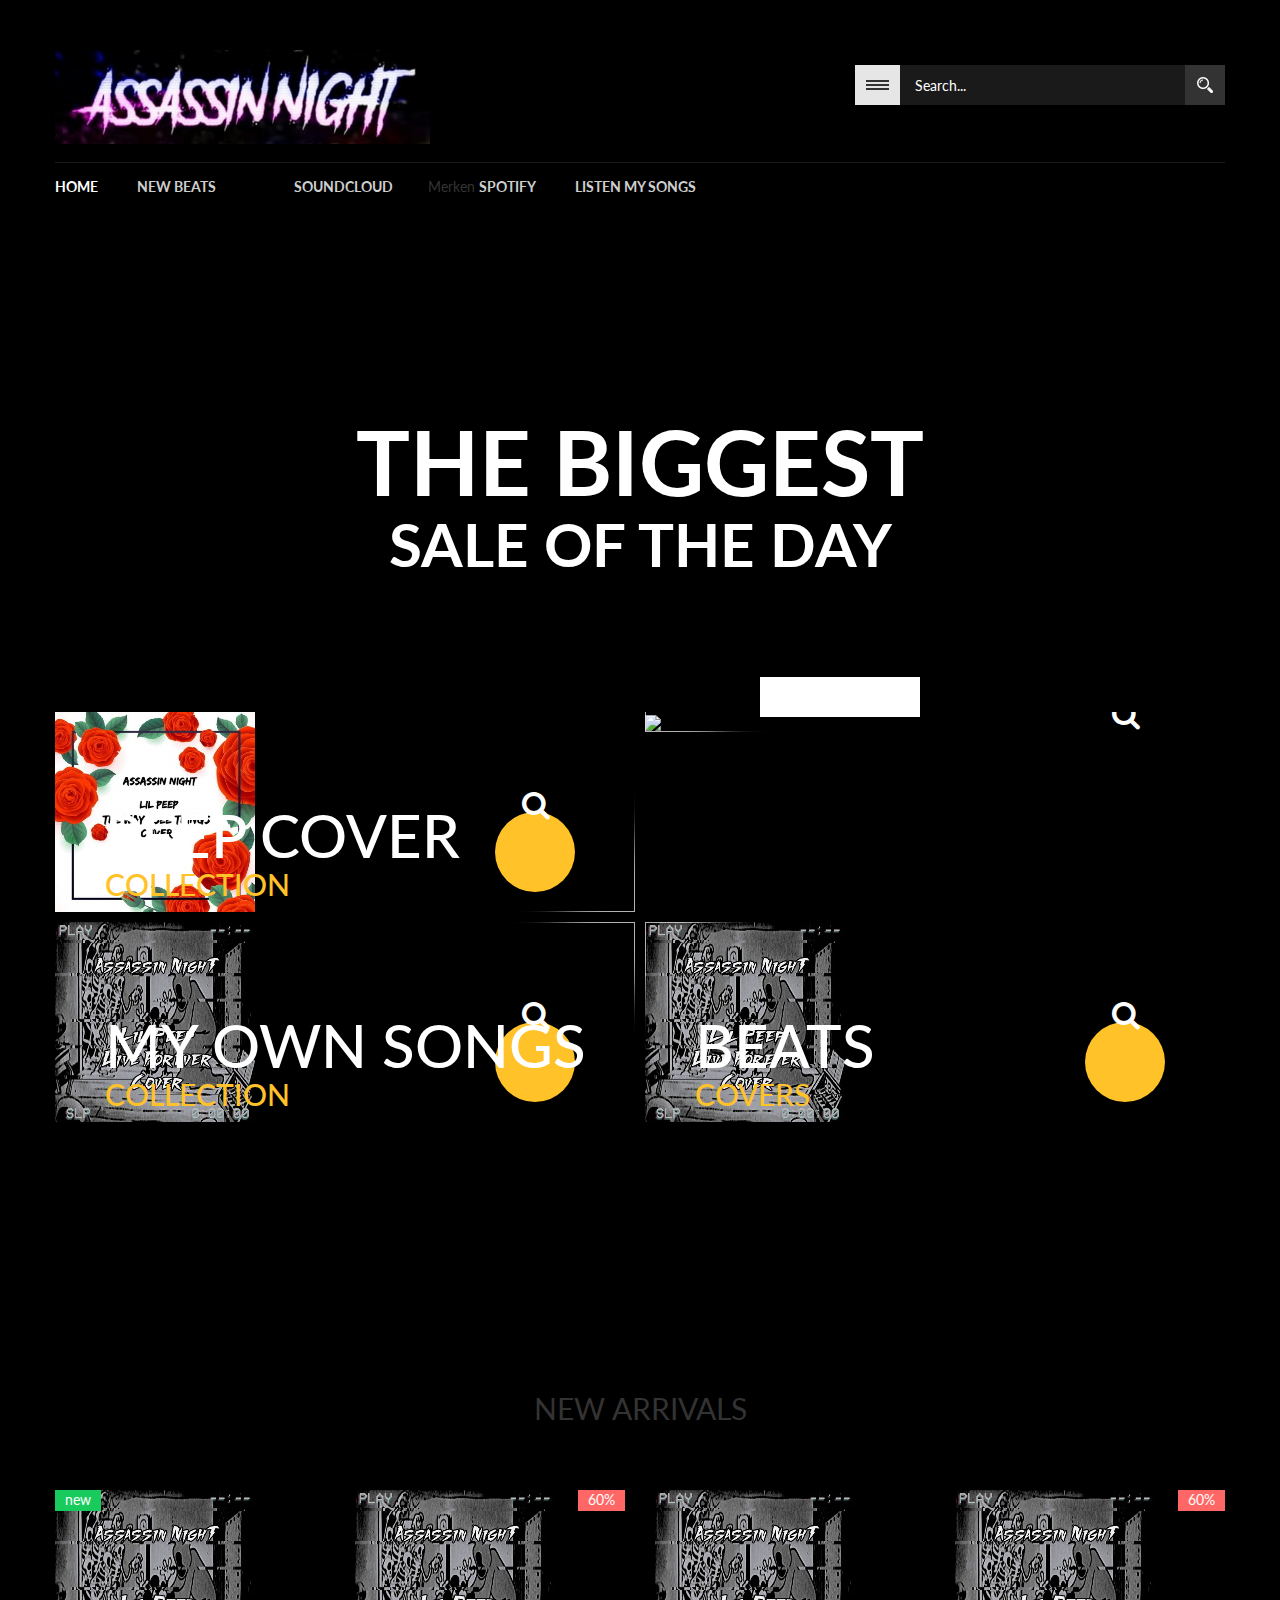
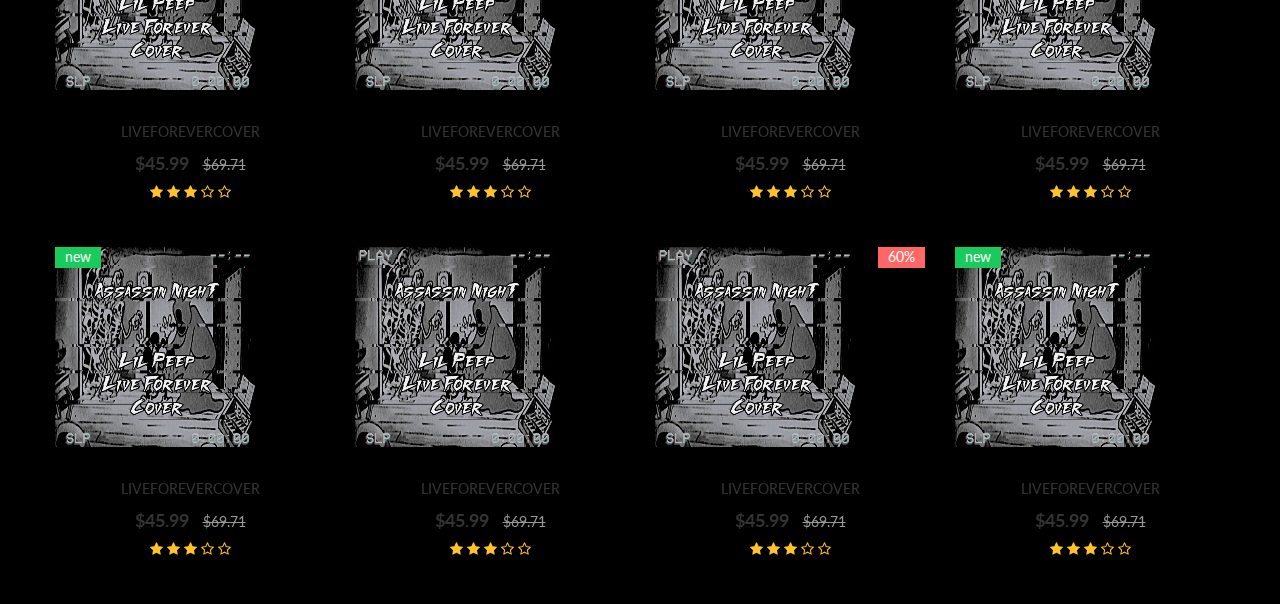
==== commit d24d3d4a: "Update Beats.html" ====
--- a/Beats.html
+++ b/Beats.html
@@ -17,13 +17,13 @@
 	<script type="text/javascript" src="js/owl.carousel.js"></script>
 	<script type="text/javascript" src="js/customize.js"></script>
 </head>
-<body style = "background: black">
+<body style = "background: black"
 	<header id="header">
 		<div class="container">
 			<div class="row">
 				<div class="col-sm-4 col-xs-12">
 					<div class="logo">
-						<a href="#"><img src="images/backgound.gif" alt="" /></a>
+						<a href="#"><img src="images/Banner.jpg" alt="" /></a>
 					</div>
 				</div>
 				<div class="col-sm-8 col-xs-12">
@@ -86,7 +86,7 @@
 															<div class="item">
 																<div class="inner-item">
 																	<div class="mega-slide-thumb">
-																		<a href="Purple eyse.html"><img src="images/Sundiego beat.png" alt="" /></a>
+																		<a href="https://soundcloud.com/assassin-night/albums"><img src="images/Sundiego beat.png" alt="" /></a>
 																	</div>
 																	<div class="mega-slide-text">
 																		<span>$45.99</span>
@@ -97,10 +97,7 @@
 															<div class="item">
 																<div class="inner-item">
 																	<div class="mega-slide-thumb">
-																		<a href=""><img src="images/Liveforevercover.jpg" alt="" /></a>
-																		<audio>
-																			<source src="assassin night - purple drank beat.mp3" type="audio/mp3">
-																		</audio>
+																		<a href="#"><img src="images/Liveforevercover.jpg" alt="" /></a>
 																	</div>
 																	<div class="mega-slide-text">
 																		<span>$45.99</span>
@@ -212,7 +209,7 @@
 										</ul>
 									</li>
 									<li class="has-mega-menu">
-										<a href="#">buybuy</a>
+										<a href="#"></a>
 										<ul class="sub-menu">
 											<li>
 												<div class="wrap-mega-menu">
@@ -286,115 +283,6 @@
 							</div>
 							<!-- End Nav -->
 						</div>
-						<div class="col-md-2 col-sm-12 col-xs-12">
-							<div class="header-info">
-								<div class="box-account-lc box">
-									<a href="#" class="link-user-top"><img src="images/home_11/icon-user.png" alt="" /></a>
-									<div class="box-inner">
-										<ul class="links">
-											<li class="first"><a href="#" title="My Account" class="top-link-myaccount">My Account</a></li>
-											<li><a href="#" title="My Wishlist" class="top-link-wishlist">My Wishlist</a></li>
-											<li><a href="#" title="Checkout" class="top-link-checkout">Checkout</a></li>
-											<li class=" last"><a href="#" title="Log In" class="top-link-login">Log In</a></li>
-										</ul>
-										<div class="block block-language">
-											<div class="lg-cur">
-												<span>Language</span>
-											</div>
-											<ul>
-												<li>
-													<a class="selected" href="#">                    
-													<img src="images/flags/flag-default.jpg" alt="flag">
-													<span>English</span>
-													</a>
-												</li>
-												<li>
-													<a href="#">                    
-													<img src="images/flags/flag-french.jpg" alt="flag">
-													<span>French</span>
-													</a>
-												</li>
-												<li>
-													<a href="#">                    
-													<img src="images/flags/flag-german.jpg" alt="flag">
-													<span>German</span>
-													</a>
-												</li>
-												<li>
-													<a href="#">                    
-													<img src="images/flags/flag-brazil.jpg" alt="flag">
-													<span>Brazil</span>
-													</a>
-												</li>
-											</ul>
-										</div>
-										<div class="block block-currency">
-											<div class="item-cur">
-												<span>Currency</span>           
-											</div>
-											<ul>
-												<li>
-													<a href="#"><span class="cur_icon">$</span> EUR</a>
-												</li>
-												<li>
-													<a href="#"><span class="cur_icon">$</span> JPY</a>
-												</li>
-												<li>
-													<a class="selected" href="#"><span class="cur_icon">$</span> USD</a>
-												</li>
-											</ul>
-										</div>
-									</div>
-								</div>
-								<div class="block-cart box">
-									<a href="#" class="link-cart-top">
-										<img src="images/home_11/icon-cart.png" alt="" />
-										<sup class="number-cart-total">1</sup>
-									</a>		
-									<div class="block-content box-inner">
-										<div class="inner">
-											<p class="block-subtitle">Recently added item(s)</p>
-											<ol id="cart-sidebar" class="mini-products-list">
-												<li class="item odd">
-													<a href="https://www.youtube.com/watch?v=OWNxUVnY3pg" class="product-image">
-													    buy it here
-													<img width="70" height="84" src="images/Liveforevercover.jpg" alt=""/>
-													</a>
-													<a href="" class="btn-remove">X</a>
-													<a href="#" class="btn-edit">Edit</a>
-													<div class="product-details">
-														<p class="product-name">
-															<a href="#">Bath Minerals and Salt</a>
-														</p>
-														<span class="price">$25.00</span>          
-														<strong>1</strong> 
-													</div>
-												</li>
-												<li class="item last even">
-													<a href="#" class="product-image">
-													<img width="70" height="84" src="images/Liveforevercover.jpg" alt=""/>
-													</a>
-													<a href="#" class="btn-remove">X</a>
-													<a href="#" class="btn-edit">Edit</a>
-													<div class="product-details">
-														<p class="product-name">
-															<a href="#">Large Camera Bag</a>
-														</p>
-														<span class="price">$20.00</span>                         
-														<strong>1</strong> 
-													</div>
-												</li>
-											</ol>
-											<div class="summary">
-												<p class="subtotal">
-													<span class="label">Subtotal:</span> 
-													<span class="price">$45.00</span>                                                                        
-												</p>
-											</div>
-											<div class="actions">
-												<div class="a-inner">
-													<a class="btn-mycart" href="#">view my cart</a>
-													<a href="#" class="btn-checkout">Checkout</a>
 												</div>
 											</div>
 										</div>
@@ -414,8 +302,8 @@
 			<div class="container">
 				<div class="row">
 					<div class="banner-simple-text">
-						<h2>THE BEST BEATS</h2>
-						<h3>Listen Them</h3>
+						<h2>THE BIGGEST</h2>
+						<h3>SALE OF THE day</h3>
 						<div class="text-special">
 							<strong></strong>
 							<span><br/></span>
@@ -526,7 +414,7 @@
 															<li><a href="#" class="link-quick-view"><i class="fa fa-search"></i></a></li>
 															<li><a href="#" class="link-compare"><i class="fa fa-external-link-square"></i></a></li>
 														</ul>
-														<a href="PurpleEyse.html" class="link-product-add-cart">Listen Here</a>
+														<a href="https://soundcloud.com/assassin-night/live-forever-lil-peep-cover-prod-crowz" class="link-product-add-cart">Buy Here</a>
 													</div>
 												</div>
 												<span class="status-product-new">New</span>
@@ -559,7 +447,7 @@
 															<li><a href="#" class="link-quick-view"><i class="fa fa-search"></i></a></li>
 															<li><a href="#" class="link-compare"><i class="fa fa-external-link-square"></i></a></li>
 														</ul>
-														<a href="#" class="link-product-add-cart">Listen Here</a>
+														<a href="#" class="link-product-add-cart">Add to cart</a>
 													</div>
 												</div>
 												<span class="status-product-sale">60%</span>
@@ -592,39 +480,39 @@
 															<li><a href="#" class="link-quick-view"><i class="fa fa-search"></i></a></li>
 															<li><a href="#" class="link-compare"><i class="fa fa-external-link-square"></i></a></li>
 														</ul>
-														<a href="#" class="link-product-add-cart">Listen Here</a>
-													</div>
-												</div>
-											</div>
-											<div class="item-info-product">
-												<h3><a href="#">LiveforeverCover</a></h3>
-												<div class="info-product-price">
-													<span>$45.99</span>
-													<del>$69.71</del>
-												</div>
-												<div class="product-rating-star">
-													<i class="fa fa-star"></i>
-													<i class="fa fa-star"></i>
-													<i class="fa fa-star"></i>
-													<i class="fa fa-star-o"></i>
-													<i class="fa fa-star-o"></i>
-												</div>
-											</div>
-										</div>
-									</div>
-									<div class="col-md-3 col-sm-6 col-xs-12">
-										<div class="item-product">
-											<div class="item-thumb-product">
-												<img src="images/Liveforevercover.jpg" alt="" class="product-thumb-front" />
-												<img src="images/Liveforevercover.jpg" alt="" class="product-thumb-behind" />
-												<div class="info-product-cart">
-													<div class="inner-info-product-cart">
-														<ul>
-															<li><a href="#" class="link-wishlist"><i class="fa fa-heart"></i></a></li>
-															<li><a href="#" class="link-quick-view"><i class="fa fa-search"></i></a></li>
-															<li><a href="#" class="link-compare"><i class="fa fa-external-link-square"></i></a></li>
-														</ul>
-														<a href="#" class="link-product-add-cart">Listen Here</a>
+														<a href="#" class="link-product-add-cart">Add to cart</a>
+													</div>
+												</div>
+											</div>
+											<div class="item-info-product">
+												<h3><a href="#">LiveforeverCover</a></h3>
+												<div class="info-product-price">
+													<span>$45.99</span>
+													<del>$69.71</del>
+												</div>
+												<div class="product-rating-star">
+													<i class="fa fa-star"></i>
+													<i class="fa fa-star"></i>
+													<i class="fa fa-star"></i>
+													<i class="fa fa-star-o"></i>
+													<i class="fa fa-star-o"></i>
+												</div>
+											</div>
+										</div>
+									</div>
+									<div class="col-md-3 col-sm-6 col-xs-12">
+										<div class="item-product">
+											<div class="item-thumb-product">
+												<img src="images/Liveforevercover.jpg" alt="" class="product-thumb-front" />
+												<img src="images/Liveforevercover.jpg" alt="" class="product-thumb-behind" />
+												<div class="info-product-cart">
+													<div class="inner-info-product-cart">
+														<ul>
+															<li><a href="#" class="link-wishlist"><i class="fa fa-heart"></i></a></li>
+															<li><a href="#" class="link-quick-view"><i class="fa fa-search"></i></a></li>
+															<li><a href="#" class="link-compare"><i class="fa fa-external-link-square"></i></a></li>
+														</ul>
+														<a href="#" class="link-product-add-cart">Add to cart</a>
 													</div>
 												</div>
 												<span class="status-product-sale">60%</span>
@@ -657,7 +545,7 @@
 															<li><a href="#" class="link-quick-view"><i class="fa fa-search"></i></a></li>
 															<li><a href="#" class="link-compare"><i class="fa fa-external-link-square"></i></a></li>
 														</ul>
-														<a href="#" class="link-product-add-cart">Listen Here</a>
+														<a href="#" class="link-product-add-cart">Add to cart</a>
 													</div>
 												</div>
 												<span class="status-product-new">New</span>
@@ -690,39 +578,39 @@
 															<li><a href="#" class="link-quick-view"><i class="fa fa-search"></i></a></li>
 															<li><a href="#" class="link-compare"><i class="fa fa-external-link-square"></i></a></li>
 														</ul>
-														<a href="#" class="link-product-add-cart">Listen Here</a>
-													</div>
-												</div>
-											</div>
-											<div class="item-info-product">
-												<h3><a href="#">LiveforeverCover</a></h3>
-												<div class="info-product-price">
-													<span>$45.99</span>
-													<del>$69.71</del>
-												</div>
-												<div class="product-rating-star">
-													<i class="fa fa-star"></i>
-													<i class="fa fa-star"></i>
-													<i class="fa fa-star"></i>
-													<i class="fa fa-star-o"></i>
-													<i class="fa fa-star-o"></i>
-												</div>
-											</div>
-										</div>
-									</div>
-									<div class="col-md-3 col-sm-6 col-xs-12">
-										<div class="item-product">
-											<div class="item-thumb-product">
-												<img src="images/Liveforevercover.jpg" alt="" class="product-thumb-front" />
-												<img src="images/Liveforevercover.jpg" alt="" class="product-thumb-behind" />
-												<div class="info-product-cart">
-													<div class="inner-info-product-cart">
-														<ul>
-															<li><a href="#" class="link-wishlist"><i class="fa fa-heart"></i></a></li>
-															<li><a href="#" class="link-quick-view"><i class="fa fa-search"></i></a></li>
-															<li><a href="#" class="link-compare"><i class="fa fa-external-link-square"></i></a></li>
-														</ul>
-														<a href="#" class="link-product-add-cart">Listen Here</a>
+														<a href="#" class="link-product-add-cart">Add to cart</a>
+													</div>
+												</div>
+											</div>
+											<div class="item-info-product">
+												<h3><a href="#">LiveforeverCover</a></h3>
+												<div class="info-product-price">
+													<span>$45.99</span>
+													<del>$69.71</del>
+												</div>
+												<div class="product-rating-star">
+													<i class="fa fa-star"></i>
+													<i class="fa fa-star"></i>
+													<i class="fa fa-star"></i>
+													<i class="fa fa-star-o"></i>
+													<i class="fa fa-star-o"></i>
+												</div>
+											</div>
+										</div>
+									</div>
+									<div class="col-md-3 col-sm-6 col-xs-12">
+										<div class="item-product">
+											<div class="item-thumb-product">
+												<img src="images/Liveforevercover.jpg" alt="" class="product-thumb-front" />
+												<img src="images/Liveforevercover.jpg" alt="" class="product-thumb-behind" />
+												<div class="info-product-cart">
+													<div class="inner-info-product-cart">
+														<ul>
+															<li><a href="#" class="link-wishlist"><i class="fa fa-heart"></i></a></li>
+															<li><a href="#" class="link-quick-view"><i class="fa fa-search"></i></a></li>
+															<li><a href="#" class="link-compare"><i class="fa fa-external-link-square"></i></a></li>
+														</ul>
+														<a href="#" class="link-product-add-cart">Add to cart</a>
 													</div>
 												</div>
 												<span class="status-product-sale">60%</span>
@@ -755,7 +643,7 @@
 															<li><a href="#" class="link-quick-view"><i class="fa fa-search"></i></a></li>
 															<li><a href="#" class="link-compare"><i class="fa fa-external-link-square"></i></a></li>
 														</ul>
-														<a href="#" class="link-product-add-cart">Listen Here</a>
+														<a href="#" class="link-product-add-cart">Add to cart</a>
 													</div>
 												</div>
 												<span class="status-product-new">New</span>
@@ -793,7 +681,7 @@
 															<li><a href="#" class="link-quick-view"><i class="fa fa-search"></i></a></li>
 															<li><a href="#" class="link-compare"><i class="fa fa-external-link-square"></i></a></li>
 														</ul>
-														<a href="#" class="link-product-add-cart">Listen Here</a>
+														<a href="#" class="link-product-add-cart">Add to cart</a>
 													</div>
 												</div>
 												<span class="status-product-new">New</span>
@@ -826,39 +714,39 @@
 															<li><a href="#" class="link-quick-view"><i class="fa fa-search"></i></a></li>
 															<li><a href="#" class="link-compare"><i class="fa fa-external-link-square"></i></a></li>
 														</ul>
-														<a href="#" class="link-product-add-cart">Listen Here</a>
-													</div>
-												</div>
-											</div>
-											<div class="item-info-product">
-												<h3><a href="#">LiveforeverCover</a></h3>
-												<div class="info-product-price">
-													<span>$45.99</span>
-													<del>$69.71</del>
-												</div>
-												<div class="product-rating-star">
-													<i class="fa fa-star"></i>
-													<i class="fa fa-star"></i>
-													<i class="fa fa-star"></i>
-													<i class="fa fa-star-o"></i>
-													<i class="fa fa-star-o"></i>
-												</div>
-											</div>
-										</div>
-									</div>
-									<div class="col-md-3 col-sm-6 col-xs-12">
-										<div class="item-product">
-											<div class="item-thumb-product">
-												<img src="images/Liveforevercover.jpg" alt="" class="product-thumb-front" />
-												<img src="images/Liveforevercover.jpg" alt="" class="product-thumb-behind" />
-												<div class="info-product-cart">
-													<div class="inner-info-product-cart">
-														<ul>
-															<li><a href="#" class="link-wishlist"><i class="fa fa-heart"></i></a></li>
-															<li><a href="#" class="link-quick-view"><i class="fa fa-search"></i></a></li>
-															<li><a href="#" class="link-compare"><i class="fa fa-external-link-square"></i></a></li>
-														</ul>
-														<a href="#" class="link-product-add-cart">Listen Here</a>
+														<a href="#" class="link-product-add-cart">Add to cart</a>
+													</div>
+												</div>
+											</div>
+											<div class="item-info-product">
+												<h3><a href="#">LiveforeverCover</a></h3>
+												<div class="info-product-price">
+													<span>$45.99</span>
+													<del>$69.71</del>
+												</div>
+												<div class="product-rating-star">
+													<i class="fa fa-star"></i>
+													<i class="fa fa-star"></i>
+													<i class="fa fa-star"></i>
+													<i class="fa fa-star-o"></i>
+													<i class="fa fa-star-o"></i>
+												</div>
+											</div>
+										</div>
+									</div>
+									<div class="col-md-3 col-sm-6 col-xs-12">
+										<div class="item-product">
+											<div class="item-thumb-product">
+												<img src="images/Liveforevercover.jpg" alt="" class="product-thumb-front" />
+												<img src="images/Liveforevercover.jpg" alt="" class="product-thumb-behind" />
+												<div class="info-product-cart">
+													<div class="inner-info-product-cart">
+														<ul>
+															<li><a href="#" class="link-wishlist"><i class="fa fa-heart"></i></a></li>
+															<li><a href="#" class="link-quick-view"><i class="fa fa-search"></i></a></li>
+															<li><a href="#" class="link-compare"><i class="fa fa-external-link-square"></i></a></li>
+														</ul>
+														<a href="#" class="link-product-add-cart">Add to cart</a>
 													</div>
 												</div>
 												<span class="status-product-new">New</span>
@@ -891,7 +779,7 @@
 															<li><a href="#" class="link-quick-view"><i class="fa fa-search"></i></a></li>
 															<li><a href="#" class="link-compare"><i class="fa fa-external-link-square"></i></a></li>
 														</ul>
-														<a href="#" class="link-product-add-cart">Listen Here</a>
+														<a href="#" class="link-product-add-cart">Add to cart</a>
 													</div>
 												</div>
 												<span class="status-product-new">New</span>
@@ -924,7 +812,7 @@
 															<li><a href="#" class="link-quick-view"><i class="fa fa-search"></i></a></li>
 															<li><a href="#" class="link-compare"><i class="fa fa-external-link-square"></i></a></li>
 														</ul>
-														<a href="#" class="link-product-add-cart">Listen Here</a>
+														<a href="#" class="link-product-add-cart">Add to cart</a>
 													</div>
 												</div>
 												<span class="status-product-sale">60%</span>
@@ -957,7 +845,7 @@
 															<li><a href="#" class="link-quick-view"><i class="fa fa-search"></i></a></li>
 															<li><a href="#" class="link-compare"><i class="fa fa-external-link-square"></i></a></li>
 														</ul>
-														<a href="#" class="link-product-add-cart">Listen Here</a>
+														<a href="#" class="link-product-add-cart">Add to cart</a>
 													</div>
 												</div>
 												<span class="status-product-new">New</span>
@@ -990,7 +878,7 @@
 															<li><a href="#" class="link-quick-view"><i class="fa fa-search"></i></a></li>
 															<li><a href="#" class="link-compare"><i class="fa fa-external-link-square"></i></a></li>
 														</ul>
-														<a href="#" class="link-product-add-cart">Listen Here</a>
+														<a href="#" class="link-product-add-cart">Add to cart</a>
 													</div>
 												</div>
 												<span class="status-product-new">New</span>
@@ -1010,37 +898,7 @@
 												</div>
 											</div>
 										</div>
-									</div>
-									<div class="col-md-3 col-sm-6 col-xs-12">
-										<div class="item-product">
-											<div class="item-thumb-product">
-												<img src="images/Liveforevercover.jpg" alt="" class="product-thumb-front" />
-												<img src="images/Liveforevercover.jpg" alt="" class="product-thumb-behind" />
-												<div class="info-product-cart">
-													<div class="inner-info-product-cart">
-														<ul>
-															<li><a href="#" class="link-wishlist"><i class="fa fa-heart"></i></a></li>
-															<li><a href="#" class="link-quick-view"><i class="fa fa-search"></i></a></li>
-															<li><a href="#" class="link-compare"><i class="fa fa-external-link-square"></i></a></li>
-														</ul>
-														<a href="#" class="link-product-add-cart">Listen Here</a>
-													</div>
-												</div>
-												<span class="status-product-sale">60%</span>
-											</div>
-											<div class="item-info-product">
-												<h3><a href="#">LiveforeverCover</a></h3>
-												<div class="info-product-price">
-													<span>$45.99</span>
-													<del>$69.71</del>
-												</div>
-												<div class="product-rating-star">
-													<i class="fa fa-star"></i>
-													<i class="fa fa-star"></i>
-													<i class="fa fa-star"></i>
-													<i class="fa fa-star-o"></i>
-													<i class="fa fa-star-o"></i>
-												</div>
+
 											</div>
 										</div>
 									</div>
@@ -1049,5 +907,6 @@
 						</div>
 					</div>
 				</div>
+		</div>
 </body>
 </html>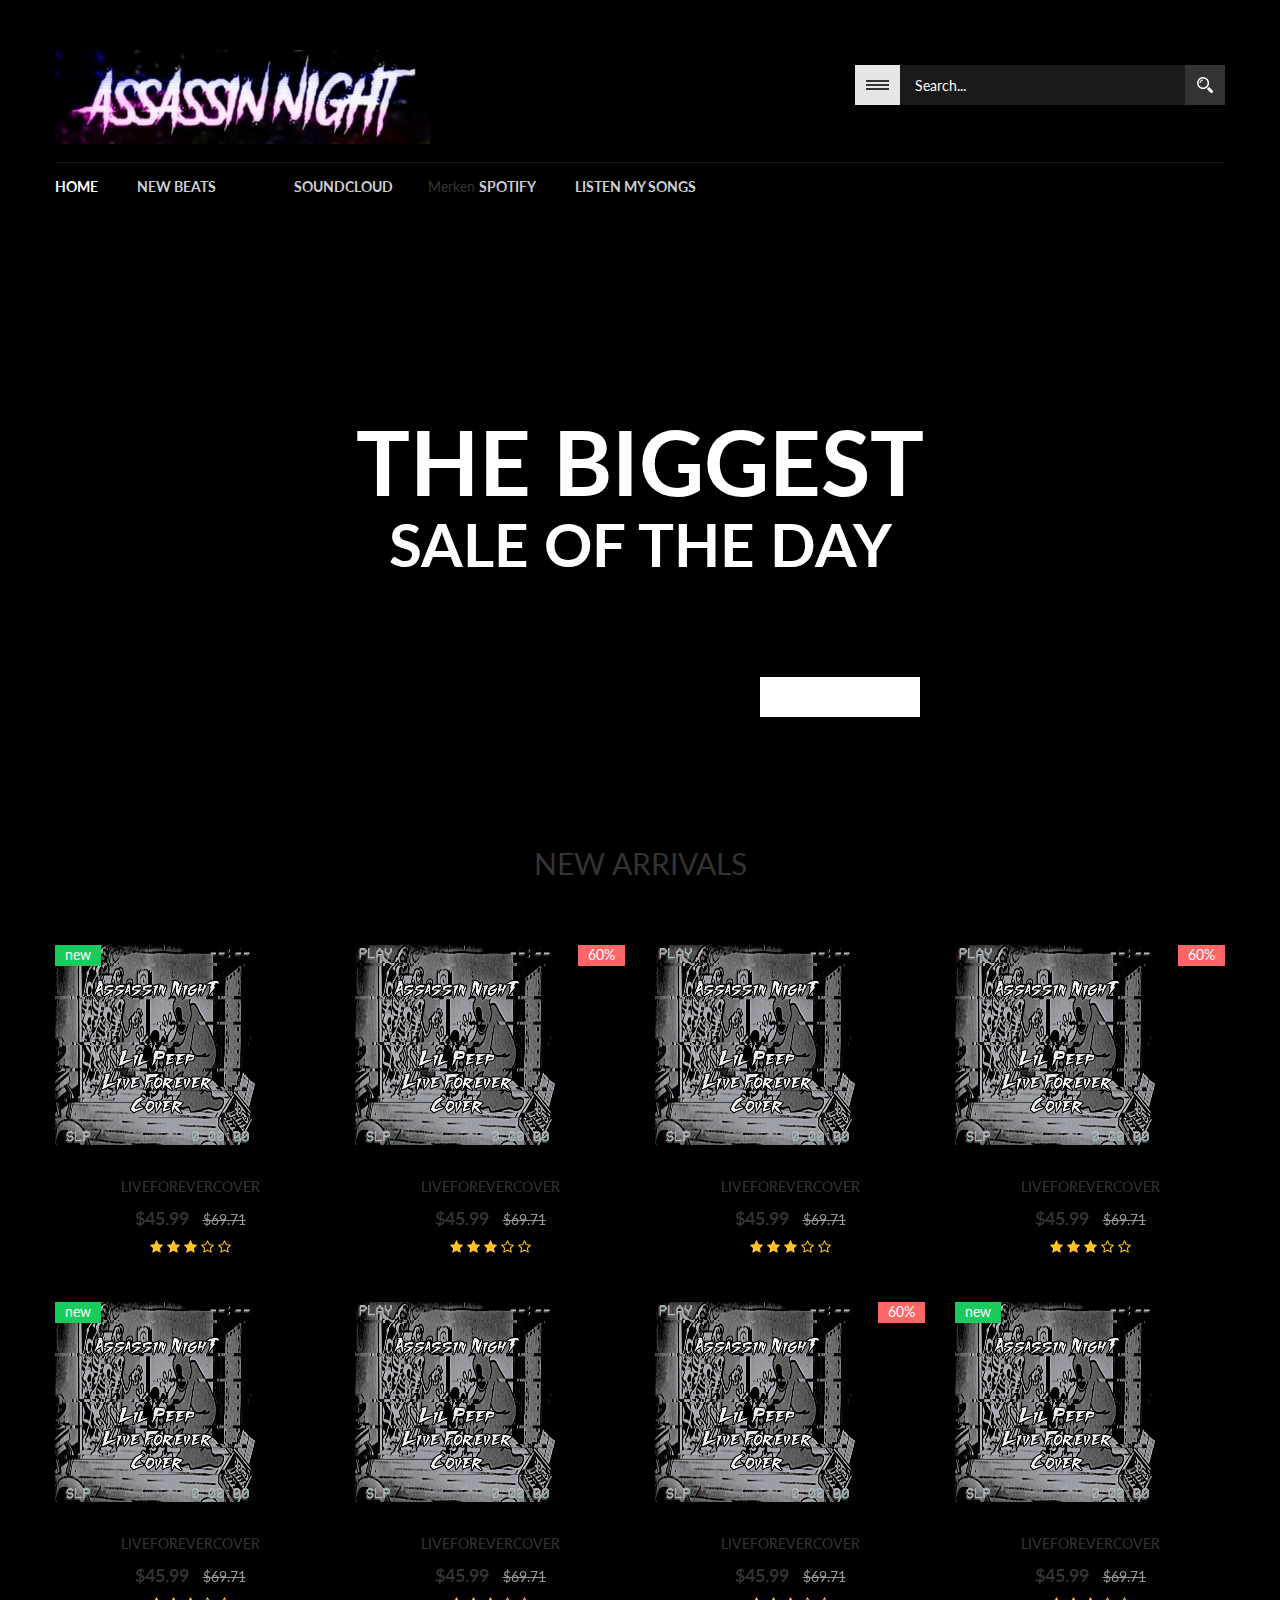
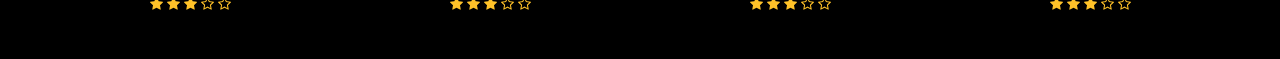
==== commit 064dffd3: "Update Beats.html" ====
--- a/Beats.html
+++ b/Beats.html
@@ -313,79 +313,6 @@
 					</div>
 				</div>
 				<div class="row">
-					<div class="banner-box-adv">
-						<div class="row">
-							<div class="col-md-6 col-sm-6 col-xs-12">
-								<div class="inner-box-banner-adv odd bottom-right">
-									<a href="#" class="banner-adv-thumb-link"><img src="images/The Way I See Things (Lil Peep Cover).jpg" alt="" /></a>
-									<div class="text-adv-intro">
-										<h2>Peep Cover</h2>
-										<h3>Collection</h3>
-									</div>
-									<div class="box-search-adv">
-										
-									</div>
-									<a href="#" class="box-search-adv-link"><i class="fa fa-search"></i></a>
-									<div class="text-adv-hidden">
-										<p>Good Beats</p>
-									</div>
-								</div>
-							</div>
-							<div class="col-md-6 col-sm-6 col-xs-12">
-								<div class="inner-box-banner-adv even bottom-left">
-									<a href="#" class="banner-adv-thumb-link"><img src="images/The Way I See Things (Lil Peep Cover).jpg alt="" /></a>
-									<div class="text-adv-intro">
-										<h2>Peep</h2>
-										<h3>Covers</h3>
-									</div>
-									<div class="box-search-adv">
-										
-									</div>
-									<a href="#" class="box-search-adv-link"><i class="fa fa-search"></i></a>
-									<div class="text-adv-hidden">
-										<p>Good Beatss</p>
-									</div>
-								</div>
-							</div>
-						</div>
-						<div class="row">
-							<div class="col-md-6 col-sm-6 col-xs-12">
-								<div class="inner-box-banner-adv odd top-right">
-									<a href="#" class="banner-adv-thumb-link"><img src="images/Liveforevercover.jpg" alt="" /></a>
-									<div class="text-adv-intro">
-										<h2>My Own Songs</h2>
-										<h3>Collection</h3>
-									</div>
-									<div class="box-search-adv">
-										
-									</div>
-									<a href="#" class="box-search-adv-link"><i class="fa fa-search"></i></a>
-									<div class="text-adv-hidden">
-										<p>Listen them here</p>
-									</div>
-								</div>
-							</div>
-							<div class="col-md-6 col-sm-6 col-xs-12">
-								<div class="inner-box-banner-adv even top-left">
-									<a href="#" class="banner-adv-thumb-link"><img src="images/Liveforevercover.jpg" alt="" /></a>
-									<div class="text-adv-intro">
-										<h2>Beats</h2>
-										<h3>Covers</h3>
-									</div>
-									<div class="box-search-adv">
-										
-									</div>
-									<a href="#" class="box-search-adv-link"><i class="fa fa-search"></i></a>
-									<div class="text-adv-hidden">
-										<p></p>
-									</div>
-								</div>
-							</div>
-						</div>
-					</div>
-				</div>
-			</div>
-		</div>
 		<!-- End Content Top -->
 		<div class="new-arrival-product">
 			<div class="container">
